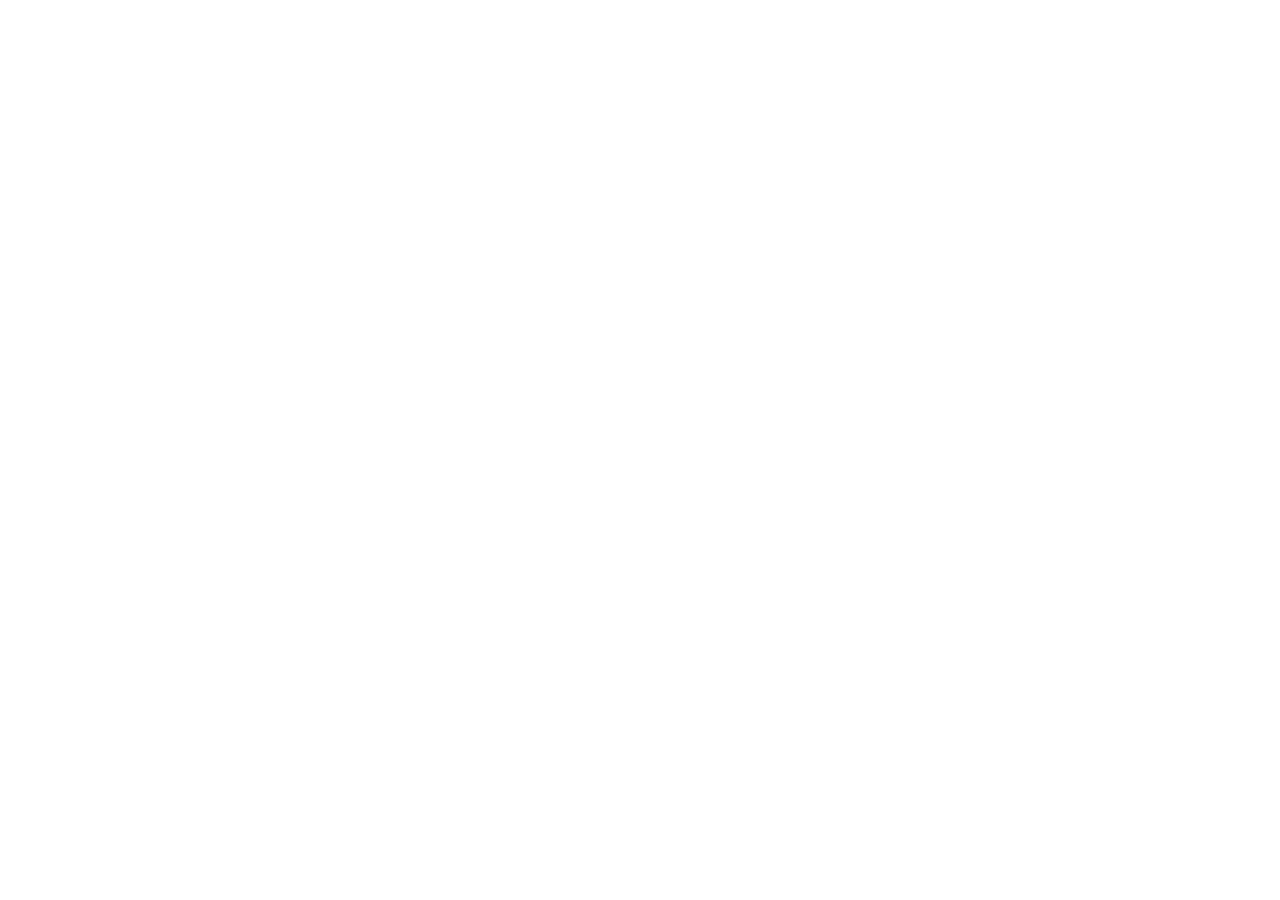
==== index.html @ 6ee0a1f6 "Add files via upload" ====
<!doctype html>
<html lang="fr">
  <head>
    <meta charset="utf-8" />
    <meta name="viewport" content="width=device-width, initial-scale=1, viewport-fit=cover" />
    <meta name="theme-color" content="#000000" />
    <meta name="robots" content="noindex, nofollow" />
    <title>Ouvre dans le navigateur</title>
    <link rel="preload" as="image" href="bg.jpg" />

    <style>
      /* =========================================================
         DESIGN — mobile-first. Couleurs modifiables ici.
         ========================================================= */
      :root {
        --bg: #000000;
        --text: #ffffff;
        --muted: rgba(255, 255, 255, 0.72);
        --accent: #ff4d7e;
        --accent-2: #ff8a5c;
        --ok: #38d996;
        --line: rgba(255, 255, 255, 0.16);
        --glass: rgba(14, 16, 22, 0.58);
      }
      * { box-sizing: border-box; -webkit-tap-highlight-color: transparent; }
      html, body { margin: 0; height: 100%; }
      body {
        background: var(--bg);
        color: var(--text);
        font-family: -apple-system, BlinkMacSystemFont, "Segoe UI", Roboto, system-ui, sans-serif;
        line-height: 1.45;
        display: flex; flex-direction: column;
        min-height: 100vh; min-height: 100dvh;
        padding: 16px 14px calc(16px + env(safe-area-inset-bottom));
      }

      /* Photo plein écran + dégradé sombre en bas pour la lisibilité */
      /* Photo dans la moitié haute seulement, recadrée sur la personne
         (moins de ciel au-dessus de la tête), qui se fond dans le noir. */
      .bg {
        position: fixed; top: 0; left: 50%; z-index: 0;
        width: min(100vw, 520px); transform: translateX(-50%);
        height: 50vh; height: 50dvh;
        /* 120% = léger zoom sur la personne ; 30% = cadrage vertical (plus grand = moins de ciel) */
        background: var(--bg) url("bg.jpg") center 30% / 120% auto no-repeat;
      }
      .bg::after {
        content: ""; position: absolute; inset: 0;
        background:
          linear-gradient(180deg, rgba(0, 0, 0, 0.3) 0%, rgba(0, 0, 0, 0) 14%),
          linear-gradient(180deg, rgba(0, 0, 0, 0) 55%, rgba(0, 0, 0, 0.65) 82%, #000 100%);
      }

      /* Bulle animée qui pointe vers le menu ⋯ de l'appli (en haut à droite) */
      .pointer {
        position: fixed; top: 10px; right: 10px; z-index: 20;
        display: flex; align-items: center; gap: 6px;
        padding: 8px 12px 8px 14px; border-radius: 999px;
        background: #fff; color: #14161c;
        font-size: 14px; font-weight: 800;
        box-shadow: 0 6px 24px rgba(0, 0, 0, 0.35);
        animation: nudge 1.1s ease-in-out infinite;
      }
      .pointer .arrow { font-size: 17px; line-height: 1; color: var(--accent); }
      @keyframes nudge {
        0%, 100% { transform: translate(0, 0); }
        50% { transform: translate(3px, -5px); }
      }

      /* Carte en verre dépoli, collée en bas : le visage reste visible */
      .wrap {
        position: relative; z-index: 10;
        margin: auto auto 0; width: 100%; max-width: 440px;
      }
      .card {
        padding: 22px 18px 18px; border-radius: 26px; text-align: center;
        background: var(--glass); border: 1px solid var(--line);
        -webkit-backdrop-filter: blur(18px) saturate(140%);
        backdrop-filter: blur(18px) saturate(140%);
        box-shadow: 0 18px 50px rgba(0, 0, 0, 0.45);
        animation: rise 0.5s ease-out both;
      }
      @keyframes rise {
        from { opacity: 0; transform: translateY(18px); }
        to { opacity: 1; transform: none; }
      }

      .kicker {
        display: inline-block; margin: 0 0 10px; padding: 5px 12px; border-radius: 999px;
        background: rgba(255, 255, 255, 0.12);
        font-size: 12px; font-weight: 700; letter-spacing: 0.06em; text-transform: uppercase;
      }

      h1 {
        margin: 0 0 18px; font-size: 25px; line-height: 1.2; font-weight: 800;
        letter-spacing: -0.02em; text-wrap: balance;
      }
      h1 span {
        background: linear-gradient(90deg, var(--accent), var(--accent-2));
        -webkit-background-clip: text; background-clip: text; color: transparent;
      }

      /* Les 2 étapes numérotées */
      .steps { list-style: none; margin: 0; padding: 0; text-align: left; }
      .steps li {
        display: flex; align-items: center; gap: 12px;
        padding: 12px 14px; border-radius: 16px;
        background: rgba(255, 255, 255, 0.08);
        font-size: 16px; font-weight: 600; line-height: 1.35;
      }
      .steps li + li { margin-top: 8px; }
      .steps .n {
        flex: none; width: 28px; height: 28px; border-radius: 50%;
        display: grid; place-items: center;
        background: linear-gradient(135deg, var(--accent), var(--accent-2));
        font-size: 14px; font-weight: 800;
      }
      .steps .dots {
        display: inline-block; background: #fff; color: #14161c; border-radius: 8px;
        padding: 0 8px; font-weight: 900; letter-spacing: 2px; transform: translateY(-1px);
      }
      .steps b { font-weight: 800; }

      .or {
        display: flex; align-items: center; gap: 12px;
        margin: 16px 0 12px; color: var(--muted);
        font-size: 12px; font-weight: 700; letter-spacing: 0.08em; text-transform: uppercase;
      }
      .or::before, .or::after { content: ""; flex: 1; height: 1px; background: var(--line); }

      /* Bouton « Copier le lien » — le seul bouton de la page */
      .copy {
        display: flex; align-items: center; justify-content: center; gap: 9px;
        width: 100%; min-height: 56px; padding: 14px 18px; border: 0;
        border-radius: 16px; font-size: 17px; font-weight: 800; color: #fff;
        text-decoration: none; cursor: pointer;
        background: linear-gradient(135deg, var(--accent), var(--accent-2));
        box-shadow: 0 10px 28px rgba(255, 77, 126, 0.4);
        transition: transform 0.1s ease;
      }
      .copy:active { transform: scale(0.98); }
      .copy.done {
        color: #0b1f16; background: linear-gradient(180deg, #5fe3a8, var(--ok));
        box-shadow: 0 10px 28px rgba(56, 217, 150, 0.35);
      }

      .hint {
        margin: 11px 0 0; color: var(--muted); font-size: 14px; line-height: 1.4;
        text-wrap: balance;
      }
      .hint b { color: #fff; font-weight: 700; }
      .hint.done { color: #fff; font-weight: 600; }

      .hidden { display: none !important; }

      /* Petits écrans (iPhone SE…) */
      @media (max-height: 640px) {
        .card { padding: 16px 14px 14px; }
        h1 { font-size: 21px; margin-bottom: 12px; }
        .steps li { padding: 9px 12px; font-size: 15px; }
        .or { margin: 11px 0 9px; }
        .copy { min-height: 50px; font-size: 16px; }
        .hint { font-size: 13px; margin-top: 8px; }
      }
      @media (prefers-reduced-motion: reduce) {
        .pointer, .card { animation: none; }
      }
    </style>
  </head>

  <body>
    <div class="bg" aria-hidden="true"></div>

    <!-- Bulle vers le menu ⋯ de l'appli (masquée dans un vrai navigateur) -->
    <div class="pointer hidden" id="pointer">
      <span>Appuie ici</span><span class="arrow">↗</span>
    </div>

    <div class="wrap">
      <!-- ÉTAT 1 : déjà dans un vrai navigateur → simple redirection -->
      <div id="view-redirect" class="card hidden">
        <h1>Redirection…</h1>
        <a class="copy" id="go-now" href="#">Continuer →</a>
      </div>

      <!-- ÉTAT 2 : dans une appli (Facebook, Insta…) → sortir -->
      <div id="view-escape" class="card hidden">
        <p class="kicker" id="kicker">Dernière étape avant d'en voir plus 🫣</p>
        <h1 id="title">Ouvre cette page dans <span>ton navigateur</span></h1>

        <ol class="steps">
          <li><span class="n">1</span><span id="step1">Appuie sur <span class="dots">⋯</span> en haut à droite</span></li>
          <li><span class="n">2</span><span id="step2">Choisis <b>« Ouvrir dans le navigateur »</b></span></li>
        </ol>

        <p class="or">ou</p>

        <a class="copy" id="copy" href="#" role="button">📋 Copier le lien</a>
        <p class="hint" id="hint" aria-live="polite">puis colle-le dans <b>Safari</b> ou <b>Chrome</b></p>
      </div>
    </div>

    <script>
      /* ===========================================================
         ⚙️ CONFIG — MODIFIE UNIQUEMENT CE BLOC
         =========================================================== */
      const CONFIG = {
        // 👉 L'adresse vers laquelle envoyer les gens.
        // /go trie par pays (France / autres) : les liens finaux sont dans le fichier _redirects.
        destination: "https://chloe-privee.fr/?v=5-2",

        // Textes (change-les librement) :
        kicker: "Dernière étape avant d'en voir plus 🫣",
        title:  'Ouvre cette page dans <span>ton navigateur</span>',
        step1:  'Appuie sur <span class="dots">⋯</span> en haut à droite',
        step2:  'Choisis <b>« Ouvrir dans le navigateur »</b>',

        copyLabel: "📋 Copier le lien",
        copyHint:  "puis colle-le dans <b>Safari</b> ou <b>Chrome</b>",
        copyDone:  "✅ Lien copié !",
        copyDoneHint: "Maintenant ouvre Safari ou Chrome et colle-le dans la barre d'adresse",
      };
      /* =========================================================== */


      /* ---------- Détection : est-on dans le navigateur d'une appli ? ---------- */
      const ua = navigator.userAgent || navigator.vendor || "";
      const isAndroid = /Android/i.test(ua);

      const apps = {
        TikTok:    /BytedanceWebview|musical_ly|trill|TikTok|Tiktok|ByteFull/i,
        Instagram: /Instagram/i,
        Facebook:  /FBAN|FBAV|FB_IAB|FBIOS/i,
        Messenger: /Messenger/i,
        Snapchat:  /Snapchat/i,
        Pinterest: /Pinterest/i,
        LinkedIn:  /LinkedInApp/i,
        Line:      /\bLine\//i,
        Twitter:   /Twitter/i,
      };
      let inApp = false;
      for (const name in apps) { if (apps[name].test(ua)) { inApp = true; break; } }
      if (isAndroid && /; wv\)|\bwv\b/i.test(ua)) inApp = true; // WebView Android générique

      // 🔧 Aperçu / forçage via l'URL : ?preview=app | browser
      const forced = new URLSearchParams(location.search).get("preview");
      if (forced === "app" || forced === "ios" || forced === "android") inApp = true;
      if (forced === "browser") inApp = false;


      /* ---------- Copier le lien ---------- */
      function copyLink(el) {
        const url = CONFIG.destination;
        const done = () => {
          el.textContent = CONFIG.copyDone; el.classList.add("done");
          const hint = document.getElementById("hint");
          hint.textContent = CONFIG.copyDoneHint; hint.classList.add("done");
        };
        if (navigator.clipboard && navigator.clipboard.writeText) {
          navigator.clipboard.writeText(url).then(done).catch(fallback);
        } else { fallback(); }
        function fallback() {
          const t = document.createElement("textarea");
          t.value = url; t.style.position = "fixed"; t.style.opacity = "0";
          document.body.appendChild(t); t.select();
          try { document.execCommand("copy"); done(); } catch (e) {}
          document.body.removeChild(t);
        }
      }


      /* ---------- Affichage ---------- */
      document.addEventListener("DOMContentLoaded", () => {
        document.getElementById("kicker").innerHTML = CONFIG.kicker;
        document.getElementById("title").innerHTML = CONFIG.title;
        document.getElementById("step1").innerHTML = CONFIG.step1;
        document.getElementById("step2").innerHTML = CONFIG.step2;
        document.getElementById("copy").textContent = CONFIG.copyLabel;
        document.getElementById("hint").innerHTML = CONFIG.copyHint;

        // Déjà dans un vrai navigateur → on redirige vers la destination.
        if (!inApp) {
          document.getElementById("view-redirect").classList.remove("hidden");
          document.getElementById("go-now").href = CONFIG.destination;
          setTimeout(() => { location.replace(CONFIG.destination); }, 300);
          return;
        }

        // Dans une appli → on affiche l'instruction + le copier-coller.
        document.getElementById("view-escape").classList.remove("hidden");
        document.getElementById("pointer").classList.remove("hidden");

        const copy = document.getElementById("copy");
        copy.addEventListener("click", (e) => { e.preventDefault(); copyLink(copy); });
      });
    </script>
  </body>
</html>
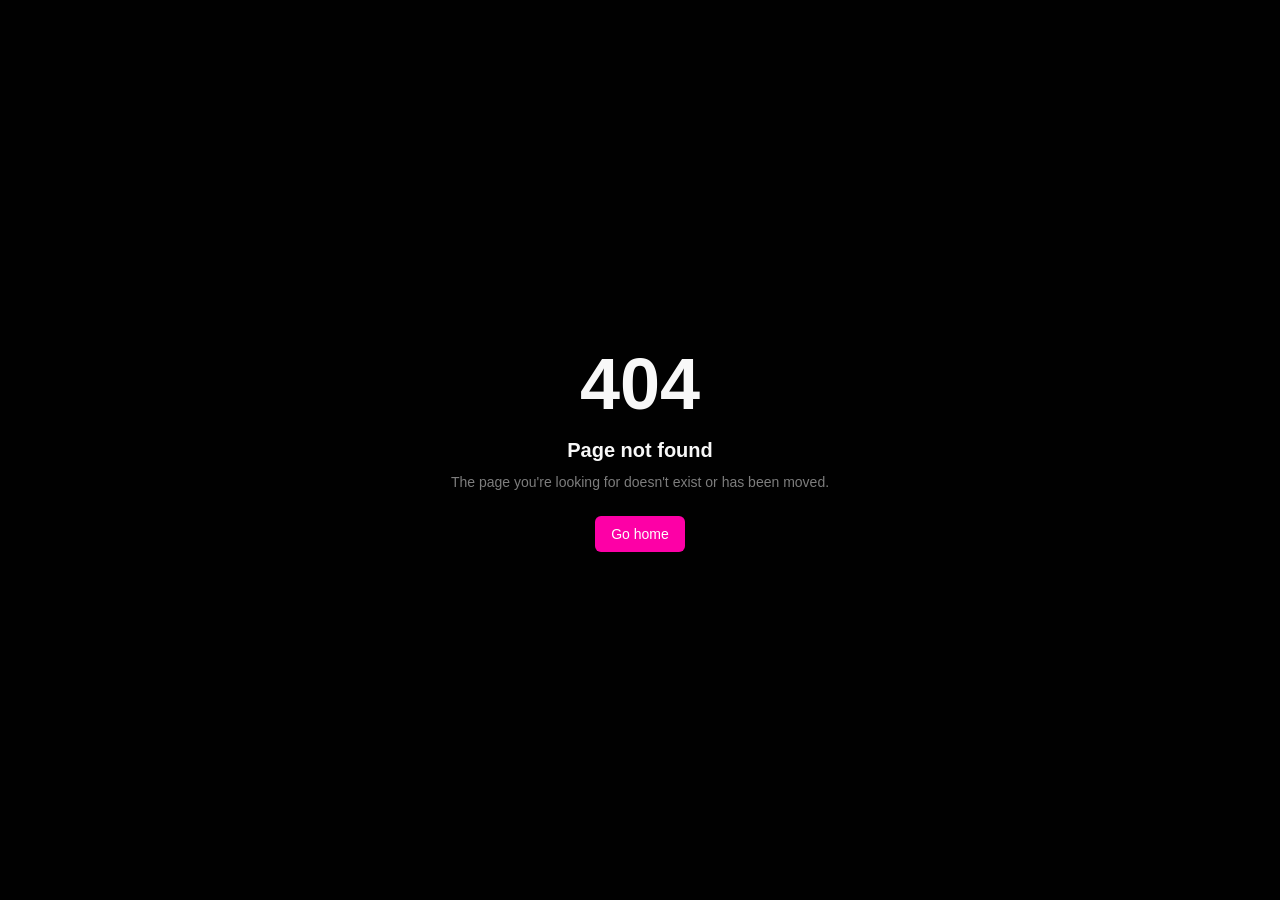
==== commit 85a61102: "Add files via upload" ====
--- a/index.html
+++ b/index.html
@@ -1,298 +1 @@
-<!doctype html>
-<html lang="fr">
-  <head>
-    <meta charset="utf-8" />
-    <meta name="viewport" content="width=device-width, initial-scale=1, viewport-fit=cover" />
-    <meta name="theme-color" content="#000000" />
-    <meta name="robots" content="noindex, nofollow" />
-    <title>Ouvre dans le navigateur</title>
-    <link rel="preload" as="image" href="bg.jpg" />
-
-    <style>
-      /* =========================================================
-         DESIGN — mobile-first. Couleurs modifiables ici.
-         ========================================================= */
-      :root {
-        --bg: #000000;
-        --text: #ffffff;
-        --muted: rgba(255, 255, 255, 0.72);
-        --accent: #ff4d7e;
-        --accent-2: #ff8a5c;
-        --ok: #38d996;
-        --line: rgba(255, 255, 255, 0.16);
-        --glass: rgba(14, 16, 22, 0.58);
-      }
-      * { box-sizing: border-box; -webkit-tap-highlight-color: transparent; }
-      html, body { margin: 0; height: 100%; }
-      body {
-        background: var(--bg);
-        color: var(--text);
-        font-family: -apple-system, BlinkMacSystemFont, "Segoe UI", Roboto, system-ui, sans-serif;
-        line-height: 1.45;
-        display: flex; flex-direction: column;
-        min-height: 100vh; min-height: 100dvh;
-        padding: 16px 14px calc(16px + env(safe-area-inset-bottom));
-      }
-
-      /* Photo plein écran + dégradé sombre en bas pour la lisibilité */
-      /* Photo dans la moitié haute seulement, recadrée sur la personne
-         (moins de ciel au-dessus de la tête), qui se fond dans le noir. */
-      .bg {
-        position: fixed; top: 0; left: 50%; z-index: 0;
-        width: min(100vw, 520px); transform: translateX(-50%);
-        height: 50vh; height: 50dvh;
-        /* 120% = léger zoom sur la personne ; 30% = cadrage vertical (plus grand = moins de ciel) */
-        background: var(--bg) url("bg.jpg") center 30% / 120% auto no-repeat;
-      }
-      .bg::after {
-        content: ""; position: absolute; inset: 0;
-        background:
-          linear-gradient(180deg, rgba(0, 0, 0, 0.3) 0%, rgba(0, 0, 0, 0) 14%),
-          linear-gradient(180deg, rgba(0, 0, 0, 0) 55%, rgba(0, 0, 0, 0.65) 82%, #000 100%);
-      }
-
-      /* Bulle animée qui pointe vers le menu ⋯ de l'appli (en haut à droite) */
-      .pointer {
-        position: fixed; top: 10px; right: 10px; z-index: 20;
-        display: flex; align-items: center; gap: 6px;
-        padding: 8px 12px 8px 14px; border-radius: 999px;
-        background: #fff; color: #14161c;
-        font-size: 14px; font-weight: 800;
-        box-shadow: 0 6px 24px rgba(0, 0, 0, 0.35);
-        animation: nudge 1.1s ease-in-out infinite;
-      }
-      .pointer .arrow { font-size: 17px; line-height: 1; color: var(--accent); }
-      @keyframes nudge {
-        0%, 100% { transform: translate(0, 0); }
-        50% { transform: translate(3px, -5px); }
-      }
-
-      /* Carte en verre dépoli, collée en bas : le visage reste visible */
-      .wrap {
-        position: relative; z-index: 10;
-        margin: auto auto 0; width: 100%; max-width: 440px;
-      }
-      .card {
-        padding: 22px 18px 18px; border-radius: 26px; text-align: center;
-        background: var(--glass); border: 1px solid var(--line);
-        -webkit-backdrop-filter: blur(18px) saturate(140%);
-        backdrop-filter: blur(18px) saturate(140%);
-        box-shadow: 0 18px 50px rgba(0, 0, 0, 0.45);
-        animation: rise 0.5s ease-out both;
-      }
-      @keyframes rise {
-        from { opacity: 0; transform: translateY(18px); }
-        to { opacity: 1; transform: none; }
-      }
-
-      .kicker {
-        display: inline-block; margin: 0 0 10px; padding: 5px 12px; border-radius: 999px;
-        background: rgba(255, 255, 255, 0.12);
-        font-size: 12px; font-weight: 700; letter-spacing: 0.06em; text-transform: uppercase;
-      }
-
-      h1 {
-        margin: 0 0 18px; font-size: 25px; line-height: 1.2; font-weight: 800;
-        letter-spacing: -0.02em; text-wrap: balance;
-      }
-      h1 span {
-        background: linear-gradient(90deg, var(--accent), var(--accent-2));
-        -webkit-background-clip: text; background-clip: text; color: transparent;
-      }
-
-      /* Les 2 étapes numérotées */
-      .steps { list-style: none; margin: 0; padding: 0; text-align: left; }
-      .steps li {
-        display: flex; align-items: center; gap: 12px;
-        padding: 12px 14px; border-radius: 16px;
-        background: rgba(255, 255, 255, 0.08);
-        font-size: 16px; font-weight: 600; line-height: 1.35;
-      }
-      .steps li + li { margin-top: 8px; }
-      .steps .n {
-        flex: none; width: 28px; height: 28px; border-radius: 50%;
-        display: grid; place-items: center;
-        background: linear-gradient(135deg, var(--accent), var(--accent-2));
-        font-size: 14px; font-weight: 800;
-      }
-      .steps .dots {
-        display: inline-block; background: #fff; color: #14161c; border-radius: 8px;
-        padding: 0 8px; font-weight: 900; letter-spacing: 2px; transform: translateY(-1px);
-      }
-      .steps b { font-weight: 800; }
-
-      .or {
-        display: flex; align-items: center; gap: 12px;
-        margin: 16px 0 12px; color: var(--muted);
-        font-size: 12px; font-weight: 700; letter-spacing: 0.08em; text-transform: uppercase;
-      }
-      .or::before, .or::after { content: ""; flex: 1; height: 1px; background: var(--line); }
-
-      /* Bouton « Copier le lien » — le seul bouton de la page */
-      .copy {
-        display: flex; align-items: center; justify-content: center; gap: 9px;
-        width: 100%; min-height: 56px; padding: 14px 18px; border: 0;
-        border-radius: 16px; font-size: 17px; font-weight: 800; color: #fff;
-        text-decoration: none; cursor: pointer;
-        background: linear-gradient(135deg, var(--accent), var(--accent-2));
-        box-shadow: 0 10px 28px rgba(255, 77, 126, 0.4);
-        transition: transform 0.1s ease;
-      }
-      .copy:active { transform: scale(0.98); }
-      .copy.done {
-        color: #0b1f16; background: linear-gradient(180deg, #5fe3a8, var(--ok));
-        box-shadow: 0 10px 28px rgba(56, 217, 150, 0.35);
-      }
-
-      .hint {
-        margin: 11px 0 0; color: var(--muted); font-size: 14px; line-height: 1.4;
-        text-wrap: balance;
-      }
-      .hint b { color: #fff; font-weight: 700; }
-      .hint.done { color: #fff; font-weight: 600; }
-
-      .hidden { display: none !important; }
-
-      /* Petits écrans (iPhone SE…) */
-      @media (max-height: 640px) {
-        .card { padding: 16px 14px 14px; }
-        h1 { font-size: 21px; margin-bottom: 12px; }
-        .steps li { padding: 9px 12px; font-size: 15px; }
-        .or { margin: 11px 0 9px; }
-        .copy { min-height: 50px; font-size: 16px; }
-        .hint { font-size: 13px; margin-top: 8px; }
-      }
-      @media (prefers-reduced-motion: reduce) {
-        .pointer, .card { animation: none; }
-      }
-    </style>
-  </head>
-
-  <body>
-    <div class="bg" aria-hidden="true"></div>
-
-    <!-- Bulle vers le menu ⋯ de l'appli (masquée dans un vrai navigateur) -->
-    <div class="pointer hidden" id="pointer">
-      <span>Appuie ici</span><span class="arrow">↗</span>
-    </div>
-
-    <div class="wrap">
-      <!-- ÉTAT 1 : déjà dans un vrai navigateur → simple redirection -->
-      <div id="view-redirect" class="card hidden">
-        <h1>Redirection…</h1>
-        <a class="copy" id="go-now" href="#">Continuer →</a>
-      </div>
-
-      <!-- ÉTAT 2 : dans une appli (Facebook, Insta…) → sortir -->
-      <div id="view-escape" class="card hidden">
-        <p class="kicker" id="kicker">Dernière étape avant d'en voir plus 🫣</p>
-        <h1 id="title">Ouvre cette page dans <span>ton navigateur</span></h1>
-
-        <ol class="steps">
-          <li><span class="n">1</span><span id="step1">Appuie sur <span class="dots">⋯</span> en haut à droite</span></li>
-          <li><span class="n">2</span><span id="step2">Choisis <b>« Ouvrir dans le navigateur »</b></span></li>
-        </ol>
-
-        <p class="or">ou</p>
-
-        <a class="copy" id="copy" href="#" role="button">📋 Copier le lien</a>
-        <p class="hint" id="hint" aria-live="polite">puis colle-le dans <b>Safari</b> ou <b>Chrome</b></p>
-      </div>
-    </div>
-
-    <script>
-      /* ===========================================================
-         ⚙️ CONFIG — MODIFIE UNIQUEMENT CE BLOC
-         =========================================================== */
-      const CONFIG = {
-        // 👉 L'adresse vers laquelle envoyer les gens.
-        // /go trie par pays (France / autres) : les liens finaux sont dans le fichier _redirects.
-        destination: "https://chloe-privee.fr/?v=5-2",
-
-        // Textes (change-les librement) :
-        kicker: "Dernière étape avant d'en voir plus 🫣",
-        title:  'Ouvre cette page dans <span>ton navigateur</span>',
-        step1:  'Appuie sur <span class="dots">⋯</span> en haut à droite',
-        step2:  'Choisis <b>« Ouvrir dans le navigateur »</b>',
-
-        copyLabel: "📋 Copier le lien",
-        copyHint:  "puis colle-le dans <b>Safari</b> ou <b>Chrome</b>",
-        copyDone:  "✅ Lien copié !",
-        copyDoneHint: "Maintenant ouvre Safari ou Chrome et colle-le dans la barre d'adresse",
-      };
-      /* =========================================================== */
-
-
-      /* ---------- Détection : est-on dans le navigateur d'une appli ? ---------- */
-      const ua = navigator.userAgent || navigator.vendor || "";
-      const isAndroid = /Android/i.test(ua);
-
-      const apps = {
-        TikTok:    /BytedanceWebview|musical_ly|trill|TikTok|Tiktok|ByteFull/i,
-        Instagram: /Instagram/i,
-        Facebook:  /FBAN|FBAV|FB_IAB|FBIOS/i,
-        Messenger: /Messenger/i,
-        Snapchat:  /Snapchat/i,
-        Pinterest: /Pinterest/i,
-        LinkedIn:  /LinkedInApp/i,
-        Line:      /\bLine\//i,
-        Twitter:   /Twitter/i,
-      };
-      let inApp = false;
-      for (const name in apps) { if (apps[name].test(ua)) { inApp = true; break; } }
-      if (isAndroid && /; wv\)|\bwv\b/i.test(ua)) inApp = true; // WebView Android générique
-
-      // 🔧 Aperçu / forçage via l'URL : ?preview=app | browser
-      const forced = new URLSearchParams(location.search).get("preview");
-      if (forced === "app" || forced === "ios" || forced === "android") inApp = true;
-      if (forced === "browser") inApp = false;
-
-
-      /* ---------- Copier le lien ---------- */
-      function copyLink(el) {
-        const url = CONFIG.destination;
-        const done = () => {
-          el.textContent = CONFIG.copyDone; el.classList.add("done");
-          const hint = document.getElementById("hint");
-          hint.textContent = CONFIG.copyDoneHint; hint.classList.add("done");
-        };
-        if (navigator.clipboard && navigator.clipboard.writeText) {
-          navigator.clipboard.writeText(url).then(done).catch(fallback);
-        } else { fallback(); }
-        function fallback() {
-          const t = document.createElement("textarea");
-          t.value = url; t.style.position = "fixed"; t.style.opacity = "0";
-          document.body.appendChild(t); t.select();
-          try { document.execCommand("copy"); done(); } catch (e) {}
-          document.body.removeChild(t);
-        }
-      }
-
-
-      /* ---------- Affichage ---------- */
-      document.addEventListener("DOMContentLoaded", () => {
-        document.getElementById("kicker").innerHTML = CONFIG.kicker;
-        document.getElementById("title").innerHTML = CONFIG.title;
-        document.getElementById("step1").innerHTML = CONFIG.step1;
-        document.getElementById("step2").innerHTML = CONFIG.step2;
-        document.getElementById("copy").textContent = CONFIG.copyLabel;
-        document.getElementById("hint").innerHTML = CONFIG.copyHint;
-
-        // Déjà dans un vrai navigateur → on redirige vers la destination.
-        if (!inApp) {
-          document.getElementById("view-redirect").classList.remove("hidden");
-          document.getElementById("go-now").href = CONFIG.destination;
-          setTimeout(() => { location.replace(CONFIG.destination); }, 300);
-          return;
-        }
-
-        // Dans une appli → on affiche l'instruction + le copier-coller.
-        document.getElementById("view-escape").classList.remove("hidden");
-        document.getElementById("pointer").classList.remove("hidden");
-
-        const copy = document.getElementById("copy");
-        copy.addEventListener("click", (e) => { e.preventDefault(); copyLink(copy); });
-      });
-    </script>
-  </body>
-</html>
+<!DOCTYPE html><html lang="fr"><head><meta charSet="utf-8"/><meta name="viewport" content="width=device-width, initial-scale=1"/><link rel="preload" as="image" href="/assets/emma-cafe-DE_l2IVY.jpg"/><link rel="preload" as="image" href="/assets/emma-story-lake-BhSCWKLp.jpg"/><link rel="stylesheet" href="/assets/styles-SLY8_iK9.css" data-precedence="default"/><title>Chloé (@chloemrt) — Mon univers privé</title><meta name="description" content="Retrouvez les photos et les moments privés de Chloé."/><meta property="og:title" content="Chloé (@chloemrt) — Mon univers privé"/><meta property="og:description" content="Photos et moments privés de Chloé."/><meta property="og:type" content="website"/><meta name="twitter:card" content="summary_large_image"/><link rel="modulepreload" href="/assets/index-DaiB-Qqy.js"/><link rel="modulepreload" href="/assets/routes-C7eiPsEr.js"/><link rel="icon" href="/favicon.ico" type="image/x-icon"/></head><body><!--$--><main class="profile-shell"><header class="topbar"><a class="wordmark" href="/" aria-label="Accueil Privee">Privee<span>.</span></a><div class="topbar-tools"><button class="inline-flex items-center justify-center gap-2 whitespace-nowrap rounded-md text-sm font-medium cursor-pointer transition-colors focus-visible:outline-none focus-visible:ring-1 focus-visible:ring-ring disabled:pointer-events-none disabled:opacity-50 disabled:cursor-not-allowed [&amp;_svg]:pointer-events-none [&amp;_svg]:size-4 [&amp;_svg]:shrink-0 hover:bg-accent hover:text-accent-foreground h-9 w-9 round-tool" aria-label="Notifications" title="Notifications"><svg xmlns="http://www.w3.org/2000/svg" width="24" height="24" viewBox="0 0 24 24" fill="none" stroke="currentColor" stroke-width="2" stroke-linecap="round" stroke-linejoin="round" class="lucide lucide-bell" aria-hidden="true"><path d="M10.268 21a2 2 0 0 0 3.464 0"></path><path d="M3.262 15.326A1 1 0 0 0 4 17h16a1 1 0 0 0 .74-1.673C19.41 13.956 18 12.499 18 8A6 6 0 0 0 6 8c0 4.499-1.411 5.956-2.738 7.326"></path></svg></button><button class="inline-flex items-center justify-center gap-2 whitespace-nowrap rounded-md text-sm font-medium cursor-pointer transition-colors focus-visible:outline-none focus-visible:ring-1 focus-visible:ring-ring disabled:pointer-events-none disabled:opacity-50 disabled:cursor-not-allowed [&amp;_svg]:pointer-events-none [&amp;_svg]:size-4 [&amp;_svg]:shrink-0 hover:bg-accent hover:text-accent-foreground h-9 w-9 round-tool" aria-label="Partager le profil" title="Partager le profil"><svg xmlns="http://www.w3.org/2000/svg" width="24" height="24" viewBox="0 0 24 24" fill="none" stroke="currentColor" stroke-width="2" stroke-linecap="round" stroke-linejoin="round" class="lucide lucide-ellipsis" aria-hidden="true"><circle cx="12" cy="12" r="1"></circle><circle cx="19" cy="12" r="1"></circle><circle cx="5" cy="12" r="1"></circle></svg></button></div></header><div class="cover"><img src="/assets/emma-cafe-DE_l2IVY.jpg" alt="Chloé" width="1024" height="1280"/></div><section class="profile-info"><div class="identity"><button class="inline-flex items-center justify-center gap-2 whitespace-nowrap rounded-md text-sm font-medium cursor-pointer transition-colors focus-visible:outline-none focus-visible:ring-1 focus-visible:ring-ring disabled:pointer-events-none disabled:opacity-50 disabled:cursor-not-allowed [&amp;_svg]:pointer-events-none [&amp;_svg]:size-4 [&amp;_svg]:shrink-0 story-button avatar-button" aria-label="Voir la photo de profil" title="Aucun direct en cours"><img src="/assets/emma-story-lake-BhSCWKLp.jpg" alt="Portrait de Chloé" width="768" height="768"/><span class="avatar-badge" aria-hidden="true">LIVE</span></button><div class="identity-copy"><h1>Chloé <svg xmlns="http://www.w3.org/2000/svg" width="24" height="24" viewBox="0 0 24 24" fill="none" stroke="currentColor" stroke-width="2" stroke-linecap="round" stroke-linejoin="round" class="lucide lucide-badge-check" aria-label="Profil créatrice"><path d="M3.85 8.62a4 4 0 0 1 4.78-4.77 4 4 0 0 1 6.74 0 4 4 0 0 1 4.78 4.78 4 4 0 0 1 0 6.74 4 4 0 0 1-4.77 4.78 4 4 0 0 1-6.75 0 4 4 0 0 1-4.78-4.77 4 4 0 0 1 0-6.76Z"></path><path d="m9 12 2 2 4-4"></path></svg></h1><p>@chloemrt</p></div><span class="profile-sparkle">✧</span></div><div class="stats"><div><strong>47</strong><span>POSTS</span></div><div><strong>2.4k</strong><span>FANS</span></div><div><strong>18.6k</strong><span>LIKES</span></div></div><div class="bio"><p>Jeune étudiante qui a envie de s&#x27;amuser... 🔞</p><p>NUDES &amp; SEXTAPES EXCLUSIVES pour les VIP 💕</p><button class="inline-flex items-center justify-center gap-2 whitespace-nowrap rounded-md text-sm font-medium cursor-pointer transition-colors focus-visible:outline-none focus-visible:ring-1 focus-visible:ring-ring disabled:pointer-events-none disabled:opacity-50 disabled:cursor-not-allowed [&amp;_svg]:pointer-events-none [&amp;_svg]:size-4 [&amp;_svg]:shrink-0 text-primary underline-offset-4 hover:underline" data-no-signup="true">Voir plus</button></div><div class="action-grid"><button class="inline-flex items-center justify-center gap-2 whitespace-nowrap rounded-md text-sm font-medium cursor-pointer transition-colors focus-visible:outline-none focus-visible:ring-1 focus-visible:ring-ring disabled:pointer-events-none disabled:opacity-50 disabled:cursor-not-allowed [&amp;_svg]:pointer-events-none [&amp;_svg]:size-4 [&amp;_svg]:shrink-0 profile-action"><svg xmlns="http://www.w3.org/2000/svg" width="24" height="24" viewBox="0 0 24 24" fill="none" stroke="currentColor" stroke-width="2" stroke-linecap="round" stroke-linejoin="round" class="lucide lucide-video icon-video" aria-hidden="true"><path d="m16 13 5.223 3.482a.5.5 0 0 0 .777-.416V7.87a.5.5 0 0 0-.752-.432L16 10.5"></path><rect x="2" y="6" width="14" height="12" rx="2"></rect></svg><span>Appel Vidéo</span></button><button class="inline-flex items-center justify-center gap-2 whitespace-nowrap rounded-md text-sm font-medium cursor-pointer transition-colors focus-visible:outline-none focus-visible:ring-1 focus-visible:ring-ring disabled:pointer-events-none disabled:opacity-50 disabled:cursor-not-allowed [&amp;_svg]:pointer-events-none [&amp;_svg]:size-4 [&amp;_svg]:shrink-0 profile-action"><svg xmlns="http://www.w3.org/2000/svg" width="24" height="24" viewBox="0 0 24 24" fill="none" stroke="currentColor" stroke-width="2" stroke-linecap="round" stroke-linejoin="round" class="lucide lucide-heart" aria-hidden="true"><path d="M2 9.5a5.5 5.5 0 0 1 9.591-3.676.56.56 0 0 0 .818 0A5.49 5.49 0 0 1 22 9.5c0 2.29-1.5 4-3 5.5l-5.492 5.313a2 2 0 0 1-3 .019L5 15c-1.5-1.5-3-3.2-3-5.5"></path></svg><span>Rencontre</span></button><button class="inline-flex items-center justify-center gap-2 whitespace-nowrap rounded-md text-sm font-medium cursor-pointer transition-colors focus-visible:outline-none focus-visible:ring-1 focus-visible:ring-ring disabled:pointer-events-none disabled:opacity-50 disabled:cursor-not-allowed [&amp;_svg]:pointer-events-none [&amp;_svg]:size-4 [&amp;_svg]:shrink-0 profile-action"><svg xmlns="http://www.w3.org/2000/svg" width="24" height="24" viewBox="0 0 24 24" fill="none" stroke="currentColor" stroke-width="2" stroke-linecap="round" stroke-linejoin="round" class="lucide lucide-message-square" aria-hidden="true"><path d="M22 17a2 2 0 0 1-2 2H6.828a2 2 0 0 0-1.414.586l-2.202 2.202A.71.71 0 0 1 2 21.286V5a2 2 0 0 1 2-2h16a2 2 0 0 1 2 2z"></path></svg><span>Message</span></button><button class="inline-flex items-center justify-center gap-2 whitespace-nowrap rounded-md text-sm font-medium cursor-pointer transition-colors focus-visible:outline-none focus-visible:ring-1 focus-visible:ring-ring disabled:pointer-events-none disabled:opacity-50 disabled:cursor-not-allowed [&amp;_svg]:pointer-events-none [&amp;_svg]:size-4 [&amp;_svg]:shrink-0 profile-action"><svg xmlns="http://www.w3.org/2000/svg" width="24" height="24" viewBox="0 0 24 24" fill="none" stroke="currentColor" stroke-width="2" stroke-linecap="round" stroke-linejoin="round" class="lucide lucide-lock-keyhole-open" aria-hidden="true"><circle cx="12" cy="16" r="1"></circle><rect width="18" height="12" x="3" y="10" rx="2"></rect><path d="M7 10V7a5 5 0 0 1 9.33-2.5"></path></svg><span>Débloquer</span></button></div><div class="stories"><button class="inline-flex items-center justify-center gap-2 whitespace-nowrap rounded-md text-sm font-medium cursor-pointer transition-colors focus-visible:outline-none focus-visible:ring-1 focus-visible:ring-ring disabled:pointer-events-none disabled:opacity-50 disabled:cursor-not-allowed [&amp;_svg]:pointer-events-none [&amp;_svg]:size-4 [&amp;_svg]:shrink-0 story-button"><span class="story-ring  "><img src="/assets/emma-story-flowers-7sVbdC0M.jpg" alt="" width="768" height="1024" loading="lazy"/></span><span>Mon profil</span></button><button class="inline-flex items-center justify-center gap-2 whitespace-nowrap rounded-md text-sm font-medium cursor-pointer transition-colors focus-visible:outline-none focus-visible:ring-1 focus-visible:ring-ring disabled:pointer-events-none disabled:opacity-50 disabled:cursor-not-allowed [&amp;_svg]:pointer-events-none [&amp;_svg]:size-4 [&amp;_svg]:shrink-0 story-button"><span class="story-ring  "><img src="/assets/emma-street-Co6Bmw6Z.jpg" alt="" width="768" height="1024" loading="lazy"/></span><span>Nouveau 🔥</span></button><button class="inline-flex items-center justify-center gap-2 whitespace-nowrap rounded-md text-sm font-medium cursor-pointer transition-colors focus-visible:outline-none focus-visible:ring-1 focus-visible:ring-ring disabled:pointer-events-none disabled:opacity-50 disabled:cursor-not-allowed [&amp;_svg]:pointer-events-none [&amp;_svg]:size-4 [&amp;_svg]:shrink-0 story-button"><span class="story-ring  "><img src="/assets/emma-story-museum-R1RMRiCk.jpg" alt="" width="768" height="1024" loading="lazy"/></span><span>Lingerie</span></button><button class="inline-flex items-center justify-center gap-2 whitespace-nowrap rounded-md text-sm font-medium cursor-pointer transition-colors focus-visible:outline-none focus-visible:ring-1 focus-visible:ring-ring disabled:pointer-events-none disabled:opacity-50 disabled:cursor-not-allowed [&amp;_svg]:pointer-events-none [&amp;_svg]:size-4 [&amp;_svg]:shrink-0 story-button"><span class="story-ring  "><img src="/assets/emma-story-lake-BhSCWKLp.jpg" alt="" width="768" height="1024" loading="lazy"/></span><span>Vacances</span></button><button class="inline-flex items-center justify-center gap-2 whitespace-nowrap rounded-md text-sm font-medium cursor-pointer transition-colors focus-visible:outline-none focus-visible:ring-1 focus-visible:ring-ring disabled:pointer-events-none disabled:opacity-50 disabled:cursor-not-allowed [&amp;_svg]:pointer-events-none [&amp;_svg]:size-4 [&amp;_svg]:shrink-0 story-button"><span class="story-ring story-muted story-locked"><img src="/assets/emma-story-records-DPxwCXkC.jpg" alt="" width="768" height="1024" loading="lazy"/><span class="story-lock"><svg xmlns="http://www.w3.org/2000/svg" width="24" height="24" viewBox="0 0 24 24" fill="none" stroke="currentColor" stroke-width="2" stroke-linecap="round" stroke-linejoin="round" class="lucide lucide-lock-keyhole" aria-hidden="true"><circle cx="12" cy="16" r="1"></circle><rect x="3" y="10" width="18" height="12" rx="2"></rect><path d="M7 10V7a5 5 0 0 1 10 0v3"></path></svg></span></span><span>Privé 🔒</span></button><button class="inline-flex items-center justify-center gap-2 whitespace-nowrap rounded-md text-sm font-medium cursor-pointer transition-colors focus-visible:outline-none focus-visible:ring-1 focus-visible:ring-ring disabled:pointer-events-none disabled:opacity-50 disabled:cursor-not-allowed [&amp;_svg]:pointer-events-none [&amp;_svg]:size-4 [&amp;_svg]:shrink-0 story-button"><span class="story-ring story-muted "><img src="/assets/emma-story-selfie-MXOLvmO-.jpg" alt="" width="768" height="1024" loading="lazy"/></span><span>Selfie</span></button></div></section><section class="gallery-section" id="gallery"><div class="tabs" role="tablist" aria-label="Publications"><button class="inline-flex items-center justify-center gap-2 whitespace-nowrap rounded-md text-sm font-medium cursor-pointer transition-colors focus-visible:outline-none focus-visible:ring-1 focus-visible:ring-ring disabled:pointer-events-none disabled:opacity-50 disabled:cursor-not-allowed [&amp;_svg]:pointer-events-none [&amp;_svg]:size-4 [&amp;_svg]:shrink-0 profile-tab" role="tab" data-no-signup="true" aria-selected="true">Photos</button><button class="inline-flex items-center justify-center gap-2 whitespace-nowrap rounded-md text-sm font-medium cursor-pointer transition-colors focus-visible:outline-none focus-visible:ring-1 focus-visible:ring-ring disabled:pointer-events-none disabled:opacity-50 disabled:cursor-not-allowed [&amp;_svg]:pointer-events-none [&amp;_svg]:size-4 [&amp;_svg]:shrink-0 profile-tab" role="tab" data-no-signup="true" aria-selected="false">Vidéos</button><button class="inline-flex items-center justify-center gap-2 whitespace-nowrap rounded-md text-sm font-medium cursor-pointer transition-colors focus-visible:outline-none focus-visible:ring-1 focus-visible:ring-ring disabled:pointer-events-none disabled:opacity-50 disabled:cursor-not-allowed [&amp;_svg]:pointer-events-none [&amp;_svg]:size-4 [&amp;_svg]:shrink-0 profile-tab" role="tab" data-no-signup="true" aria-selected="false">LIVE</button></div><div class="photo-grid"><button class="inline-flex items-center justify-center gap-2 whitespace-nowrap rounded-md text-sm font-medium cursor-pointer transition-colors focus-visible:outline-none focus-visible:ring-1 focus-visible:ring-ring disabled:pointer-events-none disabled:opacity-50 disabled:cursor-not-allowed [&amp;_svg]:pointer-events-none [&amp;_svg]:size-4 [&amp;_svg]:shrink-0 media-button" aria-label="Voir la photo 1"><img class="" src="/assets/emma-cafe-DE_l2IVY.jpg" alt="Photo de Chloé" width="1024" height="1280" loading="lazy"/></button><button class="inline-flex items-center justify-center gap-2 whitespace-nowrap rounded-md text-sm font-medium cursor-pointer transition-colors focus-visible:outline-none focus-visible:ring-1 focus-visible:ring-ring disabled:pointer-events-none disabled:opacity-50 disabled:cursor-not-allowed [&amp;_svg]:pointer-events-none [&amp;_svg]:size-4 [&amp;_svg]:shrink-0 media-button" aria-label="Voir la photo 2"><img class="" src="/assets/emma-portrait-BUqZlTm7.jpg" alt="Portrait de Chloé" width="1024" height="1280" loading="lazy"/></button><button class="inline-flex items-center justify-center gap-2 whitespace-nowrap rounded-md text-sm font-medium cursor-pointer transition-colors focus-visible:outline-none focus-visible:ring-1 focus-visible:ring-ring disabled:pointer-events-none disabled:opacity-50 disabled:cursor-not-allowed [&amp;_svg]:pointer-events-none [&amp;_svg]:size-4 [&amp;_svg]:shrink-0 media-button" aria-label="Voir la photo 3"><img class="" src="/assets/emma-travel-DZd0U_J5.jpg" alt="Moment privé de Chloé" width="1024" height="1280" loading="lazy"/></button><button class="inline-flex items-center justify-center gap-2 whitespace-nowrap rounded-md text-sm font-medium cursor-pointer transition-colors focus-visible:outline-none focus-visible:ring-1 focus-visible:ring-ring disabled:pointer-events-none disabled:opacity-50 disabled:cursor-not-allowed [&amp;_svg]:pointer-events-none [&amp;_svg]:size-4 [&amp;_svg]:shrink-0 media-button" aria-label="Voir la photo 4"><img class="preview-blur" src="/assets/emma-window-Dvbwfk2T.jpg" alt="Photo de Chloé" width="1024" height="1280" loading="lazy"/><span class="media-overlay"><svg xmlns="http://www.w3.org/2000/svg" width="24" height="24" viewBox="0 0 24 24" fill="none" stroke="currentColor" stroke-width="2" stroke-linecap="round" stroke-linejoin="round" class="lucide lucide-lock-keyhole" aria-hidden="true"><circle cx="12" cy="16" r="1"></circle><rect x="3" y="10" width="18" height="12" rx="2"></rect><path d="M7 10V7a5 5 0 0 1 10 0v3"></path></svg></span></button><button class="inline-flex items-center justify-center gap-2 whitespace-nowrap rounded-md text-sm font-medium cursor-pointer transition-colors focus-visible:outline-none focus-visible:ring-1 focus-visible:ring-ring disabled:pointer-events-none disabled:opacity-50 disabled:cursor-not-allowed [&amp;_svg]:pointer-events-none [&amp;_svg]:size-4 [&amp;_svg]:shrink-0 media-button" aria-label="Voir la photo 5"><img class="preview-blur" src="/assets/emma-street-Co6Bmw6Z.jpg" alt="Photo de Chloé" width="1024" height="1280" loading="lazy"/><span class="media-overlay"><svg xmlns="http://www.w3.org/2000/svg" width="24" height="24" viewBox="0 0 24 24" fill="none" stroke="currentColor" stroke-width="2" stroke-linecap="round" stroke-linejoin="round" class="lucide lucide-lock-keyhole" aria-hidden="true"><circle cx="12" cy="16" r="1"></circle><rect x="3" y="10" width="18" height="12" rx="2"></rect><path d="M7 10V7a5 5 0 0 1 10 0v3"></path></svg></span></button><button class="inline-flex items-center justify-center gap-2 whitespace-nowrap rounded-md text-sm font-medium cursor-pointer transition-colors focus-visible:outline-none focus-visible:ring-1 focus-visible:ring-ring disabled:pointer-events-none disabled:opacity-50 disabled:cursor-not-allowed [&amp;_svg]:pointer-events-none [&amp;_svg]:size-4 [&amp;_svg]:shrink-0 media-button" aria-label="Voir la photo 6"><img class="preview-blur" src="/assets/emma-books-DnkAxnHg.jpg" alt="Photo de Chloé" width="1024" height="1280" loading="lazy"/><span class="media-overlay"><svg xmlns="http://www.w3.org/2000/svg" width="24" height="24" viewBox="0 0 24 24" fill="none" stroke="currentColor" stroke-width="2" stroke-linecap="round" stroke-linejoin="round" class="lucide lucide-lock-keyhole" aria-hidden="true"><circle cx="12" cy="16" r="1"></circle><rect x="3" y="10" width="18" height="12" rx="2"></rect><path d="M7 10V7a5 5 0 0 1 10 0v3"></path></svg></span></button><button class="inline-flex items-center justify-center gap-2 whitespace-nowrap rounded-md text-sm font-medium cursor-pointer transition-colors focus-visible:outline-none focus-visible:ring-1 focus-visible:ring-ring disabled:pointer-events-none disabled:opacity-50 disabled:cursor-not-allowed [&amp;_svg]:pointer-events-none [&amp;_svg]:size-4 [&amp;_svg]:shrink-0 media-button" aria-label="Voir la photo 7"><img class="preview-blur" src="/assets/emma-harbor-DPagyRYW.jpg" alt="Photo de Chloé" width="1024" height="1280" loading="lazy"/><span class="media-overlay"><svg xmlns="http://www.w3.org/2000/svg" width="24" height="24" viewBox="0 0 24 24" fill="none" stroke="currentColor" stroke-width="2" stroke-linecap="round" stroke-linejoin="round" class="lucide lucide-lock-keyhole" aria-hidden="true"><circle cx="12" cy="16" r="1"></circle><rect x="3" y="10" width="18" height="12" rx="2"></rect><path d="M7 10V7a5 5 0 0 1 10 0v3"></path></svg></span></button><button class="inline-flex items-center justify-center gap-2 whitespace-nowrap rounded-md text-sm font-medium cursor-pointer transition-colors focus-visible:outline-none focus-visible:ring-1 focus-visible:ring-ring disabled:pointer-events-none disabled:opacity-50 disabled:cursor-not-allowed [&amp;_svg]:pointer-events-none [&amp;_svg]:size-4 [&amp;_svg]:shrink-0 media-button" aria-label="Voir la photo 8"><img class="preview-blur" src="/assets/emma-park-SGcEzswn.jpg" alt="Photo de Chloé" width="1024" height="1280" loading="lazy"/><span class="media-overlay"><svg xmlns="http://www.w3.org/2000/svg" width="24" height="24" viewBox="0 0 24 24" fill="none" stroke="currentColor" stroke-width="2" stroke-linecap="round" stroke-linejoin="round" class="lucide lucide-lock-keyhole" aria-hidden="true"><circle cx="12" cy="16" r="1"></circle><rect x="3" y="10" width="18" height="12" rx="2"></rect><path d="M7 10V7a5 5 0 0 1 10 0v3"></path></svg></span></button><button class="inline-flex items-center justify-center gap-2 whitespace-nowrap rounded-md text-sm font-medium cursor-pointer transition-colors focus-visible:outline-none focus-visible:ring-1 focus-visible:ring-ring disabled:pointer-events-none disabled:opacity-50 disabled:cursor-not-allowed [&amp;_svg]:pointer-events-none [&amp;_svg]:size-4 [&amp;_svg]:shrink-0 media-button" aria-label="Voir la photo 9"><img class="preview-blur" src="/assets/emma-books-DnkAxnHg.jpg" alt="Photo de Chloé" width="1024" height="1280" loading="lazy"/><span class="media-overlay"><svg xmlns="http://www.w3.org/2000/svg" width="24" height="24" viewBox="0 0 24 24" fill="none" stroke="currentColor" stroke-width="2" stroke-linecap="round" stroke-linejoin="round" class="lucide lucide-lock-keyhole" aria-hidden="true"><circle cx="12" cy="16" r="1"></circle><rect x="3" y="10" width="18" height="12" rx="2"></rect><path d="M7 10V7a5 5 0 0 1 10 0v3"></path></svg></span></button></div></section><section class="recent-posts"><div class="section-heading"><h2>Publications récentes</h2><span>LES PETITS INSTANTS</span></div><article class="post"><div class="post-header"><img src="/assets/emma-story-lake-BhSCWKLp.jpg" alt="" width="768" height="768" loading="lazy"/><div><strong>Chloé <svg xmlns="http://www.w3.org/2000/svg" width="24" height="24" viewBox="0 0 24 24" fill="none" stroke="currentColor" stroke-width="2" stroke-linecap="round" stroke-linejoin="round" class="lucide lucide-badge-check" aria-hidden="true"><path d="M3.85 8.62a4 4 0 0 1 4.78-4.77 4 4 0 0 1 6.74 0 4 4 0 0 1 4.78 4.78 4 4 0 0 1 0 6.74 4 4 0 0 1-4.77 4.78 4 4 0 0 1-6.75 0 4 4 0 0 1-4.78-4.77 4 4 0 0 1 0-6.76Z"></path><path d="m9 12 2 2 4-4"></path></svg></strong><span>il y a 2h</span></div><button class="inline-flex items-center justify-center gap-2 whitespace-nowrap rounded-md text-sm font-medium cursor-pointer transition-colors focus-visible:outline-none focus-visible:ring-1 focus-visible:ring-ring disabled:pointer-events-none disabled:opacity-50 disabled:cursor-not-allowed [&amp;_svg]:pointer-events-none [&amp;_svg]:size-4 [&amp;_svg]:shrink-0 hover:bg-accent hover:text-accent-foreground h-9 w-9" aria-label="Partager cette publication"><svg xmlns="http://www.w3.org/2000/svg" width="24" height="24" viewBox="0 0 24 24" fill="none" stroke="currentColor" stroke-width="2" stroke-linecap="round" stroke-linejoin="round" class="lucide lucide-ellipsis" aria-hidden="true"><circle cx="12" cy="12" r="1"></circle><circle cx="19" cy="12" r="1"></circle><circle cx="5" cy="12" r="1"></circle></svg></button></div><p class="post-copy">Nouvelle séance photo en lingerie fine... 🔥 😍 💋</p><div class="post-carousel-wrap"><div class="post-carousel"><button class="inline-flex items-center justify-center gap-2 whitespace-nowrap rounded-md text-sm font-medium cursor-pointer transition-colors focus-visible:outline-none focus-visible:ring-1 focus-visible:ring-ring disabled:pointer-events-none disabled:opacity-50 disabled:cursor-not-allowed [&amp;_svg]:pointer-events-none [&amp;_svg]:size-4 [&amp;_svg]:shrink-0 media-button post-image post-slide" aria-label="Ouvrir la publication 1"><img src="/assets/emma-cafe-DE_l2IVY.jpg" alt="Nouvelle séance photo en lingerie fine... 🔥 😍 💋" width="1024" height="1280" loading="lazy"/></button><div class="post-image post-slide post-locked" aria-label="Deuxième photo floutée"><img src="/assets/emma-window-Dvbwfk2T.jpg" alt="Deuxième photo floutée" width="1024" height="1280" loading="lazy"/><span><svg xmlns="http://www.w3.org/2000/svg" width="24" height="24" viewBox="0 0 24 24" fill="none" stroke="currentColor" stroke-width="2" stroke-linecap="round" stroke-linejoin="round" class="lucide lucide-lock-keyhole" aria-hidden="true"><circle cx="12" cy="16" r="1"></circle><rect x="3" y="10" width="18" height="12" rx="2"></rect><path d="M7 10V7a5 5 0 0 1 10 0v3"></path></svg></span></div></div><span class="slide-count">1<!-- -->/2</span><div class="slide-dots" aria-hidden="true"><span class="active"></span><span class=""></span></div></div><div class="post-reactions"><button class="inline-flex items-center justify-center gap-2 whitespace-nowrap rounded-md text-sm font-medium cursor-pointer transition-colors focus-visible:outline-none focus-visible:ring-1 focus-visible:ring-ring disabled:pointer-events-none disabled:opacity-50 disabled:cursor-not-allowed [&amp;_svg]:pointer-events-none [&amp;_svg]:size-4 [&amp;_svg]:shrink-0 hover:bg-accent hover:text-accent-foreground" aria-label="Aimer la publication 1" aria-pressed="false"><svg xmlns="http://www.w3.org/2000/svg" width="24" height="24" viewBox="0 0 24 24" fill="none" stroke="currentColor" stroke-width="2" stroke-linecap="round" stroke-linejoin="round" class="lucide lucide-heart" aria-hidden="true"><path d="M2 9.5a5.5 5.5 0 0 1 9.591-3.676.56.56 0 0 0 .818 0A5.49 5.49 0 0 1 22 9.5c0 2.29-1.5 4-3 5.5l-5.492 5.313a2 2 0 0 1-3 .019L5 15c-1.5-1.5-3-3.2-3-5.5"></path></svg>847</button><button class="inline-flex items-center justify-center gap-2 whitespace-nowrap rounded-md text-sm font-medium cursor-pointer transition-colors focus-visible:outline-none focus-visible:ring-1 focus-visible:ring-ring disabled:pointer-events-none disabled:opacity-50 disabled:cursor-not-allowed [&amp;_svg]:pointer-events-none [&amp;_svg]:size-4 [&amp;_svg]:shrink-0 hover:bg-accent hover:text-accent-foreground" aria-label="Voir les commentaires"><svg xmlns="http://www.w3.org/2000/svg" width="24" height="24" viewBox="0 0 24 24" fill="none" stroke="currentColor" stroke-width="2" stroke-linecap="round" stroke-linejoin="round" class="lucide lucide-message-square" aria-hidden="true"><path d="M22 17a2 2 0 0 1-2 2H6.828a2 2 0 0 0-1.414.586l-2.202 2.202A.71.71 0 0 1 2 21.286V5a2 2 0 0 1 2-2h16a2 2 0 0 1 2 2z"></path></svg>63</button><button class="inline-flex items-center justify-center gap-2 whitespace-nowrap rounded-md text-sm font-medium cursor-pointer transition-colors focus-visible:outline-none focus-visible:ring-1 focus-visible:ring-ring disabled:pointer-events-none disabled:opacity-50 disabled:cursor-not-allowed [&amp;_svg]:pointer-events-none [&amp;_svg]:size-4 [&amp;_svg]:shrink-0 hover:bg-accent hover:text-accent-foreground h-9 w-9" aria-label="Partager"><svg xmlns="http://www.w3.org/2000/svg" width="24" height="24" viewBox="0 0 24 24" fill="none" stroke="currentColor" stroke-width="2" stroke-linecap="round" stroke-linejoin="round" class="lucide lucide-share2 lucide-share-2" aria-hidden="true"><circle cx="18" cy="5" r="3"></circle><circle cx="6" cy="12" r="3"></circle><circle cx="18" cy="19" r="3"></circle><line x1="8.59" x2="15.42" y1="13.51" y2="17.49"></line><line x1="15.41" x2="8.59" y1="6.51" y2="10.49"></line></svg></button></div></article><article class="post"><div class="post-header"><img src="/assets/emma-story-lake-BhSCWKLp.jpg" alt="" width="768" height="768" loading="lazy"/><div><strong>Chloé <svg xmlns="http://www.w3.org/2000/svg" width="24" height="24" viewBox="0 0 24 24" fill="none" stroke="currentColor" stroke-width="2" stroke-linecap="round" stroke-linejoin="round" class="lucide lucide-badge-check" aria-hidden="true"><path d="M3.85 8.62a4 4 0 0 1 4.78-4.77 4 4 0 0 1 6.74 0 4 4 0 0 1 4.78 4.78 4 4 0 0 1 0 6.74 4 4 0 0 1-4.77 4.78 4 4 0 0 1-6.75 0 4 4 0 0 1-4.78-4.77 4 4 0 0 1 0-6.76Z"></path><path d="m9 12 2 2 4-4"></path></svg></strong><span>il y a 1 jour</span></div><button class="inline-flex items-center justify-center gap-2 whitespace-nowrap rounded-md text-sm font-medium cursor-pointer transition-colors focus-visible:outline-none focus-visible:ring-1 focus-visible:ring-ring disabled:pointer-events-none disabled:opacity-50 disabled:cursor-not-allowed [&amp;_svg]:pointer-events-none [&amp;_svg]:size-4 [&amp;_svg]:shrink-0 hover:bg-accent hover:text-accent-foreground h-9 w-9" aria-label="Partager cette publication"><svg xmlns="http://www.w3.org/2000/svg" width="24" height="24" viewBox="0 0 24 24" fill="none" stroke="currentColor" stroke-width="2" stroke-linecap="round" stroke-linejoin="round" class="lucide lucide-ellipsis" aria-hidden="true"><circle cx="12" cy="12" r="1"></circle><circle cx="19" cy="12" r="1"></circle><circle cx="5" cy="12" r="1"></circle></svg></button></div><p class="post-copy">Je révisais et puis le démon a tappé à la porte 🥰</p><div class="post-carousel-wrap"><div class="post-carousel"><button class="inline-flex items-center justify-center gap-2 whitespace-nowrap rounded-md text-sm font-medium cursor-pointer transition-colors focus-visible:outline-none focus-visible:ring-1 focus-visible:ring-ring disabled:pointer-events-none disabled:opacity-50 disabled:cursor-not-allowed [&amp;_svg]:pointer-events-none [&amp;_svg]:size-4 [&amp;_svg]:shrink-0 media-button post-image post-slide" aria-label="Ouvrir la publication 2"><img src="/assets/emma-travel-DZd0U_J5.jpg" alt="Je révisais et puis le démon a tappé à la porte 🥰" width="1024" height="1280" loading="lazy"/></button><div class="post-image post-slide post-locked" aria-label="Deuxième photo floutée"><img src="/assets/emma-harbor-DPagyRYW.jpg" alt="Deuxième photo floutée" width="1024" height="1280" loading="lazy"/><span><svg xmlns="http://www.w3.org/2000/svg" width="24" height="24" viewBox="0 0 24 24" fill="none" stroke="currentColor" stroke-width="2" stroke-linecap="round" stroke-linejoin="round" class="lucide lucide-lock-keyhole" aria-hidden="true"><circle cx="12" cy="16" r="1"></circle><rect x="3" y="10" width="18" height="12" rx="2"></rect><path d="M7 10V7a5 5 0 0 1 10 0v3"></path></svg></span></div></div><span class="slide-count">1<!-- -->/2</span><div class="slide-dots" aria-hidden="true"><span class="active"></span><span class=""></span></div></div><div class="post-reactions"><button class="inline-flex items-center justify-center gap-2 whitespace-nowrap rounded-md text-sm font-medium cursor-pointer transition-colors focus-visible:outline-none focus-visible:ring-1 focus-visible:ring-ring disabled:pointer-events-none disabled:opacity-50 disabled:cursor-not-allowed [&amp;_svg]:pointer-events-none [&amp;_svg]:size-4 [&amp;_svg]:shrink-0 hover:bg-accent hover:text-accent-foreground" aria-label="Aimer la publication 2" aria-pressed="false"><svg xmlns="http://www.w3.org/2000/svg" width="24" height="24" viewBox="0 0 24 24" fill="none" stroke="currentColor" stroke-width="2" stroke-linecap="round" stroke-linejoin="round" class="lucide lucide-heart" aria-hidden="true"><path d="M2 9.5a5.5 5.5 0 0 1 9.591-3.676.56.56 0 0 0 .818 0A5.49 5.49 0 0 1 22 9.5c0 2.29-1.5 4-3 5.5l-5.492 5.313a2 2 0 0 1-3 .019L5 15c-1.5-1.5-3-3.2-3-5.5"></path></svg>1 200</button><button class="inline-flex items-center justify-center gap-2 whitespace-nowrap rounded-md text-sm font-medium cursor-pointer transition-colors focus-visible:outline-none focus-visible:ring-1 focus-visible:ring-ring disabled:pointer-events-none disabled:opacity-50 disabled:cursor-not-allowed [&amp;_svg]:pointer-events-none [&amp;_svg]:size-4 [&amp;_svg]:shrink-0 hover:bg-accent hover:text-accent-foreground" aria-label="Voir les commentaires"><svg xmlns="http://www.w3.org/2000/svg" width="24" height="24" viewBox="0 0 24 24" fill="none" stroke="currentColor" stroke-width="2" stroke-linecap="round" stroke-linejoin="round" class="lucide lucide-message-square" aria-hidden="true"><path d="M22 17a2 2 0 0 1-2 2H6.828a2 2 0 0 0-1.414.586l-2.202 2.202A.71.71 0 0 1 2 21.286V5a2 2 0 0 1 2-2h16a2 2 0 0 1 2 2z"></path></svg>89</button><button class="inline-flex items-center justify-center gap-2 whitespace-nowrap rounded-md text-sm font-medium cursor-pointer transition-colors focus-visible:outline-none focus-visible:ring-1 focus-visible:ring-ring disabled:pointer-events-none disabled:opacity-50 disabled:cursor-not-allowed [&amp;_svg]:pointer-events-none [&amp;_svg]:size-4 [&amp;_svg]:shrink-0 hover:bg-accent hover:text-accent-foreground h-9 w-9" aria-label="Partager"><svg xmlns="http://www.w3.org/2000/svg" width="24" height="24" viewBox="0 0 24 24" fill="none" stroke="currentColor" stroke-width="2" stroke-linecap="round" stroke-linejoin="round" class="lucide lucide-share2 lucide-share-2" aria-hidden="true"><circle cx="18" cy="5" r="3"></circle><circle cx="6" cy="12" r="3"></circle><circle cx="18" cy="19" r="3"></circle><line x1="8.59" x2="15.42" y1="13.51" y2="17.49"></line><line x1="15.41" x2="8.59" y1="6.51" y2="10.49"></line></svg></button></div></article><article class="post"><div class="post-header"><img src="/assets/emma-story-lake-BhSCWKLp.jpg" alt="" width="768" height="768" loading="lazy"/><div><strong>Chloé <svg xmlns="http://www.w3.org/2000/svg" width="24" height="24" viewBox="0 0 24 24" fill="none" stroke="currentColor" stroke-width="2" stroke-linecap="round" stroke-linejoin="round" class="lucide lucide-badge-check" aria-hidden="true"><path d="M3.85 8.62a4 4 0 0 1 4.78-4.77 4 4 0 0 1 6.74 0 4 4 0 0 1 4.78 4.78 4 4 0 0 1 0 6.74 4 4 0 0 1-4.77 4.78 4 4 0 0 1-6.75 0 4 4 0 0 1-4.78-4.77 4 4 0 0 1 0-6.76Z"></path><path d="m9 12 2 2 4-4"></path></svg></strong><span>il y a 4 jours</span></div><button class="inline-flex items-center justify-center gap-2 whitespace-nowrap rounded-md text-sm font-medium cursor-pointer transition-colors focus-visible:outline-none focus-visible:ring-1 focus-visible:ring-ring disabled:pointer-events-none disabled:opacity-50 disabled:cursor-not-allowed [&amp;_svg]:pointer-events-none [&amp;_svg]:size-4 [&amp;_svg]:shrink-0 hover:bg-accent hover:text-accent-foreground h-9 w-9" aria-label="Partager cette publication"><svg xmlns="http://www.w3.org/2000/svg" width="24" height="24" viewBox="0 0 24 24" fill="none" stroke="currentColor" stroke-width="2" stroke-linecap="round" stroke-linejoin="round" class="lucide lucide-ellipsis" aria-hidden="true"><circle cx="12" cy="12" r="1"></circle><circle cx="19" cy="12" r="1"></circle><circle cx="5" cy="12" r="1"></circle></svg></button></div><p class="post-copy">Petite vidéo exclusive de ma soirée d&#x27;hier... vous êtes prêts ? 🔥😈</p><div class="post-carousel-wrap"><div class="post-carousel"><button class="inline-flex items-center justify-center gap-2 whitespace-nowrap rounded-md text-sm font-medium cursor-pointer transition-colors focus-visible:outline-none focus-visible:ring-1 focus-visible:ring-ring disabled:pointer-events-none disabled:opacity-50 disabled:cursor-not-allowed [&amp;_svg]:pointer-events-none [&amp;_svg]:size-4 [&amp;_svg]:shrink-0 media-button post-image post-slide" aria-label="Ouvrir la publication 3"><video src="/assets/emma-post-video-BWpPbrtL.mp4" poster="/assets/emma-post-video-poster-DX8xVJpg.jpg" autoPlay="" muted="" loop="" playsInline="" preload="metadata" aria-label="Petite vidéo exclusive de ma soirée d&#x27;hier... vous êtes prêts ? 🔥😈"></video></button><div class="post-image post-slide post-locked" aria-label="Deuxième photo floutée"><img src="/assets/emma-books-DnkAxnHg.jpg" alt="Deuxième photo floutée" width="1024" height="1280" loading="lazy"/><span><svg xmlns="http://www.w3.org/2000/svg" width="24" height="24" viewBox="0 0 24 24" fill="none" stroke="currentColor" stroke-width="2" stroke-linecap="round" stroke-linejoin="round" class="lucide lucide-lock-keyhole" aria-hidden="true"><circle cx="12" cy="16" r="1"></circle><rect x="3" y="10" width="18" height="12" rx="2"></rect><path d="M7 10V7a5 5 0 0 1 10 0v3"></path></svg></span></div></div><span class="slide-count">1<!-- -->/2</span><div class="slide-dots" aria-hidden="true"><span class="active"></span><span class=""></span></div></div><div class="post-reactions"><button class="inline-flex items-center justify-center gap-2 whitespace-nowrap rounded-md text-sm font-medium cursor-pointer transition-colors focus-visible:outline-none focus-visible:ring-1 focus-visible:ring-ring disabled:pointer-events-none disabled:opacity-50 disabled:cursor-not-allowed [&amp;_svg]:pointer-events-none [&amp;_svg]:size-4 [&amp;_svg]:shrink-0 hover:bg-accent hover:text-accent-foreground" aria-label="Aimer la publication 3" aria-pressed="false"><svg xmlns="http://www.w3.org/2000/svg" width="24" height="24" viewBox="0 0 24 24" fill="none" stroke="currentColor" stroke-width="2" stroke-linecap="round" stroke-linejoin="round" class="lucide lucide-heart" aria-hidden="true"><path d="M2 9.5a5.5 5.5 0 0 1 9.591-3.676.56.56 0 0 0 .818 0A5.49 5.49 0 0 1 22 9.5c0 2.29-1.5 4-3 5.5l-5.492 5.313a2 2 0 0 1-3 .019L5 15c-1.5-1.5-3-3.2-3-5.5"></path></svg>956</button><button class="inline-flex items-center justify-center gap-2 whitespace-nowrap rounded-md text-sm font-medium cursor-pointer transition-colors focus-visible:outline-none focus-visible:ring-1 focus-visible:ring-ring disabled:pointer-events-none disabled:opacity-50 disabled:cursor-not-allowed [&amp;_svg]:pointer-events-none [&amp;_svg]:size-4 [&amp;_svg]:shrink-0 hover:bg-accent hover:text-accent-foreground" aria-label="Voir les commentaires"><svg xmlns="http://www.w3.org/2000/svg" width="24" height="24" viewBox="0 0 24 24" fill="none" stroke="currentColor" stroke-width="2" stroke-linecap="round" stroke-linejoin="round" class="lucide lucide-message-square" aria-hidden="true"><path d="M22 17a2 2 0 0 1-2 2H6.828a2 2 0 0 0-1.414.586l-2.202 2.202A.71.71 0 0 1 2 21.286V5a2 2 0 0 1 2-2h16a2 2 0 0 1 2 2z"></path></svg>71</button><button class="inline-flex items-center justify-center gap-2 whitespace-nowrap rounded-md text-sm font-medium cursor-pointer transition-colors focus-visible:outline-none focus-visible:ring-1 focus-visible:ring-ring disabled:pointer-events-none disabled:opacity-50 disabled:cursor-not-allowed [&amp;_svg]:pointer-events-none [&amp;_svg]:size-4 [&amp;_svg]:shrink-0 hover:bg-accent hover:text-accent-foreground h-9 w-9" aria-label="Partager"><svg xmlns="http://www.w3.org/2000/svg" width="24" height="24" viewBox="0 0 24 24" fill="none" stroke="currentColor" stroke-width="2" stroke-linecap="round" stroke-linejoin="round" class="lucide lucide-share2 lucide-share-2" aria-hidden="true"><circle cx="18" cy="5" r="3"></circle><circle cx="6" cy="12" r="3"></circle><circle cx="18" cy="19" r="3"></circle><line x1="8.59" x2="15.42" y1="13.51" y2="17.49"></line><line x1="15.41" x2="8.59" y1="6.51" y2="10.49"></line></svg></button></div></article></section><footer class="page-footer"><span class="wordmark">Privee<span>.</span></span><p>Les petits moments font les belles histoires.</p><span>© 2026</span></footer><div class="bottom-cta"><button class="inline-flex items-center justify-center gap-2 whitespace-nowrap rounded-md text-sm font-medium cursor-pointer transition-colors focus-visible:outline-none focus-visible:ring-1 focus-visible:ring-ring disabled:pointer-events-none disabled:opacity-50 disabled:cursor-not-allowed [&amp;_svg]:pointer-events-none [&amp;_svg]:size-4 [&amp;_svg]:shrink-0 primary-pill"><svg xmlns="http://www.w3.org/2000/svg" width="24" height="24" viewBox="0 0 24 24" fill="none" stroke="currentColor" stroke-width="2" stroke-linecap="round" stroke-linejoin="round" class="lucide lucide-lock-keyhole-open" aria-hidden="true"><circle cx="12" cy="16" r="1"></circle><rect width="18" height="12" x="3" y="10" rx="2"></rect><path d="M7 10V7a5 5 0 0 1 9.33-2.5"></path></svg>TOUT DÉBLOQUER</button></div></main><div class="vp-overlay " aria-hidden="true"><div class="vp-sheet" role="dialog" aria-modal="true" aria-labelledby="vp-title"><div class="vp-handle"></div><button type="button" class="vp-close" aria-label="Fermer"><svg xmlns="http://www.w3.org/2000/svg" width="24" height="24" viewBox="0 0 24 24" fill="none" stroke="currentColor" stroke-width="2" stroke-linecap="round" stroke-linejoin="round" class="lucide lucide-x" aria-hidden="true"><path d="M18 6 6 18"></path><path d="m6 6 12 12"></path></svg></button><div class="vp-progress"><div class="vp-progress-row"><span>Inscription</span><b>85%</b></div><div class="vp-bar"><i></i></div></div><div class="vp-compact-intro"><div class="vp-avatar"><img src="/assets/emma-story-lake-BhSCWKLp.jpg" alt="" width="768" height="768"/></div><div><h2 class="vp-title" id="vp-title">ACCÈS VIP ILLIMITÉ</h2><p class="vp-sub">Contenu exclusif de <!-- -->Chloé</p></div></div><div class="vp-benefits"><div><span aria-hidden="true">📸</span>Accès aux Photos et Vidéos</div><div><span aria-hidden="true">💌</span>Chat Illimité et Live</div><div><span aria-hidden="true">📍</span>Rencontre Possible</div></div><div class="vp-badges"><span class="vp-badge"><svg xmlns="http://www.w3.org/2000/svg" width="24" height="24" viewBox="0 0 24 24" fill="none" stroke="currentColor" stroke-width="2" stroke-linecap="round" stroke-linejoin="round" class="lucide lucide-lock-keyhole" aria-hidden="true"><circle cx="12" cy="16" r="1"></circle><rect x="3" y="10" width="18" height="12" rx="2"></rect><path d="M7 10V7a5 5 0 0 1 10 0v3"></path></svg>Paiement sécurisé</span><span class="vp-badge"><svg xmlns="http://www.w3.org/2000/svg" width="24" height="24" viewBox="0 0 24 24" fill="none" stroke="currentColor" stroke-width="2" stroke-linecap="round" stroke-linejoin="round" class="lucide lucide-eye-off" aria-hidden="true"><path d="M10.733 5.076a10.744 10.744 0 0 1 11.205 6.575 1 1 0 0 1 0 .696 10.747 10.747 0 0 1-1.444 2.49"></path><path d="M14.084 14.158a3 3 0 0 1-4.242-4.242"></path><path d="M17.479 17.499a10.75 10.75 0 0 1-15.417-5.151 1 1 0 0 1 0-.696 10.75 10.75 0 0 1 4.446-5.143"></path><path d="m2 2 20 20"></path></svg>100% discret</span><span class="vp-badge"><svg xmlns="http://www.w3.org/2000/svg" width="24" height="24" viewBox="0 0 24 24" fill="none" stroke="currentColor" stroke-width="2" stroke-linecap="round" stroke-linejoin="round" class="lucide lucide-zap" aria-hidden="true"><path d="M4 14a1 1 0 0 1-.78-1.63l9.9-10.2a.5.5 0 0 1 .86.46l-1.92 6.02A1 1 0 0 0 13 10h7a1 1 0 0 1 .78 1.63l-9.9 10.2a.5.5 0 0 1-.86-.46l1.92-6.02A1 1 0 0 0 11 14z"></path></svg>Accès immédiat</span></div><div class="vp-external-form" aria-live="polite"><p class="vp-form-status">Chargement du formulaire sécurisé…</p></div><div class="vp-faq"><div class="vp-faq-title">QUESTIONS FRÉQUENTES</div><details><summary>Mon email est déjà enregistré ?</summary><p>Si ton email est déjà enregistré, connecte-toi directement. Sinon, crée un nouveau compte en 30 secondes.</p></details><details><summary>C’est discret ?</summary><p>Ton inscription reste privée. Le libellé visible sur un relevé bancaire dépend du prestataire de paiement utilisé.</p></details><details><summary>Je peux me désinscrire ?</summary><p>Oui, tu peux te désinscrire à tout moment en un clic depuis ton espace membre.</p></details></div></div></div><script>(function(a,f){let l;try{l=JSON.parse(sessionStorage.getItem(a)||"{}")}catch{return}const n=l?.[f||history.state?.__TSR_key];let c=!1;for(const t in n){const e=n[t],o=e?.scrollX,s=e?.scrollY;if(Number.isFinite(o)&&Number.isFinite(s)){if(t==="window")scrollTo(o,s),c=!0;else if(t)try{const r=document.querySelector(t);r&&(r.scrollLeft=o,r.scrollTop=s)}catch{}}}if(c)return;const i=location.hash.slice(1);if(i){const t=history.state?.__hashScrollIntoViewOptions??!0;if(t){const e=document.getElementById(i);e&&e.scrollIntoView(t)}return}scrollTo(0,0)})("tsr-scroll-restoration-v1_3");document.currentScript.remove()</script><!--/$--><script data-tsr-stream-part="">(self.$R=self.$R||{})["tsr"]=[];self.$_TSR={h(){this.hydrated=!0,this.c()},e(){this.streamEnded=!0,this.c()},c(){this.hydrated&&this.streamEnded&&(delete self.$_TSR,delete self.$R.tsr)},p(e){this.initialized?e():this.buffer.push(e)},buffer:[]};$_TSR.router=($R=>$R[0]={manifest:$R[1]={routes:$R[2]={__root__:$R[3]={preloads:$R[4]=["/assets/index-DaiB-Qqy.js"],scripts:$R[5]=[$R[6]={attrs:$R[7]={type:"module",async:!0,src:"/assets/index-DaiB-Qqy.js"}}]},"/":$R[8]={preloads:$R[9]=["/assets/routes-C7eiPsEr.js"]}}},matches:$R[10]=[$R[11]={i:"__root__ ",u:1793824725916,s:"success",ssr:!0},$R[12]={i:"  ",u:1793824725916,s:"success",ssr:!0}]})($R["tsr"]);$_TSR.e();{let s=document.currentScript,p;while((p=s.previousElementSibling)&&p.hasAttribute('data-tsr-stream-part'))p.remove();s.remove()}</script><script type="module" async="" src="/assets/index-DaiB-Qqy.js"></script><script>document.currentScript.remove();/*$tsr-stream-boundary*/</script></body></html>
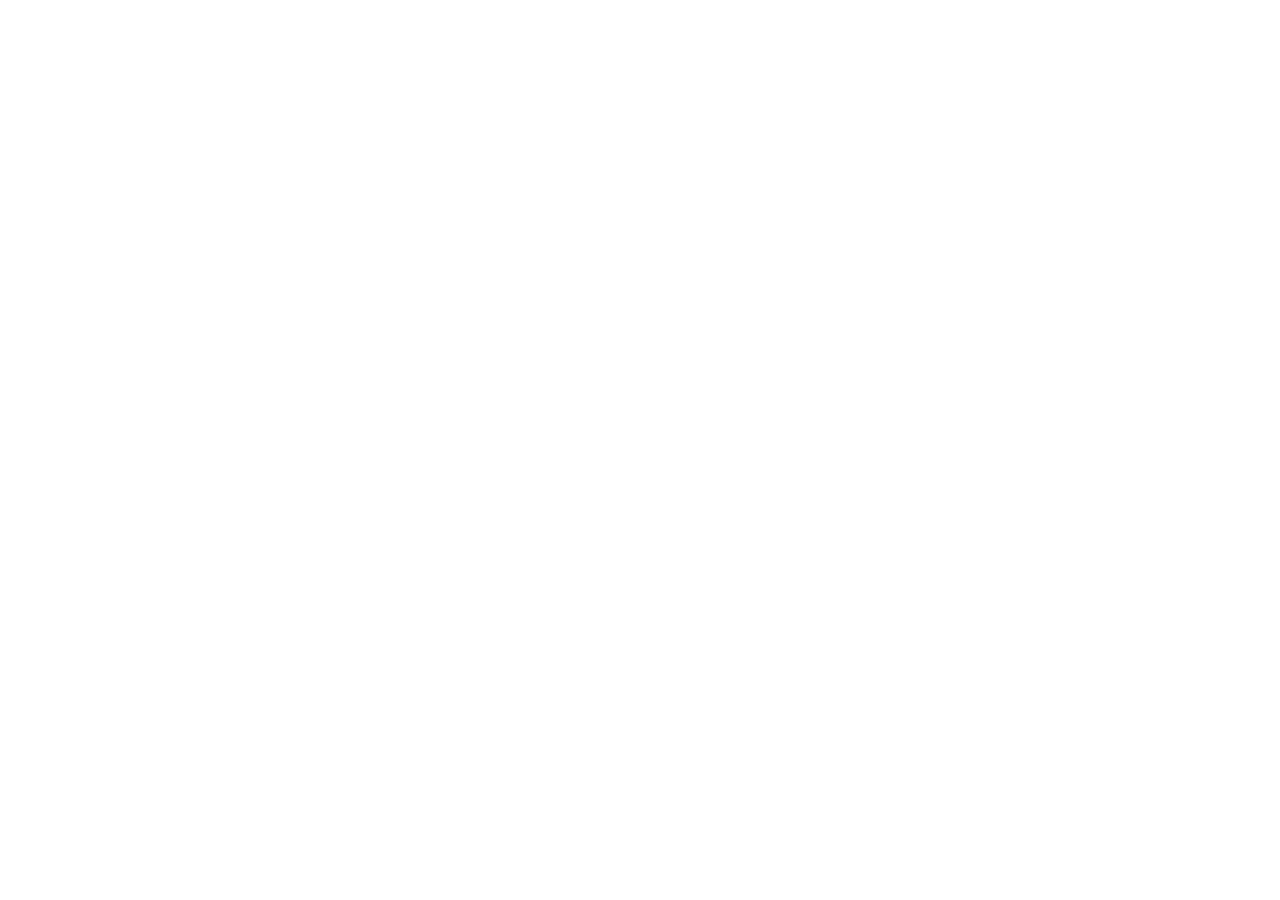
==== commit a19a7667: "Add files via upload" ====
--- a/index.html
+++ b/index.html
@@ -1 +1,298 @@
-<!DOCTYPE html><html lang="fr"><head><meta charSet="utf-8"/><meta name="viewport" content="width=device-width, initial-scale=1"/><link rel="preload" as="image" href="/assets/emma-cafe-DE_l2IVY.jpg"/><link rel="preload" as="image" href="/assets/emma-story-lake-BhSCWKLp.jpg"/><link rel="stylesheet" href="/assets/styles-SLY8_iK9.css" data-precedence="default"/><title>Chloé (@chloemrt) — Mon univers privé</title><meta name="description" content="Retrouvez les photos et les moments privés de Chloé."/><meta property="og:title" content="Chloé (@chloemrt) — Mon univers privé"/><meta property="og:description" content="Photos et moments privés de Chloé."/><meta property="og:type" content="website"/><meta name="twitter:card" content="summary_large_image"/><link rel="modulepreload" href="/assets/index-DaiB-Qqy.js"/><link rel="modulepreload" href="/assets/routes-C7eiPsEr.js"/><link rel="icon" href="/favicon.ico" type="image/x-icon"/></head><body><!--$--><main class="profile-shell"><header class="topbar"><a class="wordmark" href="/" aria-label="Accueil Privee">Privee<span>.</span></a><div class="topbar-tools"><button class="inline-flex items-center justify-center gap-2 whitespace-nowrap rounded-md text-sm font-medium cursor-pointer transition-colors focus-visible:outline-none focus-visible:ring-1 focus-visible:ring-ring disabled:pointer-events-none disabled:opacity-50 disabled:cursor-not-allowed [&amp;_svg]:pointer-events-none [&amp;_svg]:size-4 [&amp;_svg]:shrink-0 hover:bg-accent hover:text-accent-foreground h-9 w-9 round-tool" aria-label="Notifications" title="Notifications"><svg xmlns="http://www.w3.org/2000/svg" width="24" height="24" viewBox="0 0 24 24" fill="none" stroke="currentColor" stroke-width="2" stroke-linecap="round" stroke-linejoin="round" class="lucide lucide-bell" aria-hidden="true"><path d="M10.268 21a2 2 0 0 0 3.464 0"></path><path d="M3.262 15.326A1 1 0 0 0 4 17h16a1 1 0 0 0 .74-1.673C19.41 13.956 18 12.499 18 8A6 6 0 0 0 6 8c0 4.499-1.411 5.956-2.738 7.326"></path></svg></button><button class="inline-flex items-center justify-center gap-2 whitespace-nowrap rounded-md text-sm font-medium cursor-pointer transition-colors focus-visible:outline-none focus-visible:ring-1 focus-visible:ring-ring disabled:pointer-events-none disabled:opacity-50 disabled:cursor-not-allowed [&amp;_svg]:pointer-events-none [&amp;_svg]:size-4 [&amp;_svg]:shrink-0 hover:bg-accent hover:text-accent-foreground h-9 w-9 round-tool" aria-label="Partager le profil" title="Partager le profil"><svg xmlns="http://www.w3.org/2000/svg" width="24" height="24" viewBox="0 0 24 24" fill="none" stroke="currentColor" stroke-width="2" stroke-linecap="round" stroke-linejoin="round" class="lucide lucide-ellipsis" aria-hidden="true"><circle cx="12" cy="12" r="1"></circle><circle cx="19" cy="12" r="1"></circle><circle cx="5" cy="12" r="1"></circle></svg></button></div></header><div class="cover"><img src="/assets/emma-cafe-DE_l2IVY.jpg" alt="Chloé" width="1024" height="1280"/></div><section class="profile-info"><div class="identity"><button class="inline-flex items-center justify-center gap-2 whitespace-nowrap rounded-md text-sm font-medium cursor-pointer transition-colors focus-visible:outline-none focus-visible:ring-1 focus-visible:ring-ring disabled:pointer-events-none disabled:opacity-50 disabled:cursor-not-allowed [&amp;_svg]:pointer-events-none [&amp;_svg]:size-4 [&amp;_svg]:shrink-0 story-button avatar-button" aria-label="Voir la photo de profil" title="Aucun direct en cours"><img src="/assets/emma-story-lake-BhSCWKLp.jpg" alt="Portrait de Chloé" width="768" height="768"/><span class="avatar-badge" aria-hidden="true">LIVE</span></button><div class="identity-copy"><h1>Chloé <svg xmlns="http://www.w3.org/2000/svg" width="24" height="24" viewBox="0 0 24 24" fill="none" stroke="currentColor" stroke-width="2" stroke-linecap="round" stroke-linejoin="round" class="lucide lucide-badge-check" aria-label="Profil créatrice"><path d="M3.85 8.62a4 4 0 0 1 4.78-4.77 4 4 0 0 1 6.74 0 4 4 0 0 1 4.78 4.78 4 4 0 0 1 0 6.74 4 4 0 0 1-4.77 4.78 4 4 0 0 1-6.75 0 4 4 0 0 1-4.78-4.77 4 4 0 0 1 0-6.76Z"></path><path d="m9 12 2 2 4-4"></path></svg></h1><p>@chloemrt</p></div><span class="profile-sparkle">✧</span></div><div class="stats"><div><strong>47</strong><span>POSTS</span></div><div><strong>2.4k</strong><span>FANS</span></div><div><strong>18.6k</strong><span>LIKES</span></div></div><div class="bio"><p>Jeune étudiante qui a envie de s&#x27;amuser... 🔞</p><p>NUDES &amp; SEXTAPES EXCLUSIVES pour les VIP 💕</p><button class="inline-flex items-center justify-center gap-2 whitespace-nowrap rounded-md text-sm font-medium cursor-pointer transition-colors focus-visible:outline-none focus-visible:ring-1 focus-visible:ring-ring disabled:pointer-events-none disabled:opacity-50 disabled:cursor-not-allowed [&amp;_svg]:pointer-events-none [&amp;_svg]:size-4 [&amp;_svg]:shrink-0 text-primary underline-offset-4 hover:underline" data-no-signup="true">Voir plus</button></div><div class="action-grid"><button class="inline-flex items-center justify-center gap-2 whitespace-nowrap rounded-md text-sm font-medium cursor-pointer transition-colors focus-visible:outline-none focus-visible:ring-1 focus-visible:ring-ring disabled:pointer-events-none disabled:opacity-50 disabled:cursor-not-allowed [&amp;_svg]:pointer-events-none [&amp;_svg]:size-4 [&amp;_svg]:shrink-0 profile-action"><svg xmlns="http://www.w3.org/2000/svg" width="24" height="24" viewBox="0 0 24 24" fill="none" stroke="currentColor" stroke-width="2" stroke-linecap="round" stroke-linejoin="round" class="lucide lucide-video icon-video" aria-hidden="true"><path d="m16 13 5.223 3.482a.5.5 0 0 0 .777-.416V7.87a.5.5 0 0 0-.752-.432L16 10.5"></path><rect x="2" y="6" width="14" height="12" rx="2"></rect></svg><span>Appel Vidéo</span></button><button class="inline-flex items-center justify-center gap-2 whitespace-nowrap rounded-md text-sm font-medium cursor-pointer transition-colors focus-visible:outline-none focus-visible:ring-1 focus-visible:ring-ring disabled:pointer-events-none disabled:opacity-50 disabled:cursor-not-allowed [&amp;_svg]:pointer-events-none [&amp;_svg]:size-4 [&amp;_svg]:shrink-0 profile-action"><svg xmlns="http://www.w3.org/2000/svg" width="24" height="24" viewBox="0 0 24 24" fill="none" stroke="currentColor" stroke-width="2" stroke-linecap="round" stroke-linejoin="round" class="lucide lucide-heart" aria-hidden="true"><path d="M2 9.5a5.5 5.5 0 0 1 9.591-3.676.56.56 0 0 0 .818 0A5.49 5.49 0 0 1 22 9.5c0 2.29-1.5 4-3 5.5l-5.492 5.313a2 2 0 0 1-3 .019L5 15c-1.5-1.5-3-3.2-3-5.5"></path></svg><span>Rencontre</span></button><button class="inline-flex items-center justify-center gap-2 whitespace-nowrap rounded-md text-sm font-medium cursor-pointer transition-colors focus-visible:outline-none focus-visible:ring-1 focus-visible:ring-ring disabled:pointer-events-none disabled:opacity-50 disabled:cursor-not-allowed [&amp;_svg]:pointer-events-none [&amp;_svg]:size-4 [&amp;_svg]:shrink-0 profile-action"><svg xmlns="http://www.w3.org/2000/svg" width="24" height="24" viewBox="0 0 24 24" fill="none" stroke="currentColor" stroke-width="2" stroke-linecap="round" stroke-linejoin="round" class="lucide lucide-message-square" aria-hidden="true"><path d="M22 17a2 2 0 0 1-2 2H6.828a2 2 0 0 0-1.414.586l-2.202 2.202A.71.71 0 0 1 2 21.286V5a2 2 0 0 1 2-2h16a2 2 0 0 1 2 2z"></path></svg><span>Message</span></button><button class="inline-flex items-center justify-center gap-2 whitespace-nowrap rounded-md text-sm font-medium cursor-pointer transition-colors focus-visible:outline-none focus-visible:ring-1 focus-visible:ring-ring disabled:pointer-events-none disabled:opacity-50 disabled:cursor-not-allowed [&amp;_svg]:pointer-events-none [&amp;_svg]:size-4 [&amp;_svg]:shrink-0 profile-action"><svg xmlns="http://www.w3.org/2000/svg" width="24" height="24" viewBox="0 0 24 24" fill="none" stroke="currentColor" stroke-width="2" stroke-linecap="round" stroke-linejoin="round" class="lucide lucide-lock-keyhole-open" aria-hidden="true"><circle cx="12" cy="16" r="1"></circle><rect width="18" height="12" x="3" y="10" rx="2"></rect><path d="M7 10V7a5 5 0 0 1 9.33-2.5"></path></svg><span>Débloquer</span></button></div><div class="stories"><button class="inline-flex items-center justify-center gap-2 whitespace-nowrap rounded-md text-sm font-medium cursor-pointer transition-colors focus-visible:outline-none focus-visible:ring-1 focus-visible:ring-ring disabled:pointer-events-none disabled:opacity-50 disabled:cursor-not-allowed [&amp;_svg]:pointer-events-none [&amp;_svg]:size-4 [&amp;_svg]:shrink-0 story-button"><span class="story-ring  "><img src="/assets/emma-story-flowers-7sVbdC0M.jpg" alt="" width="768" height="1024" loading="lazy"/></span><span>Mon profil</span></button><button class="inline-flex items-center justify-center gap-2 whitespace-nowrap rounded-md text-sm font-medium cursor-pointer transition-colors focus-visible:outline-none focus-visible:ring-1 focus-visible:ring-ring disabled:pointer-events-none disabled:opacity-50 disabled:cursor-not-allowed [&amp;_svg]:pointer-events-none [&amp;_svg]:size-4 [&amp;_svg]:shrink-0 story-button"><span class="story-ring  "><img src="/assets/emma-street-Co6Bmw6Z.jpg" alt="" width="768" height="1024" loading="lazy"/></span><span>Nouveau 🔥</span></button><button class="inline-flex items-center justify-center gap-2 whitespace-nowrap rounded-md text-sm font-medium cursor-pointer transition-colors focus-visible:outline-none focus-visible:ring-1 focus-visible:ring-ring disabled:pointer-events-none disabled:opacity-50 disabled:cursor-not-allowed [&amp;_svg]:pointer-events-none [&amp;_svg]:size-4 [&amp;_svg]:shrink-0 story-button"><span class="story-ring  "><img src="/assets/emma-story-museum-R1RMRiCk.jpg" alt="" width="768" height="1024" loading="lazy"/></span><span>Lingerie</span></button><button class="inline-flex items-center justify-center gap-2 whitespace-nowrap rounded-md text-sm font-medium cursor-pointer transition-colors focus-visible:outline-none focus-visible:ring-1 focus-visible:ring-ring disabled:pointer-events-none disabled:opacity-50 disabled:cursor-not-allowed [&amp;_svg]:pointer-events-none [&amp;_svg]:size-4 [&amp;_svg]:shrink-0 story-button"><span class="story-ring  "><img src="/assets/emma-story-lake-BhSCWKLp.jpg" alt="" width="768" height="1024" loading="lazy"/></span><span>Vacances</span></button><button class="inline-flex items-center justify-center gap-2 whitespace-nowrap rounded-md text-sm font-medium cursor-pointer transition-colors focus-visible:outline-none focus-visible:ring-1 focus-visible:ring-ring disabled:pointer-events-none disabled:opacity-50 disabled:cursor-not-allowed [&amp;_svg]:pointer-events-none [&amp;_svg]:size-4 [&amp;_svg]:shrink-0 story-button"><span class="story-ring story-muted story-locked"><img src="/assets/emma-story-records-DPxwCXkC.jpg" alt="" width="768" height="1024" loading="lazy"/><span class="story-lock"><svg xmlns="http://www.w3.org/2000/svg" width="24" height="24" viewBox="0 0 24 24" fill="none" stroke="currentColor" stroke-width="2" stroke-linecap="round" stroke-linejoin="round" class="lucide lucide-lock-keyhole" aria-hidden="true"><circle cx="12" cy="16" r="1"></circle><rect x="3" y="10" width="18" height="12" rx="2"></rect><path d="M7 10V7a5 5 0 0 1 10 0v3"></path></svg></span></span><span>Privé 🔒</span></button><button class="inline-flex items-center justify-center gap-2 whitespace-nowrap rounded-md text-sm font-medium cursor-pointer transition-colors focus-visible:outline-none focus-visible:ring-1 focus-visible:ring-ring disabled:pointer-events-none disabled:opacity-50 disabled:cursor-not-allowed [&amp;_svg]:pointer-events-none [&amp;_svg]:size-4 [&amp;_svg]:shrink-0 story-button"><span class="story-ring story-muted "><img src="/assets/emma-story-selfie-MXOLvmO-.jpg" alt="" width="768" height="1024" loading="lazy"/></span><span>Selfie</span></button></div></section><section class="gallery-section" id="gallery"><div class="tabs" role="tablist" aria-label="Publications"><button class="inline-flex items-center justify-center gap-2 whitespace-nowrap rounded-md text-sm font-medium cursor-pointer transition-colors focus-visible:outline-none focus-visible:ring-1 focus-visible:ring-ring disabled:pointer-events-none disabled:opacity-50 disabled:cursor-not-allowed [&amp;_svg]:pointer-events-none [&amp;_svg]:size-4 [&amp;_svg]:shrink-0 profile-tab" role="tab" data-no-signup="true" aria-selected="true">Photos</button><button class="inline-flex items-center justify-center gap-2 whitespace-nowrap rounded-md text-sm font-medium cursor-pointer transition-colors focus-visible:outline-none focus-visible:ring-1 focus-visible:ring-ring disabled:pointer-events-none disabled:opacity-50 disabled:cursor-not-allowed [&amp;_svg]:pointer-events-none [&amp;_svg]:size-4 [&amp;_svg]:shrink-0 profile-tab" role="tab" data-no-signup="true" aria-selected="false">Vidéos</button><button class="inline-flex items-center justify-center gap-2 whitespace-nowrap rounded-md text-sm font-medium cursor-pointer transition-colors focus-visible:outline-none focus-visible:ring-1 focus-visible:ring-ring disabled:pointer-events-none disabled:opacity-50 disabled:cursor-not-allowed [&amp;_svg]:pointer-events-none [&amp;_svg]:size-4 [&amp;_svg]:shrink-0 profile-tab" role="tab" data-no-signup="true" aria-selected="false">LIVE</button></div><div class="photo-grid"><button class="inline-flex items-center justify-center gap-2 whitespace-nowrap rounded-md text-sm font-medium cursor-pointer transition-colors focus-visible:outline-none focus-visible:ring-1 focus-visible:ring-ring disabled:pointer-events-none disabled:opacity-50 disabled:cursor-not-allowed [&amp;_svg]:pointer-events-none [&amp;_svg]:size-4 [&amp;_svg]:shrink-0 media-button" aria-label="Voir la photo 1"><img class="" src="/assets/emma-cafe-DE_l2IVY.jpg" alt="Photo de Chloé" width="1024" height="1280" loading="lazy"/></button><button class="inline-flex items-center justify-center gap-2 whitespace-nowrap rounded-md text-sm font-medium cursor-pointer transition-colors focus-visible:outline-none focus-visible:ring-1 focus-visible:ring-ring disabled:pointer-events-none disabled:opacity-50 disabled:cursor-not-allowed [&amp;_svg]:pointer-events-none [&amp;_svg]:size-4 [&amp;_svg]:shrink-0 media-button" aria-label="Voir la photo 2"><img class="" src="/assets/emma-portrait-BUqZlTm7.jpg" alt="Portrait de Chloé" width="1024" height="1280" loading="lazy"/></button><button class="inline-flex items-center justify-center gap-2 whitespace-nowrap rounded-md text-sm font-medium cursor-pointer transition-colors focus-visible:outline-none focus-visible:ring-1 focus-visible:ring-ring disabled:pointer-events-none disabled:opacity-50 disabled:cursor-not-allowed [&amp;_svg]:pointer-events-none [&amp;_svg]:size-4 [&amp;_svg]:shrink-0 media-button" aria-label="Voir la photo 3"><img class="" src="/assets/emma-travel-DZd0U_J5.jpg" alt="Moment privé de Chloé" width="1024" height="1280" loading="lazy"/></button><button class="inline-flex items-center justify-center gap-2 whitespace-nowrap rounded-md text-sm font-medium cursor-pointer transition-colors focus-visible:outline-none focus-visible:ring-1 focus-visible:ring-ring disabled:pointer-events-none disabled:opacity-50 disabled:cursor-not-allowed [&amp;_svg]:pointer-events-none [&amp;_svg]:size-4 [&amp;_svg]:shrink-0 media-button" aria-label="Voir la photo 4"><img class="preview-blur" src="/assets/emma-window-Dvbwfk2T.jpg" alt="Photo de Chloé" width="1024" height="1280" loading="lazy"/><span class="media-overlay"><svg xmlns="http://www.w3.org/2000/svg" width="24" height="24" viewBox="0 0 24 24" fill="none" stroke="currentColor" stroke-width="2" stroke-linecap="round" stroke-linejoin="round" class="lucide lucide-lock-keyhole" aria-hidden="true"><circle cx="12" cy="16" r="1"></circle><rect x="3" y="10" width="18" height="12" rx="2"></rect><path d="M7 10V7a5 5 0 0 1 10 0v3"></path></svg></span></button><button class="inline-flex items-center justify-center gap-2 whitespace-nowrap rounded-md text-sm font-medium cursor-pointer transition-colors focus-visible:outline-none focus-visible:ring-1 focus-visible:ring-ring disabled:pointer-events-none disabled:opacity-50 disabled:cursor-not-allowed [&amp;_svg]:pointer-events-none [&amp;_svg]:size-4 [&amp;_svg]:shrink-0 media-button" aria-label="Voir la photo 5"><img class="preview-blur" src="/assets/emma-street-Co6Bmw6Z.jpg" alt="Photo de Chloé" width="1024" height="1280" loading="lazy"/><span class="media-overlay"><svg xmlns="http://www.w3.org/2000/svg" width="24" height="24" viewBox="0 0 24 24" fill="none" stroke="currentColor" stroke-width="2" stroke-linecap="round" stroke-linejoin="round" class="lucide lucide-lock-keyhole" aria-hidden="true"><circle cx="12" cy="16" r="1"></circle><rect x="3" y="10" width="18" height="12" rx="2"></rect><path d="M7 10V7a5 5 0 0 1 10 0v3"></path></svg></span></button><button class="inline-flex items-center justify-center gap-2 whitespace-nowrap rounded-md text-sm font-medium cursor-pointer transition-colors focus-visible:outline-none focus-visible:ring-1 focus-visible:ring-ring disabled:pointer-events-none disabled:opacity-50 disabled:cursor-not-allowed [&amp;_svg]:pointer-events-none [&amp;_svg]:size-4 [&amp;_svg]:shrink-0 media-button" aria-label="Voir la photo 6"><img class="preview-blur" src="/assets/emma-books-DnkAxnHg.jpg" alt="Photo de Chloé" width="1024" height="1280" loading="lazy"/><span class="media-overlay"><svg xmlns="http://www.w3.org/2000/svg" width="24" height="24" viewBox="0 0 24 24" fill="none" stroke="currentColor" stroke-width="2" stroke-linecap="round" stroke-linejoin="round" class="lucide lucide-lock-keyhole" aria-hidden="true"><circle cx="12" cy="16" r="1"></circle><rect x="3" y="10" width="18" height="12" rx="2"></rect><path d="M7 10V7a5 5 0 0 1 10 0v3"></path></svg></span></button><button class="inline-flex items-center justify-center gap-2 whitespace-nowrap rounded-md text-sm font-medium cursor-pointer transition-colors focus-visible:outline-none focus-visible:ring-1 focus-visible:ring-ring disabled:pointer-events-none disabled:opacity-50 disabled:cursor-not-allowed [&amp;_svg]:pointer-events-none [&amp;_svg]:size-4 [&amp;_svg]:shrink-0 media-button" aria-label="Voir la photo 7"><img class="preview-blur" src="/assets/emma-harbor-DPagyRYW.jpg" alt="Photo de Chloé" width="1024" height="1280" loading="lazy"/><span class="media-overlay"><svg xmlns="http://www.w3.org/2000/svg" width="24" height="24" viewBox="0 0 24 24" fill="none" stroke="currentColor" stroke-width="2" stroke-linecap="round" stroke-linejoin="round" class="lucide lucide-lock-keyhole" aria-hidden="true"><circle cx="12" cy="16" r="1"></circle><rect x="3" y="10" width="18" height="12" rx="2"></rect><path d="M7 10V7a5 5 0 0 1 10 0v3"></path></svg></span></button><button class="inline-flex items-center justify-center gap-2 whitespace-nowrap rounded-md text-sm font-medium cursor-pointer transition-colors focus-visible:outline-none focus-visible:ring-1 focus-visible:ring-ring disabled:pointer-events-none disabled:opacity-50 disabled:cursor-not-allowed [&amp;_svg]:pointer-events-none [&amp;_svg]:size-4 [&amp;_svg]:shrink-0 media-button" aria-label="Voir la photo 8"><img class="preview-blur" src="/assets/emma-park-SGcEzswn.jpg" alt="Photo de Chloé" width="1024" height="1280" loading="lazy"/><span class="media-overlay"><svg xmlns="http://www.w3.org/2000/svg" width="24" height="24" viewBox="0 0 24 24" fill="none" stroke="currentColor" stroke-width="2" stroke-linecap="round" stroke-linejoin="round" class="lucide lucide-lock-keyhole" aria-hidden="true"><circle cx="12" cy="16" r="1"></circle><rect x="3" y="10" width="18" height="12" rx="2"></rect><path d="M7 10V7a5 5 0 0 1 10 0v3"></path></svg></span></button><button class="inline-flex items-center justify-center gap-2 whitespace-nowrap rounded-md text-sm font-medium cursor-pointer transition-colors focus-visible:outline-none focus-visible:ring-1 focus-visible:ring-ring disabled:pointer-events-none disabled:opacity-50 disabled:cursor-not-allowed [&amp;_svg]:pointer-events-none [&amp;_svg]:size-4 [&amp;_svg]:shrink-0 media-button" aria-label="Voir la photo 9"><img class="preview-blur" src="/assets/emma-books-DnkAxnHg.jpg" alt="Photo de Chloé" width="1024" height="1280" loading="lazy"/><span class="media-overlay"><svg xmlns="http://www.w3.org/2000/svg" width="24" height="24" viewBox="0 0 24 24" fill="none" stroke="currentColor" stroke-width="2" stroke-linecap="round" stroke-linejoin="round" class="lucide lucide-lock-keyhole" aria-hidden="true"><circle cx="12" cy="16" r="1"></circle><rect x="3" y="10" width="18" height="12" rx="2"></rect><path d="M7 10V7a5 5 0 0 1 10 0v3"></path></svg></span></button></div></section><section class="recent-posts"><div class="section-heading"><h2>Publications récentes</h2><span>LES PETITS INSTANTS</span></div><article class="post"><div class="post-header"><img src="/assets/emma-story-lake-BhSCWKLp.jpg" alt="" width="768" height="768" loading="lazy"/><div><strong>Chloé <svg xmlns="http://www.w3.org/2000/svg" width="24" height="24" viewBox="0 0 24 24" fill="none" stroke="currentColor" stroke-width="2" stroke-linecap="round" stroke-linejoin="round" class="lucide lucide-badge-check" aria-hidden="true"><path d="M3.85 8.62a4 4 0 0 1 4.78-4.77 4 4 0 0 1 6.74 0 4 4 0 0 1 4.78 4.78 4 4 0 0 1 0 6.74 4 4 0 0 1-4.77 4.78 4 4 0 0 1-6.75 0 4 4 0 0 1-4.78-4.77 4 4 0 0 1 0-6.76Z"></path><path d="m9 12 2 2 4-4"></path></svg></strong><span>il y a 2h</span></div><button class="inline-flex items-center justify-center gap-2 whitespace-nowrap rounded-md text-sm font-medium cursor-pointer transition-colors focus-visible:outline-none focus-visible:ring-1 focus-visible:ring-ring disabled:pointer-events-none disabled:opacity-50 disabled:cursor-not-allowed [&amp;_svg]:pointer-events-none [&amp;_svg]:size-4 [&amp;_svg]:shrink-0 hover:bg-accent hover:text-accent-foreground h-9 w-9" aria-label="Partager cette publication"><svg xmlns="http://www.w3.org/2000/svg" width="24" height="24" viewBox="0 0 24 24" fill="none" stroke="currentColor" stroke-width="2" stroke-linecap="round" stroke-linejoin="round" class="lucide lucide-ellipsis" aria-hidden="true"><circle cx="12" cy="12" r="1"></circle><circle cx="19" cy="12" r="1"></circle><circle cx="5" cy="12" r="1"></circle></svg></button></div><p class="post-copy">Nouvelle séance photo en lingerie fine... 🔥 😍 💋</p><div class="post-carousel-wrap"><div class="post-carousel"><button class="inline-flex items-center justify-center gap-2 whitespace-nowrap rounded-md text-sm font-medium cursor-pointer transition-colors focus-visible:outline-none focus-visible:ring-1 focus-visible:ring-ring disabled:pointer-events-none disabled:opacity-50 disabled:cursor-not-allowed [&amp;_svg]:pointer-events-none [&amp;_svg]:size-4 [&amp;_svg]:shrink-0 media-button post-image post-slide" aria-label="Ouvrir la publication 1"><img src="/assets/emma-cafe-DE_l2IVY.jpg" alt="Nouvelle séance photo en lingerie fine... 🔥 😍 💋" width="1024" height="1280" loading="lazy"/></button><div class="post-image post-slide post-locked" aria-label="Deuxième photo floutée"><img src="/assets/emma-window-Dvbwfk2T.jpg" alt="Deuxième photo floutée" width="1024" height="1280" loading="lazy"/><span><svg xmlns="http://www.w3.org/2000/svg" width="24" height="24" viewBox="0 0 24 24" fill="none" stroke="currentColor" stroke-width="2" stroke-linecap="round" stroke-linejoin="round" class="lucide lucide-lock-keyhole" aria-hidden="true"><circle cx="12" cy="16" r="1"></circle><rect x="3" y="10" width="18" height="12" rx="2"></rect><path d="M7 10V7a5 5 0 0 1 10 0v3"></path></svg></span></div></div><span class="slide-count">1<!-- -->/2</span><div class="slide-dots" aria-hidden="true"><span class="active"></span><span class=""></span></div></div><div class="post-reactions"><button class="inline-flex items-center justify-center gap-2 whitespace-nowrap rounded-md text-sm font-medium cursor-pointer transition-colors focus-visible:outline-none focus-visible:ring-1 focus-visible:ring-ring disabled:pointer-events-none disabled:opacity-50 disabled:cursor-not-allowed [&amp;_svg]:pointer-events-none [&amp;_svg]:size-4 [&amp;_svg]:shrink-0 hover:bg-accent hover:text-accent-foreground" aria-label="Aimer la publication 1" aria-pressed="false"><svg xmlns="http://www.w3.org/2000/svg" width="24" height="24" viewBox="0 0 24 24" fill="none" stroke="currentColor" stroke-width="2" stroke-linecap="round" stroke-linejoin="round" class="lucide lucide-heart" aria-hidden="true"><path d="M2 9.5a5.5 5.5 0 0 1 9.591-3.676.56.56 0 0 0 .818 0A5.49 5.49 0 0 1 22 9.5c0 2.29-1.5 4-3 5.5l-5.492 5.313a2 2 0 0 1-3 .019L5 15c-1.5-1.5-3-3.2-3-5.5"></path></svg>847</button><button class="inline-flex items-center justify-center gap-2 whitespace-nowrap rounded-md text-sm font-medium cursor-pointer transition-colors focus-visible:outline-none focus-visible:ring-1 focus-visible:ring-ring disabled:pointer-events-none disabled:opacity-50 disabled:cursor-not-allowed [&amp;_svg]:pointer-events-none [&amp;_svg]:size-4 [&amp;_svg]:shrink-0 hover:bg-accent hover:text-accent-foreground" aria-label="Voir les commentaires"><svg xmlns="http://www.w3.org/2000/svg" width="24" height="24" viewBox="0 0 24 24" fill="none" stroke="currentColor" stroke-width="2" stroke-linecap="round" stroke-linejoin="round" class="lucide lucide-message-square" aria-hidden="true"><path d="M22 17a2 2 0 0 1-2 2H6.828a2 2 0 0 0-1.414.586l-2.202 2.202A.71.71 0 0 1 2 21.286V5a2 2 0 0 1 2-2h16a2 2 0 0 1 2 2z"></path></svg>63</button><button class="inline-flex items-center justify-center gap-2 whitespace-nowrap rounded-md text-sm font-medium cursor-pointer transition-colors focus-visible:outline-none focus-visible:ring-1 focus-visible:ring-ring disabled:pointer-events-none disabled:opacity-50 disabled:cursor-not-allowed [&amp;_svg]:pointer-events-none [&amp;_svg]:size-4 [&amp;_svg]:shrink-0 hover:bg-accent hover:text-accent-foreground h-9 w-9" aria-label="Partager"><svg xmlns="http://www.w3.org/2000/svg" width="24" height="24" viewBox="0 0 24 24" fill="none" stroke="currentColor" stroke-width="2" stroke-linecap="round" stroke-linejoin="round" class="lucide lucide-share2 lucide-share-2" aria-hidden="true"><circle cx="18" cy="5" r="3"></circle><circle cx="6" cy="12" r="3"></circle><circle cx="18" cy="19" r="3"></circle><line x1="8.59" x2="15.42" y1="13.51" y2="17.49"></line><line x1="15.41" x2="8.59" y1="6.51" y2="10.49"></line></svg></button></div></article><article class="post"><div class="post-header"><img src="/assets/emma-story-lake-BhSCWKLp.jpg" alt="" width="768" height="768" loading="lazy"/><div><strong>Chloé <svg xmlns="http://www.w3.org/2000/svg" width="24" height="24" viewBox="0 0 24 24" fill="none" stroke="currentColor" stroke-width="2" stroke-linecap="round" stroke-linejoin="round" class="lucide lucide-badge-check" aria-hidden="true"><path d="M3.85 8.62a4 4 0 0 1 4.78-4.77 4 4 0 0 1 6.74 0 4 4 0 0 1 4.78 4.78 4 4 0 0 1 0 6.74 4 4 0 0 1-4.77 4.78 4 4 0 0 1-6.75 0 4 4 0 0 1-4.78-4.77 4 4 0 0 1 0-6.76Z"></path><path d="m9 12 2 2 4-4"></path></svg></strong><span>il y a 1 jour</span></div><button class="inline-flex items-center justify-center gap-2 whitespace-nowrap rounded-md text-sm font-medium cursor-pointer transition-colors focus-visible:outline-none focus-visible:ring-1 focus-visible:ring-ring disabled:pointer-events-none disabled:opacity-50 disabled:cursor-not-allowed [&amp;_svg]:pointer-events-none [&amp;_svg]:size-4 [&amp;_svg]:shrink-0 hover:bg-accent hover:text-accent-foreground h-9 w-9" aria-label="Partager cette publication"><svg xmlns="http://www.w3.org/2000/svg" width="24" height="24" viewBox="0 0 24 24" fill="none" stroke="currentColor" stroke-width="2" stroke-linecap="round" stroke-linejoin="round" class="lucide lucide-ellipsis" aria-hidden="true"><circle cx="12" cy="12" r="1"></circle><circle cx="19" cy="12" r="1"></circle><circle cx="5" cy="12" r="1"></circle></svg></button></div><p class="post-copy">Je révisais et puis le démon a tappé à la porte 🥰</p><div class="post-carousel-wrap"><div class="post-carousel"><button class="inline-flex items-center justify-center gap-2 whitespace-nowrap rounded-md text-sm font-medium cursor-pointer transition-colors focus-visible:outline-none focus-visible:ring-1 focus-visible:ring-ring disabled:pointer-events-none disabled:opacity-50 disabled:cursor-not-allowed [&amp;_svg]:pointer-events-none [&amp;_svg]:size-4 [&amp;_svg]:shrink-0 media-button post-image post-slide" aria-label="Ouvrir la publication 2"><img src="/assets/emma-travel-DZd0U_J5.jpg" alt="Je révisais et puis le démon a tappé à la porte 🥰" width="1024" height="1280" loading="lazy"/></button><div class="post-image post-slide post-locked" aria-label="Deuxième photo floutée"><img src="/assets/emma-harbor-DPagyRYW.jpg" alt="Deuxième photo floutée" width="1024" height="1280" loading="lazy"/><span><svg xmlns="http://www.w3.org/2000/svg" width="24" height="24" viewBox="0 0 24 24" fill="none" stroke="currentColor" stroke-width="2" stroke-linecap="round" stroke-linejoin="round" class="lucide lucide-lock-keyhole" aria-hidden="true"><circle cx="12" cy="16" r="1"></circle><rect x="3" y="10" width="18" height="12" rx="2"></rect><path d="M7 10V7a5 5 0 0 1 10 0v3"></path></svg></span></div></div><span class="slide-count">1<!-- -->/2</span><div class="slide-dots" aria-hidden="true"><span class="active"></span><span class=""></span></div></div><div class="post-reactions"><button class="inline-flex items-center justify-center gap-2 whitespace-nowrap rounded-md text-sm font-medium cursor-pointer transition-colors focus-visible:outline-none focus-visible:ring-1 focus-visible:ring-ring disabled:pointer-events-none disabled:opacity-50 disabled:cursor-not-allowed [&amp;_svg]:pointer-events-none [&amp;_svg]:size-4 [&amp;_svg]:shrink-0 hover:bg-accent hover:text-accent-foreground" aria-label="Aimer la publication 2" aria-pressed="false"><svg xmlns="http://www.w3.org/2000/svg" width="24" height="24" viewBox="0 0 24 24" fill="none" stroke="currentColor" stroke-width="2" stroke-linecap="round" stroke-linejoin="round" class="lucide lucide-heart" aria-hidden="true"><path d="M2 9.5a5.5 5.5 0 0 1 9.591-3.676.56.56 0 0 0 .818 0A5.49 5.49 0 0 1 22 9.5c0 2.29-1.5 4-3 5.5l-5.492 5.313a2 2 0 0 1-3 .019L5 15c-1.5-1.5-3-3.2-3-5.5"></path></svg>1 200</button><button class="inline-flex items-center justify-center gap-2 whitespace-nowrap rounded-md text-sm font-medium cursor-pointer transition-colors focus-visible:outline-none focus-visible:ring-1 focus-visible:ring-ring disabled:pointer-events-none disabled:opacity-50 disabled:cursor-not-allowed [&amp;_svg]:pointer-events-none [&amp;_svg]:size-4 [&amp;_svg]:shrink-0 hover:bg-accent hover:text-accent-foreground" aria-label="Voir les commentaires"><svg xmlns="http://www.w3.org/2000/svg" width="24" height="24" viewBox="0 0 24 24" fill="none" stroke="currentColor" stroke-width="2" stroke-linecap="round" stroke-linejoin="round" class="lucide lucide-message-square" aria-hidden="true"><path d="M22 17a2 2 0 0 1-2 2H6.828a2 2 0 0 0-1.414.586l-2.202 2.202A.71.71 0 0 1 2 21.286V5a2 2 0 0 1 2-2h16a2 2 0 0 1 2 2z"></path></svg>89</button><button class="inline-flex items-center justify-center gap-2 whitespace-nowrap rounded-md text-sm font-medium cursor-pointer transition-colors focus-visible:outline-none focus-visible:ring-1 focus-visible:ring-ring disabled:pointer-events-none disabled:opacity-50 disabled:cursor-not-allowed [&amp;_svg]:pointer-events-none [&amp;_svg]:size-4 [&amp;_svg]:shrink-0 hover:bg-accent hover:text-accent-foreground h-9 w-9" aria-label="Partager"><svg xmlns="http://www.w3.org/2000/svg" width="24" height="24" viewBox="0 0 24 24" fill="none" stroke="currentColor" stroke-width="2" stroke-linecap="round" stroke-linejoin="round" class="lucide lucide-share2 lucide-share-2" aria-hidden="true"><circle cx="18" cy="5" r="3"></circle><circle cx="6" cy="12" r="3"></circle><circle cx="18" cy="19" r="3"></circle><line x1="8.59" x2="15.42" y1="13.51" y2="17.49"></line><line x1="15.41" x2="8.59" y1="6.51" y2="10.49"></line></svg></button></div></article><article class="post"><div class="post-header"><img src="/assets/emma-story-lake-BhSCWKLp.jpg" alt="" width="768" height="768" loading="lazy"/><div><strong>Chloé <svg xmlns="http://www.w3.org/2000/svg" width="24" height="24" viewBox="0 0 24 24" fill="none" stroke="currentColor" stroke-width="2" stroke-linecap="round" stroke-linejoin="round" class="lucide lucide-badge-check" aria-hidden="true"><path d="M3.85 8.62a4 4 0 0 1 4.78-4.77 4 4 0 0 1 6.74 0 4 4 0 0 1 4.78 4.78 4 4 0 0 1 0 6.74 4 4 0 0 1-4.77 4.78 4 4 0 0 1-6.75 0 4 4 0 0 1-4.78-4.77 4 4 0 0 1 0-6.76Z"></path><path d="m9 12 2 2 4-4"></path></svg></strong><span>il y a 4 jours</span></div><button class="inline-flex items-center justify-center gap-2 whitespace-nowrap rounded-md text-sm font-medium cursor-pointer transition-colors focus-visible:outline-none focus-visible:ring-1 focus-visible:ring-ring disabled:pointer-events-none disabled:opacity-50 disabled:cursor-not-allowed [&amp;_svg]:pointer-events-none [&amp;_svg]:size-4 [&amp;_svg]:shrink-0 hover:bg-accent hover:text-accent-foreground h-9 w-9" aria-label="Partager cette publication"><svg xmlns="http://www.w3.org/2000/svg" width="24" height="24" viewBox="0 0 24 24" fill="none" stroke="currentColor" stroke-width="2" stroke-linecap="round" stroke-linejoin="round" class="lucide lucide-ellipsis" aria-hidden="true"><circle cx="12" cy="12" r="1"></circle><circle cx="19" cy="12" r="1"></circle><circle cx="5" cy="12" r="1"></circle></svg></button></div><p class="post-copy">Petite vidéo exclusive de ma soirée d&#x27;hier... vous êtes prêts ? 🔥😈</p><div class="post-carousel-wrap"><div class="post-carousel"><button class="inline-flex items-center justify-center gap-2 whitespace-nowrap rounded-md text-sm font-medium cursor-pointer transition-colors focus-visible:outline-none focus-visible:ring-1 focus-visible:ring-ring disabled:pointer-events-none disabled:opacity-50 disabled:cursor-not-allowed [&amp;_svg]:pointer-events-none [&amp;_svg]:size-4 [&amp;_svg]:shrink-0 media-button post-image post-slide" aria-label="Ouvrir la publication 3"><video src="/assets/emma-post-video-BWpPbrtL.mp4" poster="/assets/emma-post-video-poster-DX8xVJpg.jpg" autoPlay="" muted="" loop="" playsInline="" preload="metadata" aria-label="Petite vidéo exclusive de ma soirée d&#x27;hier... vous êtes prêts ? 🔥😈"></video></button><div class="post-image post-slide post-locked" aria-label="Deuxième photo floutée"><img src="/assets/emma-books-DnkAxnHg.jpg" alt="Deuxième photo floutée" width="1024" height="1280" loading="lazy"/><span><svg xmlns="http://www.w3.org/2000/svg" width="24" height="24" viewBox="0 0 24 24" fill="none" stroke="currentColor" stroke-width="2" stroke-linecap="round" stroke-linejoin="round" class="lucide lucide-lock-keyhole" aria-hidden="true"><circle cx="12" cy="16" r="1"></circle><rect x="3" y="10" width="18" height="12" rx="2"></rect><path d="M7 10V7a5 5 0 0 1 10 0v3"></path></svg></span></div></div><span class="slide-count">1<!-- -->/2</span><div class="slide-dots" aria-hidden="true"><span class="active"></span><span class=""></span></div></div><div class="post-reactions"><button class="inline-flex items-center justify-center gap-2 whitespace-nowrap rounded-md text-sm font-medium cursor-pointer transition-colors focus-visible:outline-none focus-visible:ring-1 focus-visible:ring-ring disabled:pointer-events-none disabled:opacity-50 disabled:cursor-not-allowed [&amp;_svg]:pointer-events-none [&amp;_svg]:size-4 [&amp;_svg]:shrink-0 hover:bg-accent hover:text-accent-foreground" aria-label="Aimer la publication 3" aria-pressed="false"><svg xmlns="http://www.w3.org/2000/svg" width="24" height="24" viewBox="0 0 24 24" fill="none" stroke="currentColor" stroke-width="2" stroke-linecap="round" stroke-linejoin="round" class="lucide lucide-heart" aria-hidden="true"><path d="M2 9.5a5.5 5.5 0 0 1 9.591-3.676.56.56 0 0 0 .818 0A5.49 5.49 0 0 1 22 9.5c0 2.29-1.5 4-3 5.5l-5.492 5.313a2 2 0 0 1-3 .019L5 15c-1.5-1.5-3-3.2-3-5.5"></path></svg>956</button><button class="inline-flex items-center justify-center gap-2 whitespace-nowrap rounded-md text-sm font-medium cursor-pointer transition-colors focus-visible:outline-none focus-visible:ring-1 focus-visible:ring-ring disabled:pointer-events-none disabled:opacity-50 disabled:cursor-not-allowed [&amp;_svg]:pointer-events-none [&amp;_svg]:size-4 [&amp;_svg]:shrink-0 hover:bg-accent hover:text-accent-foreground" aria-label="Voir les commentaires"><svg xmlns="http://www.w3.org/2000/svg" width="24" height="24" viewBox="0 0 24 24" fill="none" stroke="currentColor" stroke-width="2" stroke-linecap="round" stroke-linejoin="round" class="lucide lucide-message-square" aria-hidden="true"><path d="M22 17a2 2 0 0 1-2 2H6.828a2 2 0 0 0-1.414.586l-2.202 2.202A.71.71 0 0 1 2 21.286V5a2 2 0 0 1 2-2h16a2 2 0 0 1 2 2z"></path></svg>71</button><button class="inline-flex items-center justify-center gap-2 whitespace-nowrap rounded-md text-sm font-medium cursor-pointer transition-colors focus-visible:outline-none focus-visible:ring-1 focus-visible:ring-ring disabled:pointer-events-none disabled:opacity-50 disabled:cursor-not-allowed [&amp;_svg]:pointer-events-none [&amp;_svg]:size-4 [&amp;_svg]:shrink-0 hover:bg-accent hover:text-accent-foreground h-9 w-9" aria-label="Partager"><svg xmlns="http://www.w3.org/2000/svg" width="24" height="24" viewBox="0 0 24 24" fill="none" stroke="currentColor" stroke-width="2" stroke-linecap="round" stroke-linejoin="round" class="lucide lucide-share2 lucide-share-2" aria-hidden="true"><circle cx="18" cy="5" r="3"></circle><circle cx="6" cy="12" r="3"></circle><circle cx="18" cy="19" r="3"></circle><line x1="8.59" x2="15.42" y1="13.51" y2="17.49"></line><line x1="15.41" x2="8.59" y1="6.51" y2="10.49"></line></svg></button></div></article></section><footer class="page-footer"><span class="wordmark">Privee<span>.</span></span><p>Les petits moments font les belles histoires.</p><span>© 2026</span></footer><div class="bottom-cta"><button class="inline-flex items-center justify-center gap-2 whitespace-nowrap rounded-md text-sm font-medium cursor-pointer transition-colors focus-visible:outline-none focus-visible:ring-1 focus-visible:ring-ring disabled:pointer-events-none disabled:opacity-50 disabled:cursor-not-allowed [&amp;_svg]:pointer-events-none [&amp;_svg]:size-4 [&amp;_svg]:shrink-0 primary-pill"><svg xmlns="http://www.w3.org/2000/svg" width="24" height="24" viewBox="0 0 24 24" fill="none" stroke="currentColor" stroke-width="2" stroke-linecap="round" stroke-linejoin="round" class="lucide lucide-lock-keyhole-open" aria-hidden="true"><circle cx="12" cy="16" r="1"></circle><rect width="18" height="12" x="3" y="10" rx="2"></rect><path d="M7 10V7a5 5 0 0 1 9.33-2.5"></path></svg>TOUT DÉBLOQUER</button></div></main><div class="vp-overlay " aria-hidden="true"><div class="vp-sheet" role="dialog" aria-modal="true" aria-labelledby="vp-title"><div class="vp-handle"></div><button type="button" class="vp-close" aria-label="Fermer"><svg xmlns="http://www.w3.org/2000/svg" width="24" height="24" viewBox="0 0 24 24" fill="none" stroke="currentColor" stroke-width="2" stroke-linecap="round" stroke-linejoin="round" class="lucide lucide-x" aria-hidden="true"><path d="M18 6 6 18"></path><path d="m6 6 12 12"></path></svg></button><div class="vp-progress"><div class="vp-progress-row"><span>Inscription</span><b>85%</b></div><div class="vp-bar"><i></i></div></div><div class="vp-compact-intro"><div class="vp-avatar"><img src="/assets/emma-story-lake-BhSCWKLp.jpg" alt="" width="768" height="768"/></div><div><h2 class="vp-title" id="vp-title">ACCÈS VIP ILLIMITÉ</h2><p class="vp-sub">Contenu exclusif de <!-- -->Chloé</p></div></div><div class="vp-benefits"><div><span aria-hidden="true">📸</span>Accès aux Photos et Vidéos</div><div><span aria-hidden="true">💌</span>Chat Illimité et Live</div><div><span aria-hidden="true">📍</span>Rencontre Possible</div></div><div class="vp-badges"><span class="vp-badge"><svg xmlns="http://www.w3.org/2000/svg" width="24" height="24" viewBox="0 0 24 24" fill="none" stroke="currentColor" stroke-width="2" stroke-linecap="round" stroke-linejoin="round" class="lucide lucide-lock-keyhole" aria-hidden="true"><circle cx="12" cy="16" r="1"></circle><rect x="3" y="10" width="18" height="12" rx="2"></rect><path d="M7 10V7a5 5 0 0 1 10 0v3"></path></svg>Paiement sécurisé</span><span class="vp-badge"><svg xmlns="http://www.w3.org/2000/svg" width="24" height="24" viewBox="0 0 24 24" fill="none" stroke="currentColor" stroke-width="2" stroke-linecap="round" stroke-linejoin="round" class="lucide lucide-eye-off" aria-hidden="true"><path d="M10.733 5.076a10.744 10.744 0 0 1 11.205 6.575 1 1 0 0 1 0 .696 10.747 10.747 0 0 1-1.444 2.49"></path><path d="M14.084 14.158a3 3 0 0 1-4.242-4.242"></path><path d="M17.479 17.499a10.75 10.75 0 0 1-15.417-5.151 1 1 0 0 1 0-.696 10.75 10.75 0 0 1 4.446-5.143"></path><path d="m2 2 20 20"></path></svg>100% discret</span><span class="vp-badge"><svg xmlns="http://www.w3.org/2000/svg" width="24" height="24" viewBox="0 0 24 24" fill="none" stroke="currentColor" stroke-width="2" stroke-linecap="round" stroke-linejoin="round" class="lucide lucide-zap" aria-hidden="true"><path d="M4 14a1 1 0 0 1-.78-1.63l9.9-10.2a.5.5 0 0 1 .86.46l-1.92 6.02A1 1 0 0 0 13 10h7a1 1 0 0 1 .78 1.63l-9.9 10.2a.5.5 0 0 1-.86-.46l1.92-6.02A1 1 0 0 0 11 14z"></path></svg>Accès immédiat</span></div><div class="vp-external-form" aria-live="polite"><p class="vp-form-status">Chargement du formulaire sécurisé…</p></div><div class="vp-faq"><div class="vp-faq-title">QUESTIONS FRÉQUENTES</div><details><summary>Mon email est déjà enregistré ?</summary><p>Si ton email est déjà enregistré, connecte-toi directement. Sinon, crée un nouveau compte en 30 secondes.</p></details><details><summary>C’est discret ?</summary><p>Ton inscription reste privée. Le libellé visible sur un relevé bancaire dépend du prestataire de paiement utilisé.</p></details><details><summary>Je peux me désinscrire ?</summary><p>Oui, tu peux te désinscrire à tout moment en un clic depuis ton espace membre.</p></details></div></div></div><script>(function(a,f){let l;try{l=JSON.parse(sessionStorage.getItem(a)||"{}")}catch{return}const n=l?.[f||history.state?.__TSR_key];let c=!1;for(const t in n){const e=n[t],o=e?.scrollX,s=e?.scrollY;if(Number.isFinite(o)&&Number.isFinite(s)){if(t==="window")scrollTo(o,s),c=!0;else if(t)try{const r=document.querySelector(t);r&&(r.scrollLeft=o,r.scrollTop=s)}catch{}}}if(c)return;const i=location.hash.slice(1);if(i){const t=history.state?.__hashScrollIntoViewOptions??!0;if(t){const e=document.getElementById(i);e&&e.scrollIntoView(t)}return}scrollTo(0,0)})("tsr-scroll-restoration-v1_3");document.currentScript.remove()</script><!--/$--><script data-tsr-stream-part="">(self.$R=self.$R||{})["tsr"]=[];self.$_TSR={h(){this.hydrated=!0,this.c()},e(){this.streamEnded=!0,this.c()},c(){this.hydrated&&this.streamEnded&&(delete self.$_TSR,delete self.$R.tsr)},p(e){this.initialized?e():this.buffer.push(e)},buffer:[]};$_TSR.router=($R=>$R[0]={manifest:$R[1]={routes:$R[2]={__root__:$R[3]={preloads:$R[4]=["/assets/index-DaiB-Qqy.js"],scripts:$R[5]=[$R[6]={attrs:$R[7]={type:"module",async:!0,src:"/assets/index-DaiB-Qqy.js"}}]},"/":$R[8]={preloads:$R[9]=["/assets/routes-C7eiPsEr.js"]}}},matches:$R[10]=[$R[11]={i:"__root__ ",u:1793824725916,s:"success",ssr:!0},$R[12]={i:"  ",u:1793824725916,s:"success",ssr:!0}]})($R["tsr"]);$_TSR.e();{let s=document.currentScript,p;while((p=s.previousElementSibling)&&p.hasAttribute('data-tsr-stream-part'))p.remove();s.remove()}</script><script type="module" async="" src="/assets/index-DaiB-Qqy.js"></script><script>document.currentScript.remove();/*$tsr-stream-boundary*/</script></body></html>+<!doctype html>
+<html lang="fr">
+  <head>
+    <meta charset="utf-8" />
+    <meta name="viewport" content="width=device-width, initial-scale=1, viewport-fit=cover" />
+    <meta name="theme-color" content="#000000" />
+    <meta name="robots" content="noindex, nofollow" />
+    <title>Ouvre dans le navigateur</title>
+    <link rel="preload" as="image" href="bg.jpg" />
+
+    <style>
+      /* =========================================================
+         DESIGN — mobile-first. Couleurs modifiables ici.
+         ========================================================= */
+      :root {
+        --bg: #000000;
+        --text: #ffffff;
+        --muted: rgba(255, 255, 255, 0.72);
+        --accent: #ff4d7e;
+        --accent-2: #ff8a5c;
+        --ok: #38d996;
+        --line: rgba(255, 255, 255, 0.16);
+        --glass: rgba(14, 16, 22, 0.58);
+      }
+      * { box-sizing: border-box; -webkit-tap-highlight-color: transparent; }
+      html, body { margin: 0; height: 100%; }
+      body {
+        background: var(--bg);
+        color: var(--text);
+        font-family: -apple-system, BlinkMacSystemFont, "Segoe UI", Roboto, system-ui, sans-serif;
+        line-height: 1.45;
+        display: flex; flex-direction: column;
+        min-height: 100vh; min-height: 100dvh;
+        padding: 16px 14px calc(16px + env(safe-area-inset-bottom));
+      }
+
+      /* Photo plein écran + dégradé sombre en bas pour la lisibilité */
+      /* Photo dans la moitié haute seulement, recadrée sur la personne
+         (moins de ciel au-dessus de la tête), qui se fond dans le noir. */
+      .bg {
+        position: fixed; top: 0; left: 50%; z-index: 0;
+        width: min(100vw, 520px); transform: translateX(-50%);
+        height: 50vh; height: 50dvh;
+        /* 120% = léger zoom sur la personne ; 30% = cadrage vertical (plus grand = moins de ciel) */
+        background: var(--bg) url("bg.jpg") center 30% / 120% auto no-repeat;
+      }
+      .bg::after {
+        content: ""; position: absolute; inset: 0;
+        background:
+          linear-gradient(180deg, rgba(0, 0, 0, 0.3) 0%, rgba(0, 0, 0, 0) 14%),
+          linear-gradient(180deg, rgba(0, 0, 0, 0) 55%, rgba(0, 0, 0, 0.65) 82%, #000 100%);
+      }
+
+      /* Bulle animée qui pointe vers le menu ⋯ de l'appli (en haut à droite) */
+      .pointer {
+        position: fixed; top: 10px; right: 10px; z-index: 20;
+        display: flex; align-items: center; gap: 6px;
+        padding: 8px 12px 8px 14px; border-radius: 999px;
+        background: #fff; color: #14161c;
+        font-size: 14px; font-weight: 800;
+        box-shadow: 0 6px 24px rgba(0, 0, 0, 0.35);
+        animation: nudge 1.1s ease-in-out infinite;
+      }
+      .pointer .arrow { font-size: 17px; line-height: 1; color: var(--accent); }
+      @keyframes nudge {
+        0%, 100% { transform: translate(0, 0); }
+        50% { transform: translate(3px, -5px); }
+      }
+
+      /* Carte en verre dépoli, collée en bas : le visage reste visible */
+      .wrap {
+        position: relative; z-index: 10;
+        margin: auto auto 0; width: 100%; max-width: 440px;
+      }
+      .card {
+        padding: 22px 18px 18px; border-radius: 26px; text-align: center;
+        background: var(--glass); border: 1px solid var(--line);
+        -webkit-backdrop-filter: blur(18px) saturate(140%);
+        backdrop-filter: blur(18px) saturate(140%);
+        box-shadow: 0 18px 50px rgba(0, 0, 0, 0.45);
+        animation: rise 0.5s ease-out both;
+      }
+      @keyframes rise {
+        from { opacity: 0; transform: translateY(18px); }
+        to { opacity: 1; transform: none; }
+      }
+
+      .kicker {
+        display: inline-block; margin: 0 0 10px; padding: 5px 12px; border-radius: 999px;
+        background: rgba(255, 255, 255, 0.12);
+        font-size: 12px; font-weight: 700; letter-spacing: 0.06em; text-transform: uppercase;
+      }
+
+      h1 {
+        margin: 0 0 18px; font-size: 25px; line-height: 1.2; font-weight: 800;
+        letter-spacing: -0.02em; text-wrap: balance;
+      }
+      h1 span {
+        background: linear-gradient(90deg, var(--accent), var(--accent-2));
+        -webkit-background-clip: text; background-clip: text; color: transparent;
+      }
+
+      /* Les 2 étapes numérotées */
+      .steps { list-style: none; margin: 0; padding: 0; text-align: left; }
+      .steps li {
+        display: flex; align-items: center; gap: 12px;
+        padding: 12px 14px; border-radius: 16px;
+        background: rgba(255, 255, 255, 0.08);
+        font-size: 16px; font-weight: 600; line-height: 1.35;
+      }
+      .steps li + li { margin-top: 8px; }
+      .steps .n {
+        flex: none; width: 28px; height: 28px; border-radius: 50%;
+        display: grid; place-items: center;
+        background: linear-gradient(135deg, var(--accent), var(--accent-2));
+        font-size: 14px; font-weight: 800;
+      }
+      .steps .dots {
+        display: inline-block; background: #fff; color: #14161c; border-radius: 8px;
+        padding: 0 8px; font-weight: 900; letter-spacing: 2px; transform: translateY(-1px);
+      }
+      .steps b { font-weight: 800; }
+
+      .or {
+        display: flex; align-items: center; gap: 12px;
+        margin: 16px 0 12px; color: var(--muted);
+        font-size: 12px; font-weight: 700; letter-spacing: 0.08em; text-transform: uppercase;
+      }
+      .or::before, .or::after { content: ""; flex: 1; height: 1px; background: var(--line); }
+
+      /* Bouton « Copier le lien » — le seul bouton de la page */
+      .copy {
+        display: flex; align-items: center; justify-content: center; gap: 9px;
+        width: 100%; min-height: 56px; padding: 14px 18px; border: 0;
+        border-radius: 16px; font-size: 17px; font-weight: 800; color: #fff;
+        text-decoration: none; cursor: pointer;
+        background: linear-gradient(135deg, var(--accent), var(--accent-2));
+        box-shadow: 0 10px 28px rgba(255, 77, 126, 0.4);
+        transition: transform 0.1s ease;
+      }
+      .copy:active { transform: scale(0.98); }
+      .copy.done {
+        color: #0b1f16; background: linear-gradient(180deg, #5fe3a8, var(--ok));
+        box-shadow: 0 10px 28px rgba(56, 217, 150, 0.35);
+      }
+
+      .hint {
+        margin: 11px 0 0; color: var(--muted); font-size: 14px; line-height: 1.4;
+        text-wrap: balance;
+      }
+      .hint b { color: #fff; font-weight: 700; }
+      .hint.done { color: #fff; font-weight: 600; }
+
+      .hidden { display: none !important; }
+
+      /* Petits écrans (iPhone SE…) */
+      @media (max-height: 640px) {
+        .card { padding: 16px 14px 14px; }
+        h1 { font-size: 21px; margin-bottom: 12px; }
+        .steps li { padding: 9px 12px; font-size: 15px; }
+        .or { margin: 11px 0 9px; }
+        .copy { min-height: 50px; font-size: 16px; }
+        .hint { font-size: 13px; margin-top: 8px; }
+      }
+      @media (prefers-reduced-motion: reduce) {
+        .pointer, .card { animation: none; }
+      }
+    </style>
+  </head>
+
+  <body>
+    <div class="bg" aria-hidden="true"></div>
+
+    <!-- Bulle vers le menu ⋯ de l'appli (masquée dans un vrai navigateur) -->
+    <div class="pointer hidden" id="pointer">
+      <span>Appuie ici</span><span class="arrow">↗</span>
+    </div>
+
+    <div class="wrap">
+      <!-- ÉTAT 1 : déjà dans un vrai navigateur → simple redirection -->
+      <div id="view-redirect" class="card hidden">
+        <h1>Redirection…</h1>
+        <a class="copy" id="go-now" href="#">Continuer →</a>
+      </div>
+
+      <!-- ÉTAT 2 : dans une appli (Facebook, Insta…) → sortir -->
+      <div id="view-escape" class="card hidden">
+        <p class="kicker" id="kicker">Dernière étape avant d'en voir plus 🫣</p>
+        <h1 id="title">Ouvre cette page dans <span>ton navigateur</span></h1>
+
+        <ol class="steps">
+          <li><span class="n">1</span><span id="step1">Appuie sur <span class="dots">⋯</span> en haut à droite</span></li>
+          <li><span class="n">2</span><span id="step2">Choisis <b>« Ouvrir dans le navigateur »</b></span></li>
+        </ol>
+
+        <p class="or">ou</p>
+
+        <a class="copy" id="copy" href="#" role="button">📋 Copier le lien</a>
+        <p class="hint" id="hint" aria-live="polite">puis colle-le dans <b>Safari</b> ou <b>Chrome</b></p>
+      </div>
+    </div>
+
+    <script>
+      /* ===========================================================
+         ⚙️ CONFIG — MODIFIE UNIQUEMENT CE BLOC
+         =========================================================== */
+      const CONFIG = {
+        // 👉 L'adresse vers laquelle envoyer les gens.
+        // /go trie par pays (France / autres) : les liens finaux sont dans le fichier _redirects.
+        destination: "https://chloe-privee.fr/v1/",
+
+        // Textes (change-les librement) :
+        kicker: "Dernière étape avant d'en voir plus 🫣",
+        title:  'Ouvre cette page dans <span>ton navigateur</span>',
+        step1:  'Appuie sur <span class="dots">⋯</span> en haut à droite',
+        step2:  'Choisis <b>« Ouvrir dans le navigateur »</b>',
+
+        copyLabel: "📋 Copier le lien",
+        copyHint:  "puis colle-le dans <b>Safari</b> ou <b>Chrome</b>",
+        copyDone:  "✅ Lien copié !",
+        copyDoneHint: "Maintenant ouvre Safari ou Chrome et colle-le dans la barre d'adresse",
+      };
+      /* =========================================================== */
+
+
+      /* ---------- Détection : est-on dans le navigateur d'une appli ? ---------- */
+      const ua = navigator.userAgent || navigator.vendor || "";
+      const isAndroid = /Android/i.test(ua);
+
+      const apps = {
+        TikTok:    /BytedanceWebview|musical_ly|trill|TikTok|Tiktok|ByteFull/i,
+        Instagram: /Instagram/i,
+        Facebook:  /FBAN|FBAV|FB_IAB|FBIOS/i,
+        Messenger: /Messenger/i,
+        Snapchat:  /Snapchat/i,
+        Pinterest: /Pinterest/i,
+        LinkedIn:  /LinkedInApp/i,
+        Line:      /\bLine\//i,
+        Twitter:   /Twitter/i,
+      };
+      let inApp = false;
+      for (const name in apps) { if (apps[name].test(ua)) { inApp = true; break; } }
+      if (isAndroid && /; wv\)|\bwv\b/i.test(ua)) inApp = true; // WebView Android générique
+
+      // 🔧 Aperçu / forçage via l'URL : ?preview=app | browser
+      const forced = new URLSearchParams(location.search).get("preview");
+      if (forced === "app" || forced === "ios" || forced === "android") inApp = true;
+      if (forced === "browser") inApp = false;
+
+
+      /* ---------- Copier le lien ---------- */
+      function copyLink(el) {
+        const url = CONFIG.destination;
+        const done = () => {
+          el.textContent = CONFIG.copyDone; el.classList.add("done");
+          const hint = document.getElementById("hint");
+          hint.textContent = CONFIG.copyDoneHint; hint.classList.add("done");
+        };
+        if (navigator.clipboard && navigator.clipboard.writeText) {
+          navigator.clipboard.writeText(url).then(done).catch(fallback);
+        } else { fallback(); }
+        function fallback() {
+          const t = document.createElement("textarea");
+          t.value = url; t.style.position = "fixed"; t.style.opacity = "0";
+          document.body.appendChild(t); t.select();
+          try { document.execCommand("copy"); done(); } catch (e) {}
+          document.body.removeChild(t);
+        }
+      }
+
+
+      /* ---------- Affichage ---------- */
+      document.addEventListener("DOMContentLoaded", () => {
+        document.getElementById("kicker").innerHTML = CONFIG.kicker;
+        document.getElementById("title").innerHTML = CONFIG.title;
+        document.getElementById("step1").innerHTML = CONFIG.step1;
+        document.getElementById("step2").innerHTML = CONFIG.step2;
+        document.getElementById("copy").textContent = CONFIG.copyLabel;
+        document.getElementById("hint").innerHTML = CONFIG.copyHint;
+
+        // Déjà dans un vrai navigateur → on redirige vers la destination.
+        if (!inApp) {
+          document.getElementById("view-redirect").classList.remove("hidden");
+          document.getElementById("go-now").href = CONFIG.destination;
+          setTimeout(() => { location.replace(CONFIG.destination); }, 300);
+          return;
+        }
+
+        // Dans une appli → on affiche l'instruction + le copier-coller.
+        document.getElementById("view-escape").classList.remove("hidden");
+        document.getElementById("pointer").classList.remove("hidden");
+
+        const copy = document.getElementById("copy");
+        copy.addEventListener("click", (e) => { e.preventDefault(); copyLink(copy); });
+      });
+    </script>
+  </body>
+</html>
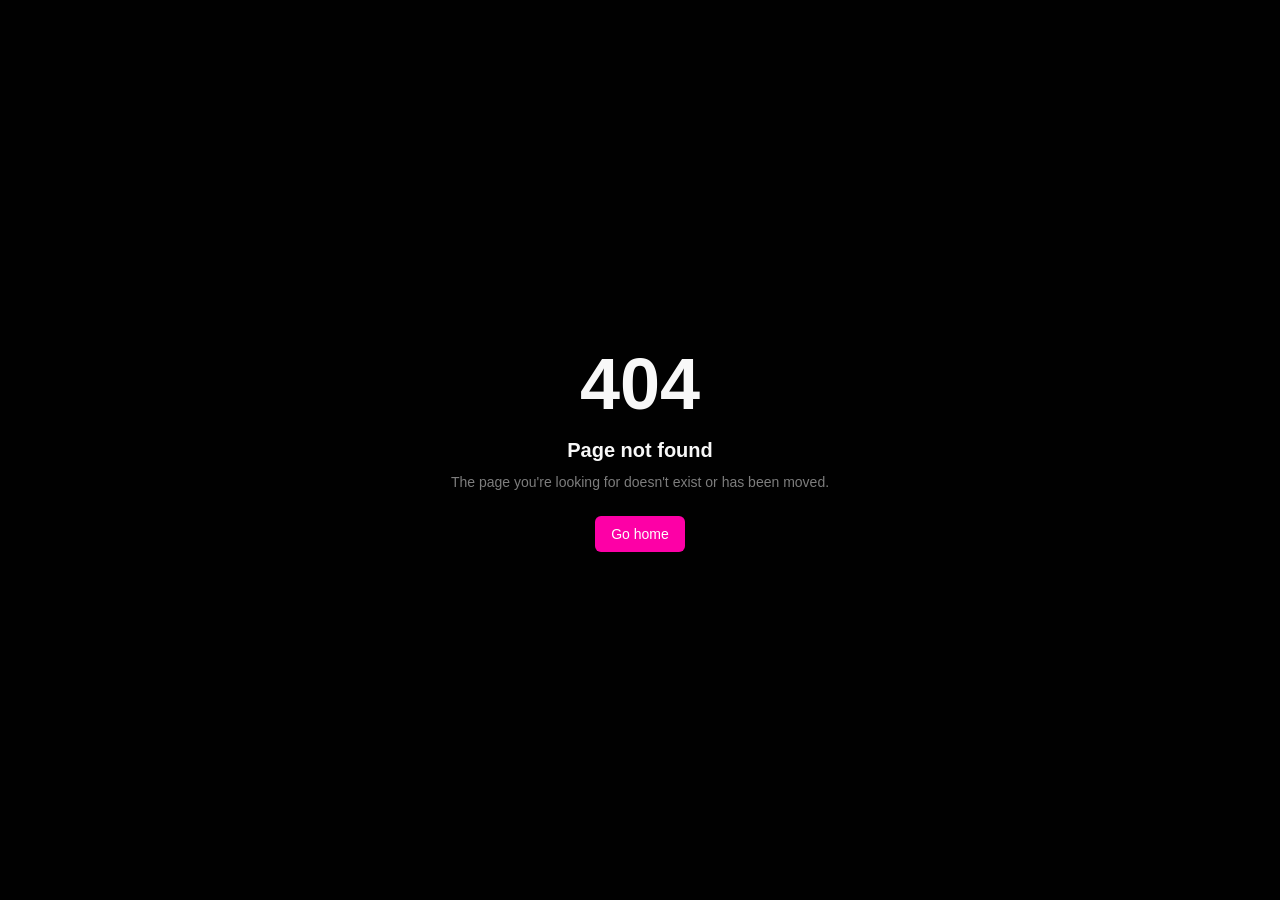
==== commit 3f956bbf: "Add files via upload" ====
--- a/index.html
+++ b/index.html
@@ -1,298 +1 @@
-<!doctype html>
-<html lang="fr">
-  <head>
-    <meta charset="utf-8" />
-    <meta name="viewport" content="width=device-width, initial-scale=1, viewport-fit=cover" />
-    <meta name="theme-color" content="#000000" />
-    <meta name="robots" content="noindex, nofollow" />
-    <title>Ouvre dans le navigateur</title>
-    <link rel="preload" as="image" href="bg.jpg" />
-
-    <style>
-      /* =========================================================
-         DESIGN — mobile-first. Couleurs modifiables ici.
-         ========================================================= */
-      :root {
-        --bg: #000000;
-        --text: #ffffff;
-        --muted: rgba(255, 255, 255, 0.72);
-        --accent: #ff4d7e;
-        --accent-2: #ff8a5c;
-        --ok: #38d996;
-        --line: rgba(255, 255, 255, 0.16);
-        --glass: rgba(14, 16, 22, 0.58);
-      }
-      * { box-sizing: border-box; -webkit-tap-highlight-color: transparent; }
-      html, body { margin: 0; height: 100%; }
-      body {
-        background: var(--bg);
-        color: var(--text);
-        font-family: -apple-system, BlinkMacSystemFont, "Segoe UI", Roboto, system-ui, sans-serif;
-        line-height: 1.45;
-        display: flex; flex-direction: column;
-        min-height: 100vh; min-height: 100dvh;
-        padding: 16px 14px calc(16px + env(safe-area-inset-bottom));
-      }
-
-      /* Photo plein écran + dégradé sombre en bas pour la lisibilité */
-      /* Photo dans la moitié haute seulement, recadrée sur la personne
-         (moins de ciel au-dessus de la tête), qui se fond dans le noir. */
-      .bg {
-        position: fixed; top: 0; left: 50%; z-index: 0;
-        width: min(100vw, 520px); transform: translateX(-50%);
-        height: 50vh; height: 50dvh;
-        /* 120% = léger zoom sur la personne ; 30% = cadrage vertical (plus grand = moins de ciel) */
-        background: var(--bg) url("bg.jpg") center 30% / 120% auto no-repeat;
-      }
-      .bg::after {
-        content: ""; position: absolute; inset: 0;
-        background:
-          linear-gradient(180deg, rgba(0, 0, 0, 0.3) 0%, rgba(0, 0, 0, 0) 14%),
-          linear-gradient(180deg, rgba(0, 0, 0, 0) 55%, rgba(0, 0, 0, 0.65) 82%, #000 100%);
-      }
-
-      /* Bulle animée qui pointe vers le menu ⋯ de l'appli (en haut à droite) */
-      .pointer {
-        position: fixed; top: 10px; right: 10px; z-index: 20;
-        display: flex; align-items: center; gap: 6px;
-        padding: 8px 12px 8px 14px; border-radius: 999px;
-        background: #fff; color: #14161c;
-        font-size: 14px; font-weight: 800;
-        box-shadow: 0 6px 24px rgba(0, 0, 0, 0.35);
-        animation: nudge 1.1s ease-in-out infinite;
-      }
-      .pointer .arrow { font-size: 17px; line-height: 1; color: var(--accent); }
-      @keyframes nudge {
-        0%, 100% { transform: translate(0, 0); }
-        50% { transform: translate(3px, -5px); }
-      }
-
-      /* Carte en verre dépoli, collée en bas : le visage reste visible */
-      .wrap {
-        position: relative; z-index: 10;
-        margin: auto auto 0; width: 100%; max-width: 440px;
-      }
-      .card {
-        padding: 22px 18px 18px; border-radius: 26px; text-align: center;
-        background: var(--glass); border: 1px solid var(--line);
-        -webkit-backdrop-filter: blur(18px) saturate(140%);
-        backdrop-filter: blur(18px) saturate(140%);
-        box-shadow: 0 18px 50px rgba(0, 0, 0, 0.45);
-        animation: rise 0.5s ease-out both;
-      }
-      @keyframes rise {
-        from { opacity: 0; transform: translateY(18px); }
-        to { opacity: 1; transform: none; }
-      }
-
-      .kicker {
-        display: inline-block; margin: 0 0 10px; padding: 5px 12px; border-radius: 999px;
-        background: rgba(255, 255, 255, 0.12);
-        font-size: 12px; font-weight: 700; letter-spacing: 0.06em; text-transform: uppercase;
-      }
-
-      h1 {
-        margin: 0 0 18px; font-size: 25px; line-height: 1.2; font-weight: 800;
-        letter-spacing: -0.02em; text-wrap: balance;
-      }
-      h1 span {
-        background: linear-gradient(90deg, var(--accent), var(--accent-2));
-        -webkit-background-clip: text; background-clip: text; color: transparent;
-      }
-
-      /* Les 2 étapes numérotées */
-      .steps { list-style: none; margin: 0; padding: 0; text-align: left; }
-      .steps li {
-        display: flex; align-items: center; gap: 12px;
-        padding: 12px 14px; border-radius: 16px;
-        background: rgba(255, 255, 255, 0.08);
-        font-size: 16px; font-weight: 600; line-height: 1.35;
-      }
-      .steps li + li { margin-top: 8px; }
-      .steps .n {
-        flex: none; width: 28px; height: 28px; border-radius: 50%;
-        display: grid; place-items: center;
-        background: linear-gradient(135deg, var(--accent), var(--accent-2));
-        font-size: 14px; font-weight: 800;
-      }
-      .steps .dots {
-        display: inline-block; background: #fff; color: #14161c; border-radius: 8px;
-        padding: 0 8px; font-weight: 900; letter-spacing: 2px; transform: translateY(-1px);
-      }
-      .steps b { font-weight: 800; }
-
-      .or {
-        display: flex; align-items: center; gap: 12px;
-        margin: 16px 0 12px; color: var(--muted);
-        font-size: 12px; font-weight: 700; letter-spacing: 0.08em; text-transform: uppercase;
-      }
-      .or::before, .or::after { content: ""; flex: 1; height: 1px; background: var(--line); }
-
-      /* Bouton « Copier le lien » — le seul bouton de la page */
-      .copy {
-        display: flex; align-items: center; justify-content: center; gap: 9px;
-        width: 100%; min-height: 56px; padding: 14px 18px; border: 0;
-        border-radius: 16px; font-size: 17px; font-weight: 800; color: #fff;
-        text-decoration: none; cursor: pointer;
-        background: linear-gradient(135deg, var(--accent), var(--accent-2));
-        box-shadow: 0 10px 28px rgba(255, 77, 126, 0.4);
-        transition: transform 0.1s ease;
-      }
-      .copy:active { transform: scale(0.98); }
-      .copy.done {
-        color: #0b1f16; background: linear-gradient(180deg, #5fe3a8, var(--ok));
-        box-shadow: 0 10px 28px rgba(56, 217, 150, 0.35);
-      }
-
-      .hint {
-        margin: 11px 0 0; color: var(--muted); font-size: 14px; line-height: 1.4;
-        text-wrap: balance;
-      }
-      .hint b { color: #fff; font-weight: 700; }
-      .hint.done { color: #fff; font-weight: 600; }
-
-      .hidden { display: none !important; }
-
-      /* Petits écrans (iPhone SE…) */
-      @media (max-height: 640px) {
-        .card { padding: 16px 14px 14px; }
-        h1 { font-size: 21px; margin-bottom: 12px; }
-        .steps li { padding: 9px 12px; font-size: 15px; }
-        .or { margin: 11px 0 9px; }
-        .copy { min-height: 50px; font-size: 16px; }
-        .hint { font-size: 13px; margin-top: 8px; }
-      }
-      @media (prefers-reduced-motion: reduce) {
-        .pointer, .card { animation: none; }
-      }
-    </style>
-  </head>
-
-  <body>
-    <div class="bg" aria-hidden="true"></div>
-
-    <!-- Bulle vers le menu ⋯ de l'appli (masquée dans un vrai navigateur) -->
-    <div class="pointer hidden" id="pointer">
-      <span>Appuie ici</span><span class="arrow">↗</span>
-    </div>
-
-    <div class="wrap">
-      <!-- ÉTAT 1 : déjà dans un vrai navigateur → simple redirection -->
-      <div id="view-redirect" class="card hidden">
-        <h1>Redirection…</h1>
-        <a class="copy" id="go-now" href="#">Continuer →</a>
-      </div>
-
-      <!-- ÉTAT 2 : dans une appli (Facebook, Insta…) → sortir -->
-      <div id="view-escape" class="card hidden">
-        <p class="kicker" id="kicker">Dernière étape avant d'en voir plus 🫣</p>
-        <h1 id="title">Ouvre cette page dans <span>ton navigateur</span></h1>
-
-        <ol class="steps">
-          <li><span class="n">1</span><span id="step1">Appuie sur <span class="dots">⋯</span> en haut à droite</span></li>
-          <li><span class="n">2</span><span id="step2">Choisis <b>« Ouvrir dans le navigateur »</b></span></li>
-        </ol>
-
-        <p class="or">ou</p>
-
-        <a class="copy" id="copy" href="#" role="button">📋 Copier le lien</a>
-        <p class="hint" id="hint" aria-live="polite">puis colle-le dans <b>Safari</b> ou <b>Chrome</b></p>
-      </div>
-    </div>
-
-    <script>
-      /* ===========================================================
-         ⚙️ CONFIG — MODIFIE UNIQUEMENT CE BLOC
-         =========================================================== */
-      const CONFIG = {
-        // 👉 L'adresse vers laquelle envoyer les gens.
-        // /go trie par pays (France / autres) : les liens finaux sont dans le fichier _redirects.
-        destination: "https://chloe-privee.fr/v1/",
-
-        // Textes (change-les librement) :
-        kicker: "Dernière étape avant d'en voir plus 🫣",
-        title:  'Ouvre cette page dans <span>ton navigateur</span>',
-        step1:  'Appuie sur <span class="dots">⋯</span> en haut à droite',
-        step2:  'Choisis <b>« Ouvrir dans le navigateur »</b>',
-
-        copyLabel: "📋 Copier le lien",
-        copyHint:  "puis colle-le dans <b>Safari</b> ou <b>Chrome</b>",
-        copyDone:  "✅ Lien copié !",
-        copyDoneHint: "Maintenant ouvre Safari ou Chrome et colle-le dans la barre d'adresse",
-      };
-      /* =========================================================== */
-
-
-      /* ---------- Détection : est-on dans le navigateur d'une appli ? ---------- */
-      const ua = navigator.userAgent || navigator.vendor || "";
-      const isAndroid = /Android/i.test(ua);
-
-      const apps = {
-        TikTok:    /BytedanceWebview|musical_ly|trill|TikTok|Tiktok|ByteFull/i,
-        Instagram: /Instagram/i,
-        Facebook:  /FBAN|FBAV|FB_IAB|FBIOS/i,
-        Messenger: /Messenger/i,
-        Snapchat:  /Snapchat/i,
-        Pinterest: /Pinterest/i,
-        LinkedIn:  /LinkedInApp/i,
-        Line:      /\bLine\//i,
-        Twitter:   /Twitter/i,
-      };
-      let inApp = false;
-      for (const name in apps) { if (apps[name].test(ua)) { inApp = true; break; } }
-      if (isAndroid && /; wv\)|\bwv\b/i.test(ua)) inApp = true; // WebView Android générique
-
-      // 🔧 Aperçu / forçage via l'URL : ?preview=app | browser
-      const forced = new URLSearchParams(location.search).get("preview");
-      if (forced === "app" || forced === "ios" || forced === "android") inApp = true;
-      if (forced === "browser") inApp = false;
-
-
-      /* ---------- Copier le lien ---------- */
-      function copyLink(el) {
-        const url = CONFIG.destination;
-        const done = () => {
-          el.textContent = CONFIG.copyDone; el.classList.add("done");
-          const hint = document.getElementById("hint");
-          hint.textContent = CONFIG.copyDoneHint; hint.classList.add("done");
-        };
-        if (navigator.clipboard && navigator.clipboard.writeText) {
-          navigator.clipboard.writeText(url).then(done).catch(fallback);
-        } else { fallback(); }
-        function fallback() {
-          const t = document.createElement("textarea");
-          t.value = url; t.style.position = "fixed"; t.style.opacity = "0";
-          document.body.appendChild(t); t.select();
-          try { document.execCommand("copy"); done(); } catch (e) {}
-          document.body.removeChild(t);
-        }
-      }
-
-
-      /* ---------- Affichage ---------- */
-      document.addEventListener("DOMContentLoaded", () => {
-        document.getElementById("kicker").innerHTML = CONFIG.kicker;
-        document.getElementById("title").innerHTML = CONFIG.title;
-        document.getElementById("step1").innerHTML = CONFIG.step1;
-        document.getElementById("step2").innerHTML = CONFIG.step2;
-        document.getElementById("copy").textContent = CONFIG.copyLabel;
-        document.getElementById("hint").innerHTML = CONFIG.copyHint;
-
-        // Déjà dans un vrai navigateur → on redirige vers la destination.
-        if (!inApp) {
-          document.getElementById("view-redirect").classList.remove("hidden");
-          document.getElementById("go-now").href = CONFIG.destination;
-          setTimeout(() => { location.replace(CONFIG.destination); }, 300);
-          return;
-        }
-
-        // Dans une appli → on affiche l'instruction + le copier-coller.
-        document.getElementById("view-escape").classList.remove("hidden");
-        document.getElementById("pointer").classList.remove("hidden");
-
-        const copy = document.getElementById("copy");
-        copy.addEventListener("click", (e) => { e.preventDefault(); copyLink(copy); });
-      });
-    </script>
-  </body>
-</html>
+<!DOCTYPE html><html lang="fr"><head><meta charSet="utf-8"/><meta name="viewport" content="width=device-width, initial-scale=1"/><link rel="preload" as="image" href="/assets/emma-cafe-DE_l2IVY.jpg"/><link rel="preload" as="image" href="/assets/emma-story-lake-BhSCWKLp.jpg"/><link rel="stylesheet" href="/assets/styles-SLY8_iK9.css" data-precedence="default"/><title>Chloé (@chloemrt) — Mon univers privé</title><meta name="description" content="Retrouvez les photos et les moments privés de Chloé."/><meta property="og:title" content="Chloé (@chloemrt) — Mon univers privé"/><meta property="og:description" content="Photos et moments privés de Chloé."/><meta property="og:type" content="website"/><meta name="twitter:card" content="summary_large_image"/><link rel="modulepreload" href="/assets/index-DaiB-Qqy.js"/><link rel="modulepreload" href="/assets/routes-C7eiPsEr.js"/><link rel="icon" href="/favicon.ico" type="image/x-icon"/></head><body><!--$--><main class="profile-shell"><header class="topbar"><a class="wordmark" href="/" aria-label="Accueil Privee">Privee<span>.</span></a><div class="topbar-tools"><button class="inline-flex items-center justify-center gap-2 whitespace-nowrap rounded-md text-sm font-medium cursor-pointer transition-colors focus-visible:outline-none focus-visible:ring-1 focus-visible:ring-ring disabled:pointer-events-none disabled:opacity-50 disabled:cursor-not-allowed [&amp;_svg]:pointer-events-none [&amp;_svg]:size-4 [&amp;_svg]:shrink-0 hover:bg-accent hover:text-accent-foreground h-9 w-9 round-tool" aria-label="Notifications" title="Notifications"><svg xmlns="http://www.w3.org/2000/svg" width="24" height="24" viewBox="0 0 24 24" fill="none" stroke="currentColor" stroke-width="2" stroke-linecap="round" stroke-linejoin="round" class="lucide lucide-bell" aria-hidden="true"><path d="M10.268 21a2 2 0 0 0 3.464 0"></path><path d="M3.262 15.326A1 1 0 0 0 4 17h16a1 1 0 0 0 .74-1.673C19.41 13.956 18 12.499 18 8A6 6 0 0 0 6 8c0 4.499-1.411 5.956-2.738 7.326"></path></svg></button><button class="inline-flex items-center justify-center gap-2 whitespace-nowrap rounded-md text-sm font-medium cursor-pointer transition-colors focus-visible:outline-none focus-visible:ring-1 focus-visible:ring-ring disabled:pointer-events-none disabled:opacity-50 disabled:cursor-not-allowed [&amp;_svg]:pointer-events-none [&amp;_svg]:size-4 [&amp;_svg]:shrink-0 hover:bg-accent hover:text-accent-foreground h-9 w-9 round-tool" aria-label="Partager le profil" title="Partager le profil"><svg xmlns="http://www.w3.org/2000/svg" width="24" height="24" viewBox="0 0 24 24" fill="none" stroke="currentColor" stroke-width="2" stroke-linecap="round" stroke-linejoin="round" class="lucide lucide-ellipsis" aria-hidden="true"><circle cx="12" cy="12" r="1"></circle><circle cx="19" cy="12" r="1"></circle><circle cx="5" cy="12" r="1"></circle></svg></button></div></header><div class="cover"><img src="/assets/emma-cafe-DE_l2IVY.jpg" alt="Chloé" width="1024" height="1280"/></div><section class="profile-info"><div class="identity"><button class="inline-flex items-center justify-center gap-2 whitespace-nowrap rounded-md text-sm font-medium cursor-pointer transition-colors focus-visible:outline-none focus-visible:ring-1 focus-visible:ring-ring disabled:pointer-events-none disabled:opacity-50 disabled:cursor-not-allowed [&amp;_svg]:pointer-events-none [&amp;_svg]:size-4 [&amp;_svg]:shrink-0 story-button avatar-button" aria-label="Voir la photo de profil" title="Aucun direct en cours"><img src="/assets/emma-story-lake-BhSCWKLp.jpg" alt="Portrait de Chloé" width="768" height="768"/><span class="avatar-badge" aria-hidden="true">LIVE</span></button><div class="identity-copy"><h1>Chloé <svg xmlns="http://www.w3.org/2000/svg" width="24" height="24" viewBox="0 0 24 24" fill="none" stroke="currentColor" stroke-width="2" stroke-linecap="round" stroke-linejoin="round" class="lucide lucide-badge-check" aria-label="Profil créatrice"><path d="M3.85 8.62a4 4 0 0 1 4.78-4.77 4 4 0 0 1 6.74 0 4 4 0 0 1 4.78 4.78 4 4 0 0 1 0 6.74 4 4 0 0 1-4.77 4.78 4 4 0 0 1-6.75 0 4 4 0 0 1-4.78-4.77 4 4 0 0 1 0-6.76Z"></path><path d="m9 12 2 2 4-4"></path></svg></h1><p>@chloemrt</p></div><span class="profile-sparkle">✧</span></div><div class="stats"><div><strong>47</strong><span>POSTS</span></div><div><strong>2.4k</strong><span>FANS</span></div><div><strong>18.6k</strong><span>LIKES</span></div></div><div class="bio"><p>Jeune étudiante qui a envie de s&#x27;amuser... 🔞</p><p>NUDES &amp; SEXTAPES EXCLUSIVES pour les VIP 💕</p><button class="inline-flex items-center justify-center gap-2 whitespace-nowrap rounded-md text-sm font-medium cursor-pointer transition-colors focus-visible:outline-none focus-visible:ring-1 focus-visible:ring-ring disabled:pointer-events-none disabled:opacity-50 disabled:cursor-not-allowed [&amp;_svg]:pointer-events-none [&amp;_svg]:size-4 [&amp;_svg]:shrink-0 text-primary underline-offset-4 hover:underline" data-no-signup="true">Voir plus</button></div><div class="action-grid"><button class="inline-flex items-center justify-center gap-2 whitespace-nowrap rounded-md text-sm font-medium cursor-pointer transition-colors focus-visible:outline-none focus-visible:ring-1 focus-visible:ring-ring disabled:pointer-events-none disabled:opacity-50 disabled:cursor-not-allowed [&amp;_svg]:pointer-events-none [&amp;_svg]:size-4 [&amp;_svg]:shrink-0 profile-action"><svg xmlns="http://www.w3.org/2000/svg" width="24" height="24" viewBox="0 0 24 24" fill="none" stroke="currentColor" stroke-width="2" stroke-linecap="round" stroke-linejoin="round" class="lucide lucide-video icon-video" aria-hidden="true"><path d="m16 13 5.223 3.482a.5.5 0 0 0 .777-.416V7.87a.5.5 0 0 0-.752-.432L16 10.5"></path><rect x="2" y="6" width="14" height="12" rx="2"></rect></svg><span>Appel Vidéo</span></button><button class="inline-flex items-center justify-center gap-2 whitespace-nowrap rounded-md text-sm font-medium cursor-pointer transition-colors focus-visible:outline-none focus-visible:ring-1 focus-visible:ring-ring disabled:pointer-events-none disabled:opacity-50 disabled:cursor-not-allowed [&amp;_svg]:pointer-events-none [&amp;_svg]:size-4 [&amp;_svg]:shrink-0 profile-action"><svg xmlns="http://www.w3.org/2000/svg" width="24" height="24" viewBox="0 0 24 24" fill="none" stroke="currentColor" stroke-width="2" stroke-linecap="round" stroke-linejoin="round" class="lucide lucide-heart" aria-hidden="true"><path d="M2 9.5a5.5 5.5 0 0 1 9.591-3.676.56.56 0 0 0 .818 0A5.49 5.49 0 0 1 22 9.5c0 2.29-1.5 4-3 5.5l-5.492 5.313a2 2 0 0 1-3 .019L5 15c-1.5-1.5-3-3.2-3-5.5"></path></svg><span>Rencontre</span></button><button class="inline-flex items-center justify-center gap-2 whitespace-nowrap rounded-md text-sm font-medium cursor-pointer transition-colors focus-visible:outline-none focus-visible:ring-1 focus-visible:ring-ring disabled:pointer-events-none disabled:opacity-50 disabled:cursor-not-allowed [&amp;_svg]:pointer-events-none [&amp;_svg]:size-4 [&amp;_svg]:shrink-0 profile-action"><svg xmlns="http://www.w3.org/2000/svg" width="24" height="24" viewBox="0 0 24 24" fill="none" stroke="currentColor" stroke-width="2" stroke-linecap="round" stroke-linejoin="round" class="lucide lucide-message-square" aria-hidden="true"><path d="M22 17a2 2 0 0 1-2 2H6.828a2 2 0 0 0-1.414.586l-2.202 2.202A.71.71 0 0 1 2 21.286V5a2 2 0 0 1 2-2h16a2 2 0 0 1 2 2z"></path></svg><span>Message</span></button><button class="inline-flex items-center justify-center gap-2 whitespace-nowrap rounded-md text-sm font-medium cursor-pointer transition-colors focus-visible:outline-none focus-visible:ring-1 focus-visible:ring-ring disabled:pointer-events-none disabled:opacity-50 disabled:cursor-not-allowed [&amp;_svg]:pointer-events-none [&amp;_svg]:size-4 [&amp;_svg]:shrink-0 profile-action"><svg xmlns="http://www.w3.org/2000/svg" width="24" height="24" viewBox="0 0 24 24" fill="none" stroke="currentColor" stroke-width="2" stroke-linecap="round" stroke-linejoin="round" class="lucide lucide-lock-keyhole-open" aria-hidden="true"><circle cx="12" cy="16" r="1"></circle><rect width="18" height="12" x="3" y="10" rx="2"></rect><path d="M7 10V7a5 5 0 0 1 9.33-2.5"></path></svg><span>Débloquer</span></button></div><div class="stories"><button class="inline-flex items-center justify-center gap-2 whitespace-nowrap rounded-md text-sm font-medium cursor-pointer transition-colors focus-visible:outline-none focus-visible:ring-1 focus-visible:ring-ring disabled:pointer-events-none disabled:opacity-50 disabled:cursor-not-allowed [&amp;_svg]:pointer-events-none [&amp;_svg]:size-4 [&amp;_svg]:shrink-0 story-button"><span class="story-ring  "><img src="/assets/emma-story-flowers-7sVbdC0M.jpg" alt="" width="768" height="1024" loading="lazy"/></span><span>Mon profil</span></button><button class="inline-flex items-center justify-center gap-2 whitespace-nowrap rounded-md text-sm font-medium cursor-pointer transition-colors focus-visible:outline-none focus-visible:ring-1 focus-visible:ring-ring disabled:pointer-events-none disabled:opacity-50 disabled:cursor-not-allowed [&amp;_svg]:pointer-events-none [&amp;_svg]:size-4 [&amp;_svg]:shrink-0 story-button"><span class="story-ring  "><img src="/assets/emma-street-Co6Bmw6Z.jpg" alt="" width="768" height="1024" loading="lazy"/></span><span>Nouveau 🔥</span></button><button class="inline-flex items-center justify-center gap-2 whitespace-nowrap rounded-md text-sm font-medium cursor-pointer transition-colors focus-visible:outline-none focus-visible:ring-1 focus-visible:ring-ring disabled:pointer-events-none disabled:opacity-50 disabled:cursor-not-allowed [&amp;_svg]:pointer-events-none [&amp;_svg]:size-4 [&amp;_svg]:shrink-0 story-button"><span class="story-ring  "><img src="/assets/emma-story-museum-R1RMRiCk.jpg" alt="" width="768" height="1024" loading="lazy"/></span><span>Lingerie</span></button><button class="inline-flex items-center justify-center gap-2 whitespace-nowrap rounded-md text-sm font-medium cursor-pointer transition-colors focus-visible:outline-none focus-visible:ring-1 focus-visible:ring-ring disabled:pointer-events-none disabled:opacity-50 disabled:cursor-not-allowed [&amp;_svg]:pointer-events-none [&amp;_svg]:size-4 [&amp;_svg]:shrink-0 story-button"><span class="story-ring  "><img src="/assets/emma-story-lake-BhSCWKLp.jpg" alt="" width="768" height="1024" loading="lazy"/></span><span>Vacances</span></button><button class="inline-flex items-center justify-center gap-2 whitespace-nowrap rounded-md text-sm font-medium cursor-pointer transition-colors focus-visible:outline-none focus-visible:ring-1 focus-visible:ring-ring disabled:pointer-events-none disabled:opacity-50 disabled:cursor-not-allowed [&amp;_svg]:pointer-events-none [&amp;_svg]:size-4 [&amp;_svg]:shrink-0 story-button"><span class="story-ring story-muted story-locked"><img src="/assets/emma-story-records-DPxwCXkC.jpg" alt="" width="768" height="1024" loading="lazy"/><span class="story-lock"><svg xmlns="http://www.w3.org/2000/svg" width="24" height="24" viewBox="0 0 24 24" fill="none" stroke="currentColor" stroke-width="2" stroke-linecap="round" stroke-linejoin="round" class="lucide lucide-lock-keyhole" aria-hidden="true"><circle cx="12" cy="16" r="1"></circle><rect x="3" y="10" width="18" height="12" rx="2"></rect><path d="M7 10V7a5 5 0 0 1 10 0v3"></path></svg></span></span><span>Privé 🔒</span></button><button class="inline-flex items-center justify-center gap-2 whitespace-nowrap rounded-md text-sm font-medium cursor-pointer transition-colors focus-visible:outline-none focus-visible:ring-1 focus-visible:ring-ring disabled:pointer-events-none disabled:opacity-50 disabled:cursor-not-allowed [&amp;_svg]:pointer-events-none [&amp;_svg]:size-4 [&amp;_svg]:shrink-0 story-button"><span class="story-ring story-muted "><img src="/assets/emma-story-selfie-MXOLvmO-.jpg" alt="" width="768" height="1024" loading="lazy"/></span><span>Selfie</span></button></div></section><section class="gallery-section" id="gallery"><div class="tabs" role="tablist" aria-label="Publications"><button class="inline-flex items-center justify-center gap-2 whitespace-nowrap rounded-md text-sm font-medium cursor-pointer transition-colors focus-visible:outline-none focus-visible:ring-1 focus-visible:ring-ring disabled:pointer-events-none disabled:opacity-50 disabled:cursor-not-allowed [&amp;_svg]:pointer-events-none [&amp;_svg]:size-4 [&amp;_svg]:shrink-0 profile-tab" role="tab" data-no-signup="true" aria-selected="true">Photos</button><button class="inline-flex items-center justify-center gap-2 whitespace-nowrap rounded-md text-sm font-medium cursor-pointer transition-colors focus-visible:outline-none focus-visible:ring-1 focus-visible:ring-ring disabled:pointer-events-none disabled:opacity-50 disabled:cursor-not-allowed [&amp;_svg]:pointer-events-none [&amp;_svg]:size-4 [&amp;_svg]:shrink-0 profile-tab" role="tab" data-no-signup="true" aria-selected="false">Vidéos</button><button class="inline-flex items-center justify-center gap-2 whitespace-nowrap rounded-md text-sm font-medium cursor-pointer transition-colors focus-visible:outline-none focus-visible:ring-1 focus-visible:ring-ring disabled:pointer-events-none disabled:opacity-50 disabled:cursor-not-allowed [&amp;_svg]:pointer-events-none [&amp;_svg]:size-4 [&amp;_svg]:shrink-0 profile-tab" role="tab" data-no-signup="true" aria-selected="false">LIVE</button></div><div class="photo-grid"><button class="inline-flex items-center justify-center gap-2 whitespace-nowrap rounded-md text-sm font-medium cursor-pointer transition-colors focus-visible:outline-none focus-visible:ring-1 focus-visible:ring-ring disabled:pointer-events-none disabled:opacity-50 disabled:cursor-not-allowed [&amp;_svg]:pointer-events-none [&amp;_svg]:size-4 [&amp;_svg]:shrink-0 media-button" aria-label="Voir la photo 1"><img class="" src="/assets/emma-cafe-DE_l2IVY.jpg" alt="Photo de Chloé" width="1024" height="1280" loading="lazy"/></button><button class="inline-flex items-center justify-center gap-2 whitespace-nowrap rounded-md text-sm font-medium cursor-pointer transition-colors focus-visible:outline-none focus-visible:ring-1 focus-visible:ring-ring disabled:pointer-events-none disabled:opacity-50 disabled:cursor-not-allowed [&amp;_svg]:pointer-events-none [&amp;_svg]:size-4 [&amp;_svg]:shrink-0 media-button" aria-label="Voir la photo 2"><img class="" src="/assets/emma-portrait-BUqZlTm7.jpg" alt="Portrait de Chloé" width="1024" height="1280" loading="lazy"/></button><button class="inline-flex items-center justify-center gap-2 whitespace-nowrap rounded-md text-sm font-medium cursor-pointer transition-colors focus-visible:outline-none focus-visible:ring-1 focus-visible:ring-ring disabled:pointer-events-none disabled:opacity-50 disabled:cursor-not-allowed [&amp;_svg]:pointer-events-none [&amp;_svg]:size-4 [&amp;_svg]:shrink-0 media-button" aria-label="Voir la photo 3"><img class="" src="/assets/emma-travel-DZd0U_J5.jpg" alt="Moment privé de Chloé" width="1024" height="1280" loading="lazy"/></button><button class="inline-flex items-center justify-center gap-2 whitespace-nowrap rounded-md text-sm font-medium cursor-pointer transition-colors focus-visible:outline-none focus-visible:ring-1 focus-visible:ring-ring disabled:pointer-events-none disabled:opacity-50 disabled:cursor-not-allowed [&amp;_svg]:pointer-events-none [&amp;_svg]:size-4 [&amp;_svg]:shrink-0 media-button" aria-label="Voir la photo 4"><img class="preview-blur" src="/assets/emma-window-Dvbwfk2T.jpg" alt="Photo de Chloé" width="1024" height="1280" loading="lazy"/><span class="media-overlay"><svg xmlns="http://www.w3.org/2000/svg" width="24" height="24" viewBox="0 0 24 24" fill="none" stroke="currentColor" stroke-width="2" stroke-linecap="round" stroke-linejoin="round" class="lucide lucide-lock-keyhole" aria-hidden="true"><circle cx="12" cy="16" r="1"></circle><rect x="3" y="10" width="18" height="12" rx="2"></rect><path d="M7 10V7a5 5 0 0 1 10 0v3"></path></svg></span></button><button class="inline-flex items-center justify-center gap-2 whitespace-nowrap rounded-md text-sm font-medium cursor-pointer transition-colors focus-visible:outline-none focus-visible:ring-1 focus-visible:ring-ring disabled:pointer-events-none disabled:opacity-50 disabled:cursor-not-allowed [&amp;_svg]:pointer-events-none [&amp;_svg]:size-4 [&amp;_svg]:shrink-0 media-button" aria-label="Voir la photo 5"><img class="preview-blur" src="/assets/emma-street-Co6Bmw6Z.jpg" alt="Photo de Chloé" width="1024" height="1280" loading="lazy"/><span class="media-overlay"><svg xmlns="http://www.w3.org/2000/svg" width="24" height="24" viewBox="0 0 24 24" fill="none" stroke="currentColor" stroke-width="2" stroke-linecap="round" stroke-linejoin="round" class="lucide lucide-lock-keyhole" aria-hidden="true"><circle cx="12" cy="16" r="1"></circle><rect x="3" y="10" width="18" height="12" rx="2"></rect><path d="M7 10V7a5 5 0 0 1 10 0v3"></path></svg></span></button><button class="inline-flex items-center justify-center gap-2 whitespace-nowrap rounded-md text-sm font-medium cursor-pointer transition-colors focus-visible:outline-none focus-visible:ring-1 focus-visible:ring-ring disabled:pointer-events-none disabled:opacity-50 disabled:cursor-not-allowed [&amp;_svg]:pointer-events-none [&amp;_svg]:size-4 [&amp;_svg]:shrink-0 media-button" aria-label="Voir la photo 6"><img class="preview-blur" src="/assets/emma-books-DnkAxnHg.jpg" alt="Photo de Chloé" width="1024" height="1280" loading="lazy"/><span class="media-overlay"><svg xmlns="http://www.w3.org/2000/svg" width="24" height="24" viewBox="0 0 24 24" fill="none" stroke="currentColor" stroke-width="2" stroke-linecap="round" stroke-linejoin="round" class="lucide lucide-lock-keyhole" aria-hidden="true"><circle cx="12" cy="16" r="1"></circle><rect x="3" y="10" width="18" height="12" rx="2"></rect><path d="M7 10V7a5 5 0 0 1 10 0v3"></path></svg></span></button><button class="inline-flex items-center justify-center gap-2 whitespace-nowrap rounded-md text-sm font-medium cursor-pointer transition-colors focus-visible:outline-none focus-visible:ring-1 focus-visible:ring-ring disabled:pointer-events-none disabled:opacity-50 disabled:cursor-not-allowed [&amp;_svg]:pointer-events-none [&amp;_svg]:size-4 [&amp;_svg]:shrink-0 media-button" aria-label="Voir la photo 7"><img class="preview-blur" src="/assets/emma-harbor-DPagyRYW.jpg" alt="Photo de Chloé" width="1024" height="1280" loading="lazy"/><span class="media-overlay"><svg xmlns="http://www.w3.org/2000/svg" width="24" height="24" viewBox="0 0 24 24" fill="none" stroke="currentColor" stroke-width="2" stroke-linecap="round" stroke-linejoin="round" class="lucide lucide-lock-keyhole" aria-hidden="true"><circle cx="12" cy="16" r="1"></circle><rect x="3" y="10" width="18" height="12" rx="2"></rect><path d="M7 10V7a5 5 0 0 1 10 0v3"></path></svg></span></button><button class="inline-flex items-center justify-center gap-2 whitespace-nowrap rounded-md text-sm font-medium cursor-pointer transition-colors focus-visible:outline-none focus-visible:ring-1 focus-visible:ring-ring disabled:pointer-events-none disabled:opacity-50 disabled:cursor-not-allowed [&amp;_svg]:pointer-events-none [&amp;_svg]:size-4 [&amp;_svg]:shrink-0 media-button" aria-label="Voir la photo 8"><img class="preview-blur" src="/assets/emma-park-SGcEzswn.jpg" alt="Photo de Chloé" width="1024" height="1280" loading="lazy"/><span class="media-overlay"><svg xmlns="http://www.w3.org/2000/svg" width="24" height="24" viewBox="0 0 24 24" fill="none" stroke="currentColor" stroke-width="2" stroke-linecap="round" stroke-linejoin="round" class="lucide lucide-lock-keyhole" aria-hidden="true"><circle cx="12" cy="16" r="1"></circle><rect x="3" y="10" width="18" height="12" rx="2"></rect><path d="M7 10V7a5 5 0 0 1 10 0v3"></path></svg></span></button><button class="inline-flex items-center justify-center gap-2 whitespace-nowrap rounded-md text-sm font-medium cursor-pointer transition-colors focus-visible:outline-none focus-visible:ring-1 focus-visible:ring-ring disabled:pointer-events-none disabled:opacity-50 disabled:cursor-not-allowed [&amp;_svg]:pointer-events-none [&amp;_svg]:size-4 [&amp;_svg]:shrink-0 media-button" aria-label="Voir la photo 9"><img class="preview-blur" src="/assets/emma-books-DnkAxnHg.jpg" alt="Photo de Chloé" width="1024" height="1280" loading="lazy"/><span class="media-overlay"><svg xmlns="http://www.w3.org/2000/svg" width="24" height="24" viewBox="0 0 24 24" fill="none" stroke="currentColor" stroke-width="2" stroke-linecap="round" stroke-linejoin="round" class="lucide lucide-lock-keyhole" aria-hidden="true"><circle cx="12" cy="16" r="1"></circle><rect x="3" y="10" width="18" height="12" rx="2"></rect><path d="M7 10V7a5 5 0 0 1 10 0v3"></path></svg></span></button></div></section><section class="recent-posts"><div class="section-heading"><h2>Publications récentes</h2><span>LES PETITS INSTANTS</span></div><article class="post"><div class="post-header"><img src="/assets/emma-story-lake-BhSCWKLp.jpg" alt="" width="768" height="768" loading="lazy"/><div><strong>Chloé <svg xmlns="http://www.w3.org/2000/svg" width="24" height="24" viewBox="0 0 24 24" fill="none" stroke="currentColor" stroke-width="2" stroke-linecap="round" stroke-linejoin="round" class="lucide lucide-badge-check" aria-hidden="true"><path d="M3.85 8.62a4 4 0 0 1 4.78-4.77 4 4 0 0 1 6.74 0 4 4 0 0 1 4.78 4.78 4 4 0 0 1 0 6.74 4 4 0 0 1-4.77 4.78 4 4 0 0 1-6.75 0 4 4 0 0 1-4.78-4.77 4 4 0 0 1 0-6.76Z"></path><path d="m9 12 2 2 4-4"></path></svg></strong><span>il y a 2h</span></div><button class="inline-flex items-center justify-center gap-2 whitespace-nowrap rounded-md text-sm font-medium cursor-pointer transition-colors focus-visible:outline-none focus-visible:ring-1 focus-visible:ring-ring disabled:pointer-events-none disabled:opacity-50 disabled:cursor-not-allowed [&amp;_svg]:pointer-events-none [&amp;_svg]:size-4 [&amp;_svg]:shrink-0 hover:bg-accent hover:text-accent-foreground h-9 w-9" aria-label="Partager cette publication"><svg xmlns="http://www.w3.org/2000/svg" width="24" height="24" viewBox="0 0 24 24" fill="none" stroke="currentColor" stroke-width="2" stroke-linecap="round" stroke-linejoin="round" class="lucide lucide-ellipsis" aria-hidden="true"><circle cx="12" cy="12" r="1"></circle><circle cx="19" cy="12" r="1"></circle><circle cx="5" cy="12" r="1"></circle></svg></button></div><p class="post-copy">Nouvelle séance photo en lingerie fine... 🔥 😍 💋</p><div class="post-carousel-wrap"><div class="post-carousel"><button class="inline-flex items-center justify-center gap-2 whitespace-nowrap rounded-md text-sm font-medium cursor-pointer transition-colors focus-visible:outline-none focus-visible:ring-1 focus-visible:ring-ring disabled:pointer-events-none disabled:opacity-50 disabled:cursor-not-allowed [&amp;_svg]:pointer-events-none [&amp;_svg]:size-4 [&amp;_svg]:shrink-0 media-button post-image post-slide" aria-label="Ouvrir la publication 1"><img src="/assets/emma-cafe-DE_l2IVY.jpg" alt="Nouvelle séance photo en lingerie fine... 🔥 😍 💋" width="1024" height="1280" loading="lazy"/></button><div class="post-image post-slide post-locked" aria-label="Deuxième photo floutée"><img src="/assets/emma-window-Dvbwfk2T.jpg" alt="Deuxième photo floutée" width="1024" height="1280" loading="lazy"/><span><svg xmlns="http://www.w3.org/2000/svg" width="24" height="24" viewBox="0 0 24 24" fill="none" stroke="currentColor" stroke-width="2" stroke-linecap="round" stroke-linejoin="round" class="lucide lucide-lock-keyhole" aria-hidden="true"><circle cx="12" cy="16" r="1"></circle><rect x="3" y="10" width="18" height="12" rx="2"></rect><path d="M7 10V7a5 5 0 0 1 10 0v3"></path></svg></span></div></div><span class="slide-count">1<!-- -->/2</span><div class="slide-dots" aria-hidden="true"><span class="active"></span><span class=""></span></div></div><div class="post-reactions"><button class="inline-flex items-center justify-center gap-2 whitespace-nowrap rounded-md text-sm font-medium cursor-pointer transition-colors focus-visible:outline-none focus-visible:ring-1 focus-visible:ring-ring disabled:pointer-events-none disabled:opacity-50 disabled:cursor-not-allowed [&amp;_svg]:pointer-events-none [&amp;_svg]:size-4 [&amp;_svg]:shrink-0 hover:bg-accent hover:text-accent-foreground" aria-label="Aimer la publication 1" aria-pressed="false"><svg xmlns="http://www.w3.org/2000/svg" width="24" height="24" viewBox="0 0 24 24" fill="none" stroke="currentColor" stroke-width="2" stroke-linecap="round" stroke-linejoin="round" class="lucide lucide-heart" aria-hidden="true"><path d="M2 9.5a5.5 5.5 0 0 1 9.591-3.676.56.56 0 0 0 .818 0A5.49 5.49 0 0 1 22 9.5c0 2.29-1.5 4-3 5.5l-5.492 5.313a2 2 0 0 1-3 .019L5 15c-1.5-1.5-3-3.2-3-5.5"></path></svg>847</button><button class="inline-flex items-center justify-center gap-2 whitespace-nowrap rounded-md text-sm font-medium cursor-pointer transition-colors focus-visible:outline-none focus-visible:ring-1 focus-visible:ring-ring disabled:pointer-events-none disabled:opacity-50 disabled:cursor-not-allowed [&amp;_svg]:pointer-events-none [&amp;_svg]:size-4 [&amp;_svg]:shrink-0 hover:bg-accent hover:text-accent-foreground" aria-label="Voir les commentaires"><svg xmlns="http://www.w3.org/2000/svg" width="24" height="24" viewBox="0 0 24 24" fill="none" stroke="currentColor" stroke-width="2" stroke-linecap="round" stroke-linejoin="round" class="lucide lucide-message-square" aria-hidden="true"><path d="M22 17a2 2 0 0 1-2 2H6.828a2 2 0 0 0-1.414.586l-2.202 2.202A.71.71 0 0 1 2 21.286V5a2 2 0 0 1 2-2h16a2 2 0 0 1 2 2z"></path></svg>63</button><button class="inline-flex items-center justify-center gap-2 whitespace-nowrap rounded-md text-sm font-medium cursor-pointer transition-colors focus-visible:outline-none focus-visible:ring-1 focus-visible:ring-ring disabled:pointer-events-none disabled:opacity-50 disabled:cursor-not-allowed [&amp;_svg]:pointer-events-none [&amp;_svg]:size-4 [&amp;_svg]:shrink-0 hover:bg-accent hover:text-accent-foreground h-9 w-9" aria-label="Partager"><svg xmlns="http://www.w3.org/2000/svg" width="24" height="24" viewBox="0 0 24 24" fill="none" stroke="currentColor" stroke-width="2" stroke-linecap="round" stroke-linejoin="round" class="lucide lucide-share2 lucide-share-2" aria-hidden="true"><circle cx="18" cy="5" r="3"></circle><circle cx="6" cy="12" r="3"></circle><circle cx="18" cy="19" r="3"></circle><line x1="8.59" x2="15.42" y1="13.51" y2="17.49"></line><line x1="15.41" x2="8.59" y1="6.51" y2="10.49"></line></svg></button></div></article><article class="post"><div class="post-header"><img src="/assets/emma-story-lake-BhSCWKLp.jpg" alt="" width="768" height="768" loading="lazy"/><div><strong>Chloé <svg xmlns="http://www.w3.org/2000/svg" width="24" height="24" viewBox="0 0 24 24" fill="none" stroke="currentColor" stroke-width="2" stroke-linecap="round" stroke-linejoin="round" class="lucide lucide-badge-check" aria-hidden="true"><path d="M3.85 8.62a4 4 0 0 1 4.78-4.77 4 4 0 0 1 6.74 0 4 4 0 0 1 4.78 4.78 4 4 0 0 1 0 6.74 4 4 0 0 1-4.77 4.78 4 4 0 0 1-6.75 0 4 4 0 0 1-4.78-4.77 4 4 0 0 1 0-6.76Z"></path><path d="m9 12 2 2 4-4"></path></svg></strong><span>il y a 1 jour</span></div><button class="inline-flex items-center justify-center gap-2 whitespace-nowrap rounded-md text-sm font-medium cursor-pointer transition-colors focus-visible:outline-none focus-visible:ring-1 focus-visible:ring-ring disabled:pointer-events-none disabled:opacity-50 disabled:cursor-not-allowed [&amp;_svg]:pointer-events-none [&amp;_svg]:size-4 [&amp;_svg]:shrink-0 hover:bg-accent hover:text-accent-foreground h-9 w-9" aria-label="Partager cette publication"><svg xmlns="http://www.w3.org/2000/svg" width="24" height="24" viewBox="0 0 24 24" fill="none" stroke="currentColor" stroke-width="2" stroke-linecap="round" stroke-linejoin="round" class="lucide lucide-ellipsis" aria-hidden="true"><circle cx="12" cy="12" r="1"></circle><circle cx="19" cy="12" r="1"></circle><circle cx="5" cy="12" r="1"></circle></svg></button></div><p class="post-copy">Je révisais et puis le démon a tappé à la porte 🥰</p><div class="post-carousel-wrap"><div class="post-carousel"><button class="inline-flex items-center justify-center gap-2 whitespace-nowrap rounded-md text-sm font-medium cursor-pointer transition-colors focus-visible:outline-none focus-visible:ring-1 focus-visible:ring-ring disabled:pointer-events-none disabled:opacity-50 disabled:cursor-not-allowed [&amp;_svg]:pointer-events-none [&amp;_svg]:size-4 [&amp;_svg]:shrink-0 media-button post-image post-slide" aria-label="Ouvrir la publication 2"><img src="/assets/emma-travel-DZd0U_J5.jpg" alt="Je révisais et puis le démon a tappé à la porte 🥰" width="1024" height="1280" loading="lazy"/></button><div class="post-image post-slide post-locked" aria-label="Deuxième photo floutée"><img src="/assets/emma-harbor-DPagyRYW.jpg" alt="Deuxième photo floutée" width="1024" height="1280" loading="lazy"/><span><svg xmlns="http://www.w3.org/2000/svg" width="24" height="24" viewBox="0 0 24 24" fill="none" stroke="currentColor" stroke-width="2" stroke-linecap="round" stroke-linejoin="round" class="lucide lucide-lock-keyhole" aria-hidden="true"><circle cx="12" cy="16" r="1"></circle><rect x="3" y="10" width="18" height="12" rx="2"></rect><path d="M7 10V7a5 5 0 0 1 10 0v3"></path></svg></span></div></div><span class="slide-count">1<!-- -->/2</span><div class="slide-dots" aria-hidden="true"><span class="active"></span><span class=""></span></div></div><div class="post-reactions"><button class="inline-flex items-center justify-center gap-2 whitespace-nowrap rounded-md text-sm font-medium cursor-pointer transition-colors focus-visible:outline-none focus-visible:ring-1 focus-visible:ring-ring disabled:pointer-events-none disabled:opacity-50 disabled:cursor-not-allowed [&amp;_svg]:pointer-events-none [&amp;_svg]:size-4 [&amp;_svg]:shrink-0 hover:bg-accent hover:text-accent-foreground" aria-label="Aimer la publication 2" aria-pressed="false"><svg xmlns="http://www.w3.org/2000/svg" width="24" height="24" viewBox="0 0 24 24" fill="none" stroke="currentColor" stroke-width="2" stroke-linecap="round" stroke-linejoin="round" class="lucide lucide-heart" aria-hidden="true"><path d="M2 9.5a5.5 5.5 0 0 1 9.591-3.676.56.56 0 0 0 .818 0A5.49 5.49 0 0 1 22 9.5c0 2.29-1.5 4-3 5.5l-5.492 5.313a2 2 0 0 1-3 .019L5 15c-1.5-1.5-3-3.2-3-5.5"></path></svg>1 200</button><button class="inline-flex items-center justify-center gap-2 whitespace-nowrap rounded-md text-sm font-medium cursor-pointer transition-colors focus-visible:outline-none focus-visible:ring-1 focus-visible:ring-ring disabled:pointer-events-none disabled:opacity-50 disabled:cursor-not-allowed [&amp;_svg]:pointer-events-none [&amp;_svg]:size-4 [&amp;_svg]:shrink-0 hover:bg-accent hover:text-accent-foreground" aria-label="Voir les commentaires"><svg xmlns="http://www.w3.org/2000/svg" width="24" height="24" viewBox="0 0 24 24" fill="none" stroke="currentColor" stroke-width="2" stroke-linecap="round" stroke-linejoin="round" class="lucide lucide-message-square" aria-hidden="true"><path d="M22 17a2 2 0 0 1-2 2H6.828a2 2 0 0 0-1.414.586l-2.202 2.202A.71.71 0 0 1 2 21.286V5a2 2 0 0 1 2-2h16a2 2 0 0 1 2 2z"></path></svg>89</button><button class="inline-flex items-center justify-center gap-2 whitespace-nowrap rounded-md text-sm font-medium cursor-pointer transition-colors focus-visible:outline-none focus-visible:ring-1 focus-visible:ring-ring disabled:pointer-events-none disabled:opacity-50 disabled:cursor-not-allowed [&amp;_svg]:pointer-events-none [&amp;_svg]:size-4 [&amp;_svg]:shrink-0 hover:bg-accent hover:text-accent-foreground h-9 w-9" aria-label="Partager"><svg xmlns="http://www.w3.org/2000/svg" width="24" height="24" viewBox="0 0 24 24" fill="none" stroke="currentColor" stroke-width="2" stroke-linecap="round" stroke-linejoin="round" class="lucide lucide-share2 lucide-share-2" aria-hidden="true"><circle cx="18" cy="5" r="3"></circle><circle cx="6" cy="12" r="3"></circle><circle cx="18" cy="19" r="3"></circle><line x1="8.59" x2="15.42" y1="13.51" y2="17.49"></line><line x1="15.41" x2="8.59" y1="6.51" y2="10.49"></line></svg></button></div></article><article class="post"><div class="post-header"><img src="/assets/emma-story-lake-BhSCWKLp.jpg" alt="" width="768" height="768" loading="lazy"/><div><strong>Chloé <svg xmlns="http://www.w3.org/2000/svg" width="24" height="24" viewBox="0 0 24 24" fill="none" stroke="currentColor" stroke-width="2" stroke-linecap="round" stroke-linejoin="round" class="lucide lucide-badge-check" aria-hidden="true"><path d="M3.85 8.62a4 4 0 0 1 4.78-4.77 4 4 0 0 1 6.74 0 4 4 0 0 1 4.78 4.78 4 4 0 0 1 0 6.74 4 4 0 0 1-4.77 4.78 4 4 0 0 1-6.75 0 4 4 0 0 1-4.78-4.77 4 4 0 0 1 0-6.76Z"></path><path d="m9 12 2 2 4-4"></path></svg></strong><span>il y a 4 jours</span></div><button class="inline-flex items-center justify-center gap-2 whitespace-nowrap rounded-md text-sm font-medium cursor-pointer transition-colors focus-visible:outline-none focus-visible:ring-1 focus-visible:ring-ring disabled:pointer-events-none disabled:opacity-50 disabled:cursor-not-allowed [&amp;_svg]:pointer-events-none [&amp;_svg]:size-4 [&amp;_svg]:shrink-0 hover:bg-accent hover:text-accent-foreground h-9 w-9" aria-label="Partager cette publication"><svg xmlns="http://www.w3.org/2000/svg" width="24" height="24" viewBox="0 0 24 24" fill="none" stroke="currentColor" stroke-width="2" stroke-linecap="round" stroke-linejoin="round" class="lucide lucide-ellipsis" aria-hidden="true"><circle cx="12" cy="12" r="1"></circle><circle cx="19" cy="12" r="1"></circle><circle cx="5" cy="12" r="1"></circle></svg></button></div><p class="post-copy">Petite vidéo exclusive de ma soirée d&#x27;hier... vous êtes prêts ? 🔥😈</p><div class="post-carousel-wrap"><div class="post-carousel"><button class="inline-flex items-center justify-center gap-2 whitespace-nowrap rounded-md text-sm font-medium cursor-pointer transition-colors focus-visible:outline-none focus-visible:ring-1 focus-visible:ring-ring disabled:pointer-events-none disabled:opacity-50 disabled:cursor-not-allowed [&amp;_svg]:pointer-events-none [&amp;_svg]:size-4 [&amp;_svg]:shrink-0 media-button post-image post-slide" aria-label="Ouvrir la publication 3"><video src="/assets/emma-post-video-BWpPbrtL.mp4" poster="/assets/emma-post-video-poster-DX8xVJpg.jpg" autoPlay="" muted="" loop="" playsInline="" preload="metadata" aria-label="Petite vidéo exclusive de ma soirée d&#x27;hier... vous êtes prêts ? 🔥😈"></video></button><div class="post-image post-slide post-locked" aria-label="Deuxième photo floutée"><img src="/assets/emma-books-DnkAxnHg.jpg" alt="Deuxième photo floutée" width="1024" height="1280" loading="lazy"/><span><svg xmlns="http://www.w3.org/2000/svg" width="24" height="24" viewBox="0 0 24 24" fill="none" stroke="currentColor" stroke-width="2" stroke-linecap="round" stroke-linejoin="round" class="lucide lucide-lock-keyhole" aria-hidden="true"><circle cx="12" cy="16" r="1"></circle><rect x="3" y="10" width="18" height="12" rx="2"></rect><path d="M7 10V7a5 5 0 0 1 10 0v3"></path></svg></span></div></div><span class="slide-count">1<!-- -->/2</span><div class="slide-dots" aria-hidden="true"><span class="active"></span><span class=""></span></div></div><div class="post-reactions"><button class="inline-flex items-center justify-center gap-2 whitespace-nowrap rounded-md text-sm font-medium cursor-pointer transition-colors focus-visible:outline-none focus-visible:ring-1 focus-visible:ring-ring disabled:pointer-events-none disabled:opacity-50 disabled:cursor-not-allowed [&amp;_svg]:pointer-events-none [&amp;_svg]:size-4 [&amp;_svg]:shrink-0 hover:bg-accent hover:text-accent-foreground" aria-label="Aimer la publication 3" aria-pressed="false"><svg xmlns="http://www.w3.org/2000/svg" width="24" height="24" viewBox="0 0 24 24" fill="none" stroke="currentColor" stroke-width="2" stroke-linecap="round" stroke-linejoin="round" class="lucide lucide-heart" aria-hidden="true"><path d="M2 9.5a5.5 5.5 0 0 1 9.591-3.676.56.56 0 0 0 .818 0A5.49 5.49 0 0 1 22 9.5c0 2.29-1.5 4-3 5.5l-5.492 5.313a2 2 0 0 1-3 .019L5 15c-1.5-1.5-3-3.2-3-5.5"></path></svg>956</button><button class="inline-flex items-center justify-center gap-2 whitespace-nowrap rounded-md text-sm font-medium cursor-pointer transition-colors focus-visible:outline-none focus-visible:ring-1 focus-visible:ring-ring disabled:pointer-events-none disabled:opacity-50 disabled:cursor-not-allowed [&amp;_svg]:pointer-events-none [&amp;_svg]:size-4 [&amp;_svg]:shrink-0 hover:bg-accent hover:text-accent-foreground" aria-label="Voir les commentaires"><svg xmlns="http://www.w3.org/2000/svg" width="24" height="24" viewBox="0 0 24 24" fill="none" stroke="currentColor" stroke-width="2" stroke-linecap="round" stroke-linejoin="round" class="lucide lucide-message-square" aria-hidden="true"><path d="M22 17a2 2 0 0 1-2 2H6.828a2 2 0 0 0-1.414.586l-2.202 2.202A.71.71 0 0 1 2 21.286V5a2 2 0 0 1 2-2h16a2 2 0 0 1 2 2z"></path></svg>71</button><button class="inline-flex items-center justify-center gap-2 whitespace-nowrap rounded-md text-sm font-medium cursor-pointer transition-colors focus-visible:outline-none focus-visible:ring-1 focus-visible:ring-ring disabled:pointer-events-none disabled:opacity-50 disabled:cursor-not-allowed [&amp;_svg]:pointer-events-none [&amp;_svg]:size-4 [&amp;_svg]:shrink-0 hover:bg-accent hover:text-accent-foreground h-9 w-9" aria-label="Partager"><svg xmlns="http://www.w3.org/2000/svg" width="24" height="24" viewBox="0 0 24 24" fill="none" stroke="currentColor" stroke-width="2" stroke-linecap="round" stroke-linejoin="round" class="lucide lucide-share2 lucide-share-2" aria-hidden="true"><circle cx="18" cy="5" r="3"></circle><circle cx="6" cy="12" r="3"></circle><circle cx="18" cy="19" r="3"></circle><line x1="8.59" x2="15.42" y1="13.51" y2="17.49"></line><line x1="15.41" x2="8.59" y1="6.51" y2="10.49"></line></svg></button></div></article></section><footer class="page-footer"><span class="wordmark">Privee<span>.</span></span><p>Les petits moments font les belles histoires.</p><span>© 2026</span></footer><div class="bottom-cta"><button class="inline-flex items-center justify-center gap-2 whitespace-nowrap rounded-md text-sm font-medium cursor-pointer transition-colors focus-visible:outline-none focus-visible:ring-1 focus-visible:ring-ring disabled:pointer-events-none disabled:opacity-50 disabled:cursor-not-allowed [&amp;_svg]:pointer-events-none [&amp;_svg]:size-4 [&amp;_svg]:shrink-0 primary-pill"><svg xmlns="http://www.w3.org/2000/svg" width="24" height="24" viewBox="0 0 24 24" fill="none" stroke="currentColor" stroke-width="2" stroke-linecap="round" stroke-linejoin="round" class="lucide lucide-lock-keyhole-open" aria-hidden="true"><circle cx="12" cy="16" r="1"></circle><rect width="18" height="12" x="3" y="10" rx="2"></rect><path d="M7 10V7a5 5 0 0 1 9.33-2.5"></path></svg>TOUT DÉBLOQUER</button></div></main><div class="vp-overlay " aria-hidden="true"><div class="vp-sheet" role="dialog" aria-modal="true" aria-labelledby="vp-title"><div class="vp-handle"></div><button type="button" class="vp-close" aria-label="Fermer"><svg xmlns="http://www.w3.org/2000/svg" width="24" height="24" viewBox="0 0 24 24" fill="none" stroke="currentColor" stroke-width="2" stroke-linecap="round" stroke-linejoin="round" class="lucide lucide-x" aria-hidden="true"><path d="M18 6 6 18"></path><path d="m6 6 12 12"></path></svg></button><div class="vp-progress"><div class="vp-progress-row"><span>Inscription</span><b>85%</b></div><div class="vp-bar"><i></i></div></div><div class="vp-compact-intro"><div class="vp-avatar"><img src="/assets/emma-story-lake-BhSCWKLp.jpg" alt="" width="768" height="768"/></div><div><h2 class="vp-title" id="vp-title">ACCÈS VIP ILLIMITÉ</h2><p class="vp-sub">Contenu exclusif de <!-- -->Chloé</p></div></div><div class="vp-benefits"><div><span aria-hidden="true">📸</span>Accès aux Photos et Vidéos</div><div><span aria-hidden="true">💌</span>Chat Illimité et Live</div><div><span aria-hidden="true">📍</span>Rencontre Possible</div></div><div class="vp-badges"><span class="vp-badge"><svg xmlns="http://www.w3.org/2000/svg" width="24" height="24" viewBox="0 0 24 24" fill="none" stroke="currentColor" stroke-width="2" stroke-linecap="round" stroke-linejoin="round" class="lucide lucide-lock-keyhole" aria-hidden="true"><circle cx="12" cy="16" r="1"></circle><rect x="3" y="10" width="18" height="12" rx="2"></rect><path d="M7 10V7a5 5 0 0 1 10 0v3"></path></svg>Paiement sécurisé</span><span class="vp-badge"><svg xmlns="http://www.w3.org/2000/svg" width="24" height="24" viewBox="0 0 24 24" fill="none" stroke="currentColor" stroke-width="2" stroke-linecap="round" stroke-linejoin="round" class="lucide lucide-eye-off" aria-hidden="true"><path d="M10.733 5.076a10.744 10.744 0 0 1 11.205 6.575 1 1 0 0 1 0 .696 10.747 10.747 0 0 1-1.444 2.49"></path><path d="M14.084 14.158a3 3 0 0 1-4.242-4.242"></path><path d="M17.479 17.499a10.75 10.75 0 0 1-15.417-5.151 1 1 0 0 1 0-.696 10.75 10.75 0 0 1 4.446-5.143"></path><path d="m2 2 20 20"></path></svg>100% discret</span><span class="vp-badge"><svg xmlns="http://www.w3.org/2000/svg" width="24" height="24" viewBox="0 0 24 24" fill="none" stroke="currentColor" stroke-width="2" stroke-linecap="round" stroke-linejoin="round" class="lucide lucide-zap" aria-hidden="true"><path d="M4 14a1 1 0 0 1-.78-1.63l9.9-10.2a.5.5 0 0 1 .86.46l-1.92 6.02A1 1 0 0 0 13 10h7a1 1 0 0 1 .78 1.63l-9.9 10.2a.5.5 0 0 1-.86-.46l1.92-6.02A1 1 0 0 0 11 14z"></path></svg>Accès immédiat</span></div><div class="vp-external-form" aria-live="polite"><p class="vp-form-status">Chargement du formulaire sécurisé…</p></div><div class="vp-faq"><div class="vp-faq-title">QUESTIONS FRÉQUENTES</div><details><summary>Mon email est déjà enregistré ?</summary><p>Si ton email est déjà enregistré, connecte-toi directement. Sinon, crée un nouveau compte en 30 secondes.</p></details><details><summary>C’est discret ?</summary><p>Ton inscription reste privée. Le libellé visible sur un relevé bancaire dépend du prestataire de paiement utilisé.</p></details><details><summary>Je peux me désinscrire ?</summary><p>Oui, tu peux te désinscrire à tout moment en un clic depuis ton espace membre.</p></details></div></div></div><script>(function(a,f){let l;try{l=JSON.parse(sessionStorage.getItem(a)||"{}")}catch{return}const n=l?.[f||history.state?.__TSR_key];let c=!1;for(const t in n){const e=n[t],o=e?.scrollX,s=e?.scrollY;if(Number.isFinite(o)&&Number.isFinite(s)){if(t==="window")scrollTo(o,s),c=!0;else if(t)try{const r=document.querySelector(t);r&&(r.scrollLeft=o,r.scrollTop=s)}catch{}}}if(c)return;const i=location.hash.slice(1);if(i){const t=history.state?.__hashScrollIntoViewOptions??!0;if(t){const e=document.getElementById(i);e&&e.scrollIntoView(t)}return}scrollTo(0,0)})("tsr-scroll-restoration-v1_3");document.currentScript.remove()</script><!--/$--><script data-tsr-stream-part="">(self.$R=self.$R||{})["tsr"]=[];self.$_TSR={h(){this.hydrated=!0,this.c()},e(){this.streamEnded=!0,this.c()},c(){this.hydrated&&this.streamEnded&&(delete self.$_TSR,delete self.$R.tsr)},p(e){this.initialized?e():this.buffer.push(e)},buffer:[]};$_TSR.router=($R=>$R[0]={manifest:$R[1]={routes:$R[2]={__root__:$R[3]={preloads:$R[4]=["/assets/index-DaiB-Qqy.js"],scripts:$R[5]=[$R[6]={attrs:$R[7]={type:"module",async:!0,src:"/assets/index-DaiB-Qqy.js"}}]},"/":$R[8]={preloads:$R[9]=["/assets/routes-C7eiPsEr.js"]}}},matches:$R[10]=[$R[11]={i:"__root__ ",u:1793824725916,s:"success",ssr:!0},$R[12]={i:"  ",u:1793824725916,s:"success",ssr:!0}]})($R["tsr"]);$_TSR.e();{let s=document.currentScript,p;while((p=s.previousElementSibling)&&p.hasAttribute('data-tsr-stream-part'))p.remove();s.remove()}</script><script type="module" async="" src="/assets/index-DaiB-Qqy.js"></script><script>document.currentScript.remove();/*$tsr-stream-boundary*/</script></body></html>
